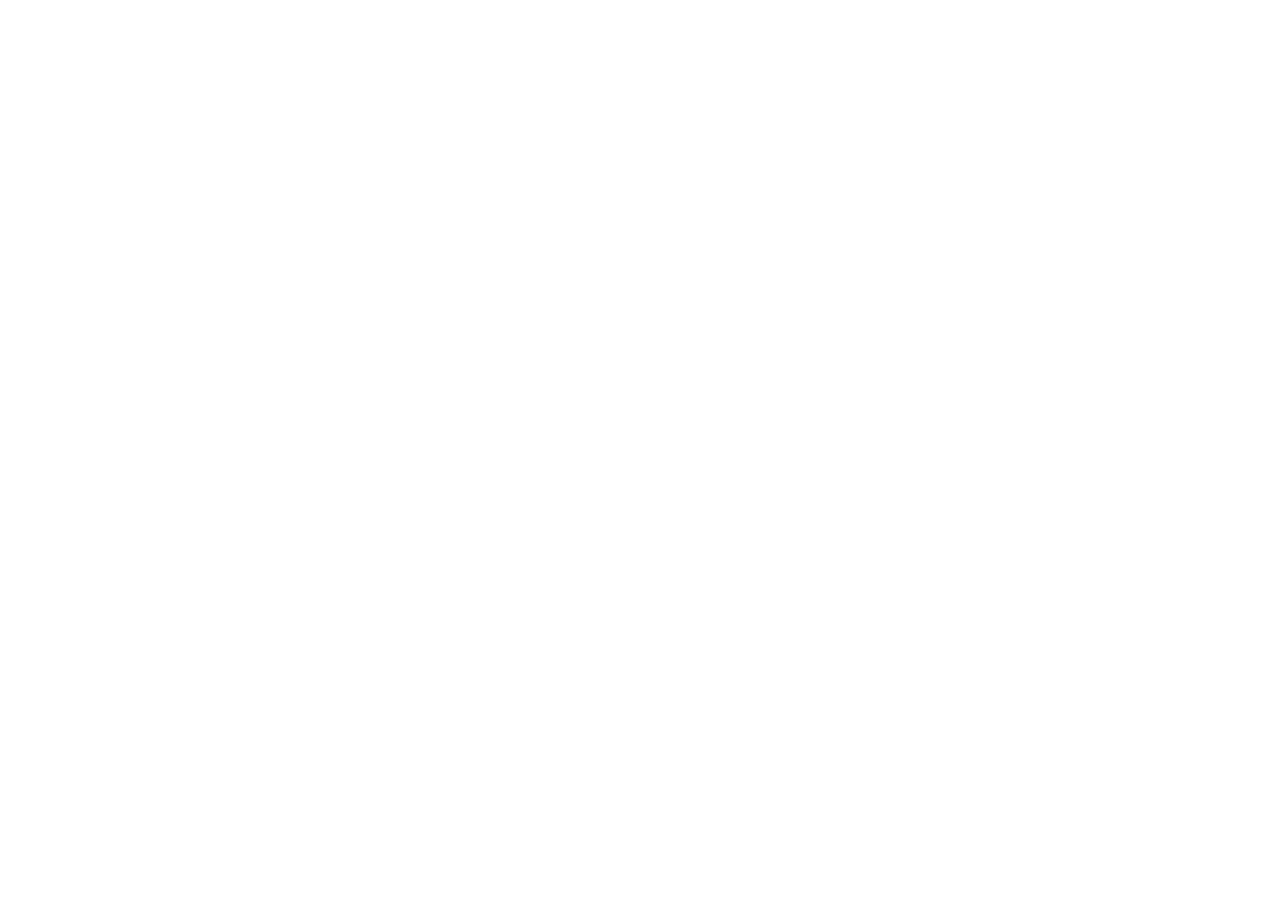
==== LCNUG/index.html @ da35f9fc "Workspace created." ====
<!DOCTYPE html>
<html>
    <head>
        <title></title>
        <meta charset="utf-8" />
        <link href="kendo/styles/kendo.mobile.all.min.css" rel="stylesheet" />
        <link href="styles/main.css" rel="stylesheet" />

        <script src="cordova.js"></script>
        <script src="kendo/js/jquery.min.js"></script>
        <script src="kendo/js/kendo.mobile.min.js"></script>
        <script src="https://maps.googleapis.com/maps/api/js?v=3.exp&sensor=true"></script>

        <script src="scripts/login.js"></script>
        <script src="scripts/location.js"></script>
        <script src="scripts/weather.js"></script>
        <script src="scripts/app.js"></script>

    </head>
    <body>
        <!--Home-->
        <div id="tabstrip-home" 
             data-role="view"  
             data-title="Home">

            <div class="view-content">
                <h1>Welcome!</h1>
                <a id="skin-change" data-role="button" data-click="app.changeSkin">Flat</a>
                <p>
                    Icenium&trade; enables you to build cross-platform device applications regardless of your
                    development platform by combining the convenience of a local development toolset with the
                    power and flexibility of the cloud.
                </p>
                <div class="img"></div>
            </div>
        </div>

        <!--Login-->
        <div id="tabstrip-login" 
             data-role="view"  
             data-title="Login" 
             data-model="app.loginService.viewModel">

            <div class="view-content">
                <div class="logo"></div>
                <h3 data-bind="invisible: isLoggedIn">Enter your credentials:</h3>
                <h1 class="welcome" data-bind="visible: isLoggedIn">
                    Welcome, <span data-bind="text: username"></span>!
                </h1>

                <ul data-role="listview" data-style="inset" data-bind="invisible: isLoggedIn">
                    <li>
                        <label>
                            Username
                            <input type="text" data-bind="value: username"/>
                        </label>
                    </li>
                    <li>
                        <label>
                            Password
                            <input type="password" data-bind="value: password" />
                        </label>
                    </li>
                </ul>

                <div class="buttonArea">
                    <a id="login" data-role="button" data-bind="click: onLogin, invisible: isLoggedIn" class="login-button">Login</a>
                    <a id="logout" data-role="button" data-bind="click: onLogout, visible: isLoggedIn" class="login-button">Logout</a>
                </div>
            </div>

        </div>

        <!--Location-->
        <div id="tabstrip-location" 
             data-role="view"  
             data-title="Location" 
             data-init="app.locationService.initLocation" 
             data-show="app.locationService.show" 
             data-hide="app.locationService.hide" 
             data-model="app.locationService.viewModel" 
             data-stretch="true">

            <div id="map-search-wrap">
                <button id="map-navigate-home" data-bind="click: onNavigateHome"></button>
                <form onsubmit="return false;">
                    <input id="map-address" type="search" data-bind="value: address" placeholder="Address"/>
                    <input id="map-search" type="submit" value="" data-bind="click: onSearchAddress" />
                </form>
            </div>
            <div id="map-canvas"></div>

        </div>

        <!--Weather-->
        <div id="tabstrip-weather" 
             data-role="view"  
             data-title="Weather" 
             data-model="app.weatherService.viewModel">

            <div class="weather">
                <h1>20-Day Forecast</h1>

                <div class="separator">
                    <div class="dark"></div>
                    <div class="light"></div>
                </div>

                <ul class="forecast-list" 
                    data-role="listview" 
                    data-bind="source: weatherDataSource" 
                    data-template="weather-forecast-template">
                </ul>
            </div>
        </div>

        <!--Weather forecast template-->
        <script type="text/x-kendo-tmpl" id="weather-forecast-template">
            <div>
                <div class="position-left">
                    <span class="weather-info date">${day}</span>
                </div>
                <div class="position-right">
                    <span class="weather-info temperature high">${highTemperature}<sup>&deg;</sup></span>
                    <span class="weather-info temperature low">${lowTemperature}<sup>&deg;</sup></span>
                </div>
                <div class="position-center">
                    <span class="weather-icon ${image}"></span>
                </div>
            </div>
        </script>

        <!--Layout-->
        <div data-role="layout" data-id="tabstrip-layout" >

            <!--Header-->
            <div data-role="header">
                <div data-role="navbar">
                    <span data-role="view-title"></span>
                </div>
            </div>

            <!--Footer-->
            <div data-role="footer">
                <div data-role="tabstrip">
                    <a href="#tabstrip-home" data-icon="home">Home</a>
                    <a href="#tabstrip-login" data-icon="contacts">Login</a>
                    <a href="#tabstrip-location" data-icon="search">Location</a>
                    <a href="#tabstrip-weather" data-icon="globe">Weather</a>
                </div>
            </div>
        </div>
    </body>
</html>
---- LCNUG/kendo/styles/kendo.mobile.all.min.css ----
/*
* Kendo UI Mobile v2013.2.729 (http://kendoui.com)
* Copyright 2013 Telerik AD. All rights reserved.
*
* Kendo UI Mobile commercial licenses may be obtained at
* https://www.kendoui.com/purchase/license-agreement/kendo-ui-mobile-commercial.aspx
* If you do not own a commercial license, this file shall be governed by the trial license terms.
*
* The use of Kendo UI Mobile in Icenium is governed by the Telerik End User License Agreement for Icenium at
* http://www.icenium.com/terms-of-use
*/
@-ms-viewport{width:device-width}.km-root{font-size:.92em}.km-root a{color:inherit}.km-tablet{font-size:1em}.km-root *:focus{outline:0}.km-root,.km-pane{width:100%;height:100%;-ms-touch-action:none;-ms-content-zooming:none;-ms-user-select:none;-webkit-user-select:none;-webkit-text-size-adjust:none;-moz-text-size-adjust:none;text-size-adjust:none}.km-pane{font-family:sans-serif;overflow-x:hidden}.km-root>*,.km-header *,.km-footer *{margin:0;padding:0}.km-root *{-webkit-touch-callout:none;-webkit-tap-highlight-color:rgba(0,0,0,0)}.km-view{top:0;left:0;position:absolute;display:-moz-box;display:-webkit-box;display:-webkit-flex;display:-ms-flexbox;display:flex;height:100%;width:100%;-moz-box-orient:vertical;-webkit-box-orient:vertical;-webkit-flex-direction:column;-ms-flex-direction:column;flex-direction:column;-webkit-align-items:stretch;align-items:stretch;-webkit-align-content:stretch;align-content:stretch;vertical-align:top}:-moz-any(.km-view,.km-pane){overflow:hidden}.k-ff18 *:-moz-any(.km-view,.km-pane),.k-ff19 *:-moz-any(.km-view,.km-pane),.k-ff20 *:-moz-any(.km-view,.km-pane),.k-ff21 *:-moz-any(.km-view,.km-pane){position:relative}:-moz-any(.km-view){display:-moz-inline-box;display:flex}.km-content{min-height:1px;-moz-box-flex:1;-webkit-box-flex:1;-webkit-flex:1;-ms-flex:1;flex:1;-moz-box-align:stretch;-webkit-box-align:stretch;-ms-flex-align:stretch;flex-align:stretch;display:block;width:auto;overflow:hidden;position:relative}.km-content p,.km-content h1,.km-content h2,.km-content h3,.km-content h4,.km-content h5,.km-content h6{margin-left:1rem;margin-right:1rem}.km-header,.km-footer{display:block;display:-moz-box;-moz-box-orient:vertical;width:100%}:-moz-any(.km-scrollview)>div{display:inline-block}.km-header{padding:0}.km-footer{background:#1a1a1a}[data-role="layout"]{display:none}[data-role="view"],[data-role="drawer"]{visibility:hidden}.km-view{visibility:visible}.km-tabstrip{-moz-box-orient:horizontal;-webkit-box-orient:horizontal;-moz-box-align:start;-webkit-box-align:start;-ms-flex-align:start;flex-align:start;-webkit-flex-direction:row;-ms-flex-direction:row;flex-direction:row;-moz-box-pack:start;padding:0}.km-header,.km-footer{position:relative;z-index:1}@media all and (-webkit-min-device-pixel-ratio:10000),not all and (-webkit-min-device-pixel-ratio:0){.km-view{display:table}.km-header,.km-footer,.km-content{display:table-row}.km-header,.km-footer{height:1px}}.km-hide-title{display:none}.km-show-title:after{display:block;content:"\a0";height:0}.km-fill-title:after{height:auto}.km-footer .km-show-title:after{display:inline-block}.km-view-title,.km-dialog-title{position:relative;visibility:visible;text-align:center;font-size:1.4em;line-height:2.3em;margin-left:auto;margin-right:auto}.km-horizontal .km-view-title{line-height:2em}.km-toolbar,.km-navbar,.km-button,.km-buttongroup,.km-tabstrip,.km-blackberry li.km-actionsheet-cancel>a{background-origin:border-box;position:relative;display:inline-block;padding:.4em .7em;margin:.1rem;overflow:visible;text-decoration:none}.km-buttongroup,.km-tabstrip{padding:.4rem .7rem}.km-horizontal .km-tabstrip{padding:.2rem .7rem}.km-button{cursor:pointer;outline:0}.km-switch input[type=checkbox]{display:none}.km-switch,.km-checkbox{text-align:left;font-size:1rem;display:inline-block;width:6.4rem;height:2rem;line-height:2rem;position:relative;overflow:hidden}.km-switch-wrapper,.km-slider-wrapper{display:block;height:100%;width:100%;overflow:hidden}.km-switch-background,.km-slider-background{display:block;margin:0 1px 1px -5em;height:100%;width:200%}.km-switch-container{top:0;left:0;position:absolute;display:block;height:100%;width:100%;overflow:hidden;background:transparent;-moz-box-sizing:border-box;-webkit-box-sizing:border-box;box-sizing:border-box}.km-checkbox{width:1.8rem;height:1.8rem}.km-checkbox-checked:after{content:"\a0";display:block;width:100%;height:100%}.km-switch-handle{top:0;left:0;width:2.72em;height:100%;display:inline-block;margin:-1px 0 0 -1px;background-color:#000}.km-switch-label-on,.km-switch-label-off{display:block;width:130%;font-size:1em;line-height:2em;text-align:center;position:absolute;text-transform:uppercase}.km-switch-label-off{left:104%}.km-switch-label-on{left:-134%;text-shadow:0 -1px 0 rgba(0,0,0,0.3)}.km-badge,.km-detail{text-decoration:none;display:inline-block;vertical-align:middle;overflow:hidden;text-align:center;position:absolute;z-index:1;height:2em;font-size:.6rem;text-shadow:none}.km-badge{top:-1em;right:-1em;line-height:2em;margin-left:.5em;min-width:.9em;padding:0 .55em;-moz-background-clip:padding-box;-webkit-background-clip:padding-box;background-clip:padding-box}.km-tabstrip .km-badge{top:-0.2em;right:auto;margin-left:-1em}.km-detail{position:absolute;float:right;right:.8rem;top:50%;margin-top:-0.7rem;width:1.3rem;height:1.3rem;font-size:1rem;-moz-box-sizing:border-box;-webkit-box-sizing:border-box;box-sizing:border-box}.km-root .km-detaildisclose{font-size:.8em}:-moz-any(.km-detail){width:1rem;height:1rem}.km-listview-link:after{width:.5rem;height:.5rem;content:"\a0";display:inline-block;vertical-align:middle}.km-listview-link:after{margin-left:-0.2rem;border-style:solid;border-width:.24rem .24rem 0 0;-webkit-transform:rotate(45deg);-moz-transform:rotate(45deg);-ms-transform:rotate(45deg);-o-transform:rotate(45deg);transform:rotate(45deg)}.km-button::-moz-focus-inner{padding:0;border:0}.km-buttongroup{-webkit-margin-collapse:separate;margin-collapse:separate;margin:.5em auto}.km-root .km-buttongroup{padding:0;border-color:transparent;background:0;white-space:nowrap;display:table}.km-buttongroup>.km-button{display:table-cell}.km-root .km-buttongroup .km-button{margin:0;border-width:1px 0 1px 1px;padding:.48em .9em .44em}.km-tablet .km-buttongroup .km-button{padding:.4em .8em .34em}.km-root .km-navbar .km-buttongroup{font-size:.95rem;line-height:1em;margin:0 0 .2em;display:inline-block;height:1.5em;top:-2px}.km-tablet .km-navbar .km-buttongroup{top:-1px}.km-root .km-navbar .km-buttongroup>.km-button{font-size:1em;min-width:4rem;text-align:center}.km-tablet .km-navbar .km-buttongroup>.km-button{min-width:6rem}.km-view .km-buttongroup .km-button:last-child{border-right-width:1px}.km-scrollview{white-space:nowrap;overflow:hidden;width:100%}.km-scrollview>div>*{-webkit-transform:translatez(0)}.km-scrollview>div>[data-role=page]{vertical-align:top;display:inline-block;min-height:1px}.km-scrollview .km-virtual-page{min-height:1px;position:absolute;top:0;left:0;display:inline-block}:-moz-any(.k-ff18,.k-ff19,.k-ff20,.k-ff21) .km-scrollview>div{width:0}.km-pages{text-align:center;margin:0;padding:.6em 0 0}.km-pages li{display:inline-block;width:.5em;height:.55em;margin:0 .3em}.km-ios .km-buttongroup .km-button{font-size:1.2em;font-weight:bold}.km-ios .km-state-disabled .km-button,.km-android .km-state-disabled .km-button,.km-blackberry .km-state-disabled .km-button,.km-meego .km-state-disabled .km-button{color:#aaa;text-shadow:none}.km-tabstrip,.km-toolbar,.km-navbar{display:block;padding:.8em;margin:0;width:100%;border-width:0;-moz-box-sizing:border-box;-webkit-box-sizing:border-box;box-sizing:border-box}.km-tabstrip{text-align:center;word-spacing:-1em}.km-tabstrip .km-button{word-spacing:normal;box-shadow:none;-webkit-box-shadow:none;vertical-align:bottom}@media screen and (-webkit-min-device-pixel-ratio:0){.km-tabstrip{word-spacing:normal;width:100%}}.km-toolbar,.km-navbar{padding:0;-moz-box-flex:1;-webkit-box-flex:1;-webkit-flex:1;-ms-flex:1;flex:1;position:relative;overflow:hidden;display:block;border-width:0 0 1px 0;background-color:#fff}.km-root div:-moz-any(.km-toolbar,.km-navbar){overflow:visible}.km-toolbar .km-button,.km-navbar .km-button{margin-top:.5rem;margin-bottom:.5rem}.km-navbar .km-no-title{padding-top:.7rem;padding-bottom:.7rem}.km-horizontal .km-toolbar .km-button,.km-horizontal .km-navbar .km-button{margin-top:.3rem;margin-bottom:.3rem}.km-horizontal .km-navbar .km-no-title{padding-top:.5rem;padding-bottom:.5rem}.km-tablet.km-root .km-no-title{padding-top:.55rem;padding-bottom:.55rem}.km-tablet .km-navbar .km-button,.km-tablet .km-toolbar .km-button{margin-top:.45rem;margin-bottom:.45rem}.km-root .km-pane .km-navbar .km-no-title{visibility:visible;line-height:0}.km-tabstrip .km-button{font-family:Arial,Helvetica,sans-serif;color:#a8a8a8;padding:.4em .8em;border-width:0;border-color:transparent;background:0;margin:0;text-align:center}.km-tabstrip .km-button:first-child{border-left:0}.km-tabstrip .km-button:last-child{border-right:0}.km-listview-wrapper>ul:not(.km-listview){margin:0 auto}.km-list,.km-listview{padding:0;margin:0;list-style-type:none}.km-listinset,.km-listgroupinset{margin:1em}.km-listinset,.km-listgroupinset .km-list{overflow:hidden}.km-listview .km-switch{margin-top:-0.95rem;position:absolute;right:.8rem;top:50%}.km-listview .km-list{text-indent:0}.km-list>li,.km-root .km-listview-link,.km-root .km-listview-label{margin:0;display:block;position:relative;list-style-type:none;vertical-align:middle;-moz-box-sizing:border-box;-webkit-box-sizing:border-box;box-sizing:border-box;padding:.5em .7em}.km-list>li{line-height:1.6em;overflow:hidden}.km-virtual-list{position:relative;width:100%;-webkit-transform:translateZ(0)}.km-virtual-list>li{width:100%;position:absolute;top:0;-webkit-transform:translateZ(0)}.km-root .km-list .km-load-more{border-bottom:0}.km-list>li>*{line-height:normal}.km-group-title{display:block;font-weight:bold;padding:.2em 0;text-indent:.8em}.km-listgroupinset .km-group-title{margin-top:.65em;line-height:2em}.km-list:not(.km-virtual-list)>li:first-child{border-top:0}.km-list:not(.km-virtual-list)>li:last-child{border-bottom:0}.km-root .km-listview-link,.km-root .km-listview-label{line-height:inherit;text-decoration:none;margin:-0.5em -0.7em}.km-listview-link:after,.km-listview-label:after{border-color:#777;content:"\a0";display:block;position:absolute;right:1rem;top:50%;margin-top:-0.32rem}.km-filter-form{width:100%;padding:.5em 0;border:1px solid transparent;border-width:1px 0}.km-filter-wrap{position:relative;margin:0 .7em;padding:.2em .4em;border:1px solid transparent}.km-root .km-filter-wrap:before{display:inline-block;vertical-align:middle;content:"\e0e9";font-size:1.6em;width:1em;height:1em;margin-right:-1em;color:inherit}.km-tablet .km-filter-wrap{max-width:24em;margin:0 auto}.km-filter-wrap>input[type="search"]::-webkit-search-cancel-button{display:none}.km-filter-wrap input{width:100%;-moz-box-sizing:border-box;-webkit-box-sizing:border-box;box-sizing:border-box;border:0;background:transparent;-moz-appearance:none;-webkit-appearance:none;vertical-align:middle;padding:0 1.4em}.km-filter-reset{display:inline-block;margin-left:-1.6em;vertical-align:middle;text-align:center;z-index:1;text-decoration:none;height:100%}.km-filter-reset .km-clear{font-size:1.6em;width:1em;height:1em;display:block}.km-filter-reset>.km-text{position:absolute;top:-3333px;left:-3333px}.km-native-scroller{overflow:scroll;-webkit-overflow-scrolling:touch;-ms-touch-action:pan-x pan-y;-ms-overflow-style:-ms-autohiding-scrollbar;-ms-scroll-snap-type:proximity}.km-scroller-pull{width:100%;display:block;position:absolute;line-height:3em;font-size:1.4em;text-align:center;-webkit-transform:translate3d(0,-3em,0);-moz-transform:translate3d(0,-3em,0);-ms-transform:translate3d(0,-3em,0);-o-transform:translate3d(0,-3em,0);transform:translate3d(0,-3em,0)}.km-scroller-pull .km-template{display:inline-block;min-width:200px;text-align:left}.km-load-more .km-icon,.km-root .km-scroller-pull .km-icon{display:inline-block;height:2rem;margin-right:1rem;vertical-align:middle;width:2rem;font-size:2rem;-webkit-transform:rotate(0deg);-moz-transform:rotate(0deg);-ms-transform:rotate(0deg);-o-transform:rotate(0deg);transform:rotate(0deg);-webkit-transition:-webkit-transform 300ms linear;-moz-transition:-moz-transform 300ms linear;-ms-transition:-ms-transform 300ms linear;-o-transition:-o-transform 300ms linear;transition:transform 300ms linear}.km-root .km-scroller-release .km-icon{-webkit-transform:rotate(180deg);-moz-transform:rotate(180deg);-ms-transform:rotate(180deg);-o-transform:rotate(180deg);transform:rotate(180deg)}.km-root .km-scroller-refresh .km-icon{-webkit-transition:none;-moz-transition:none;-ms-transition:none;-o-transition:none;transition:none}.km-default-content{padding:1em}.km-item label:before,.km-item label.km-item-checked:after{position:absolute;content:" ";display:block;top:50%;left:.6em;width:36px;height:36px;margin-top:-18px}.km-detail .km-text{display:none}.km-detail .km-icon,.km-button .km-icon,.km-list .km-icon,.km-ios .km-button .km-icon{width:1em;height:1em;font-size:1.3em;margin-left:-0.3em;margin-right:.3em;vertical-align:text-top;display:inline-block;background-size:auto 100%}.km-button .km-icon{margin-top:-0.1em;margin-bottom:-0.1em}.km-root .km-view .km-notext{margin-left:0;margin-right:0}.km-list .km-switch{position:absolute;top:50%;right:.8rem;margin-top:-1rem}.km-root .km-rowinsert:after,.km-root .km-rowdelete:after,.km-root .km-contactadd:after,.km-root .km-detaildisclose:after,.km-root .km-rowinsert:before,.km-root .km-rowdelete:before,.km-root .km-contactadd:before,.km-root .km-detaildisclose:before,.km-detail .km-icon{left:.15em;top:.15em;line-height:1em;font-size:1em;position:absolute}.km-root .km-detaildisclose:after{left:.1em;top:.25em;text-align:center;font-weight:bold}.km-buttongroup .km-button .km-icon{width:1em;height:1em;font-size:1em;margin:0 .16em 0 0}.km-tabstrip .km-button .km-icon{width:2.5rem;height:2.5rem;font-size:2.5rem}.km-tabstrip .km-image,.km-tabstrip .km-button .km-icon{margin:.1rem auto 0;display:inline-block}.km-tabstrip .km-text{display:block}.km-phone .km-tabstrip .km-icon{height:2.2rem;width:2.2rem;font-size:2.2rem}.km-phone .km-horizontal .km-tabstrip .km-icon{height:2rem;width:2rem;font-size:2rem}.km-root .k-slider{width:50%;height:.6em;line-height:.6em;position:relative;display:inline-block;vertical-align:middle;text-align:center}.km-list .k-slider{position:absolute;right:0;margin-top:-0.5em;top:50%}.km-root .k-slider-track{left:1em!important;width:auto!important;right:1em;height:100%;display:block;position:absolute}.km-root .k-slider-track,.km-root .k-slider-selection{margin-top:0;border-radius:5px;-moz-border-radius:5px;-webkit-border-radius:5px;box-shadow:inset 0 0 1px rgba(0,0,0,0.3);-webkit-box-shadow:inset 0 0 1px rgba(0,0,0,0.3)}.km-root .k-slider-selection{top:0;height:100%}.km-root .k-slider-items{margin:0}.km-root .k-slider .k-draghandle{text-indent:-3333px;top:-0.35em;left:0;width:1.2em;height:1.2em;display:block;position:absolute}.km-root .k-slider-tooltip{display:none}.km-touch-scrollbar{position:absolute;visibility:hidden;z-index:200000;height:.4em;width:.4em;background-color:#333;opacity:0;-webkit-transform-origin:0 0;-moz-transform-origin:0 0;-ms-transform-origin:0 0;-o-transform-origin:0 0;transform-origin:0 0;-webkit-transition:opacity .3s linear;-moz-transition:opacity .3s linear;-ms-transition:opacity .3s linear;-o-transition:opacity .3s linear;transition:opacity .3s linear}.km-vertical-scrollbar{height:100%;right:2px;top:0}.km-horizontal-scrollbar{width:100%;left:0;bottom:2px}.km-scrollview,.km-scroll-container{-moz-user-select:none;-webkit-user-select:none;-ms-user-select:none;user-select:none;-moz-user-select:-moz-none;-webkit-margin-collapse:separate;margin-collapse:separate}.km-scroll-wrapper{position:relative}.km-scroll-header{position:absolute;z-index:1001;width:100%;top:0;left:0}.km-leftitem,.km-rightitem{z-index:1;position:absolute;right:.5em}.km-popup .km-rightitem{right:0}.km-leftitem{left:.5em;right:auto}.km-popup .km-leftitem{left:0}.km-leftitem,.km-rightitem{height:100%}.km-leftitem>*,.km-rightitem>*{display:inline-block;vertical-align:middle}.km-leftitem:before,.km-rightitem:before{content:"\a0";display:inline-block;height:100%;width:0;vertical-align:middle}.km-dialog{position:absolute;min-width:19em;max-width:25em;overflow:hidden}.km-dialog-title{position:static;float:none;height:2.6em;margin-top:-2.6em;font-size:1.22em;line-height:3em}.km-dialog:before{content:"\a0";display:block;overflow:visible;width:100%;height:3em;opacity:.2}.km-dialog-content{font-weight:normal;min-height:2em;text-align:center}.km-dialog .km-button{display:block;margin:.4em;font-size:1.3em;text-align:center;padding:.44em;-moz-user-select:none;-webkit-user-select:none;-ms-user-select:none;user-select:none}.km-loader{top:50%;left:50%;width:180px;height:130px;opacity:.85;z-index:100000;padding:30px 30px;position:absolute;margin-top:-70px;margin-left:-90px;-moz-box-sizing:border-box;-webkit-box-sizing:border-box;box-sizing:border-box;background-color:black}.km-loader h1{font-size:1rem;color:white;text-align:center;margin-top:10px}.km-loader .km-loading,.km-load-more .km-icon,.km-scroller-refresh .km-icon{animation:km-spin 1s infinite linear;-moz-animation:km-spin 1s infinite linear;-webkit-animation:km-spin 1s infinite linear;display:block;margin:0 auto;width:35px;height:35px;font-size:35px}.km-loader .km-loading:after,.km-load-more .km-icon:after{color:#ccc}.km-loading-left,.km-loading-right{display:none}@-webkit-keyframes km-spin{from{-webkit-transform:rotate(0deg)}to{-webkit-transform:rotate(360deg)}}@-moz-keyframes km-spin{from{-moz-transform:rotate(0deg)}to{-moz-transform:rotate(360deg)}}@-ms-keyframes km-spin{from{-ms-transform:rotate(0deg)}to{-ms-transform:rotate(360deg)}}@-o-keyframes km-spin{from{-o-transform:rotate(0deg)}to{-o-transform:rotate(360deg)}}.km-list input[type=text]:not(.k-input),.km-list input[type=password],.km-list input[type=search],.km-list input[type=number],.km-list input[type=tel],.km-list input[type=url],.km-list input[type=email],.km-list input[type=file],.km-list input[type=month],.km-list input[type=color],.km-list input[type=week],.km-list input[type=date],.km-list input[type=time],.km-list input[type=datetime],.km-list input[type=datetime-local],.km-list select:not([multiple]),.km-list .k-dropdown,.km-list textarea{width:50%;-moz-box-sizing:border-box;-webkit-box-sizing:border-box;box-sizing:border-box;font-size:1.2em;position:absolute;top:50%;line-height:normal;z-index:1;right:0;margin-top:-1em}.km-root .k-slider .k-tick,.km-root .k-slider .k-label,.km-root .k-slider .k-button{display:none}.km-list textarea{position:relative;width:-webkit-calc(50%+.7em);width:-moz-calc(50%+.7em);width:calc(50%+.7em);margin-right:-0.7em}.km-list input,.km-list select,.km-list textarea,.km-list input[type=checkbox],.km-list input[type=radio]{appearance:none;-moz-appearance:none;-webkit-appearance:none}.km-list input[type=checkbox],.km-list input[type=radio]{position:absolute;top:50%;right:.7em;margin-top:-0.5em;background:0}.km-root input,.km-root textarea{-moz-user-select:text;-webkit-user-select:text;-ms-user-select:text;user-select:text}.km-root input[readonly],.km-root select:not([multiple]){-moz-user-select:none;-webkit-user-select:none;-ms-user-select:none;user-select:none}.km-list textarea{top:0}.km-list .k-dropdown{line-height:1.4em}.km-list .k-dropdown,.km-list .k-dropdown .k-input{background-color:transparent}.km-root .k-dropdown-wrap{display:inline-block}.km-root .km-listview-label:after,.km-root input ~ .km-listview-link:after,.km-root textarea ~ .km-listview-link:after,.km-root select ~ .km-listview-link:after,.km-root .k-dropdown ~ .km-listview-link:after{display:none}.km-root .k-dropdown select,.km-root .k-dropdown .k-select{display:none}.km-root .km-list textarea{position:relative;float:right;margin-top:0;font-family:inherit}.km-root .km-popup .k-item,.km-actionsheet>li{list-style-type:none;padding:inherit 1em;border-bottom:1px solid #555;-moz-box-sizing:border-box;-webkit-box-sizing:border-box;box-sizing:border-box}.km-actionsheet>li{line-height:2em;border-bottom:0}.km-root .km-popup .k-list,.km-actionsheet{padding:0;margin:0}.km-root .km-popup .k-item:last-child,.km-actionsheet>li:last-child{border:0}.km-shim{left:0;bottom:0;position:absolute;width:100%;height:100%;background:rgba(0,0,0,0.6);z-index:10001;-moz-box-sizing:border-box;-webkit-box-sizing:border-box;box-sizing:border-box}.km-shim .k-animation-container,.km-actionsheet-wrapper{width:100%;box-shadow:none;-webkit-box-shadow:none;border:0}.km-shim .k-animation-container{width:auto}.km-listview-label input[type=radio],.km-listview-label input[type=checkbox]{border:0;font-size:inherit;width:1em;height:.9em}.km-load-more{display:block;padding:.3em 0 1.2em;height:3.2em;text-align:center}.km-root div.km-splitview{-moz-box-orient:horizontal;-webkit-box-orient:horizontal;-moz-box-direction:normal;-webkit-box-direction:normal;-webkit-flex-direction:row;-ms-flex-direction:row;flex-direction:row}.km-root .km-splitview.km-split-vertical{-moz-box-orient:vertical;-webkit-box-orient:vertical;-webkit-flex-direction:column;-ms-flex-direction:column;flex-direction:column}.km-splitview>.km-pane{-moz-box-flex:2;-webkit-box-flex:2;-webkit-flex:2;-ms-flex:2;flex:2;width:auto;height:auto}.km-splitview>.km-pane:first-child{-moz-box-flex:1;-webkit-box-flex:1;-webkit-flex:1;-ms-flex:1;flex:1}.km-split-horizontal>.km-pane{height:100%}.km-split-vertical>.km-pane>.km-view{display:-webkit-box}.km-pane{position:relative}.km-popup-wrapper,.km-modalview-wrapper{z-index:10001;position:relative;background:0;border:0;box-shadow:none;-webkit-box-shadow:none}.km-popup-overlay{position:absolute;top:0;left:0;width:100%;height:100%;z-index:10000}.km-popup-arrow,.km-popup-arrow:after,.km-down .km-popup-arrow:before{position:absolute;width:15px;height:15px;top:0;left:0;z-index:2}.km-left .km-popup-arrow,.km-right .km-popup-arrow{margin-top:-8px}.km-up .km-popup-arrow,.km-down .km-popup-arrow{margin-left:-8px}.km-popup-arrow:after,.km-down .km-popup-arrow:before{display:block;content:"\a0";width:0;height:0}.km-up .km-popup-arrow{top:auto;bottom:0}.km-left .km-popup-arrow{left:auto;right:0}.km-popup.km-pane{-moz-box-sizing:border-box;-webkit-box-sizing:border-box;box-sizing:border-box;width:100%;height:100%;min-height:100px}.km-modalview,.km-modalview-wrapper:before{overflow:hidden;position:relative;display:-moz-inline-box;display:-webkit-inline-box;display:-webkit-inline-flex;display:-ms-inline-flexbox;display:inline-flex;width:100%;height:100%;vertical-align:middle}.km-modalview .km-content{box-flex:1}.km-modalview-wrapper:before{margin-left:-1px;content:"\a0";width:0;display:inline-block}.km-stretched-view{display:-moz-box;display:-webkit-box;display:-webkit-flex;display:-ms-flexbox;display:flex}.km-stretched-view>*{width:100%}.km-on-wp .km-view,.km-on-wp .km-header,.km-on-wp .km-footer,.km-on-wp .km-slider,.km-on-wp .km-switch,.km-on-wp .km-filter-reset,.km-on-wp .km-shim .k-animation-container,.km-on-wp .km-scroll-container{transform:translateZ(0)}.km-pane,.km-on-ios .km-view,.km-on-ios .km-header,.km-on-ios .km-footer,.km-on-ios .km-slider,.km-on-ios .km-switch,.km-on-ios .km-group-title,.km-on-ios .km-list>li,.km-on-ios .km-filter-reset,.km-on-ios .km-shim .k-animation-container,.km-on-ios .km-scroll-container,.km-on-blackberry .km-view,.km-on-blackberry .km-content,.km-on-blackberry .km-header,.km-on-blackberry .km-footer,.km-on-blackberry .km-icon,.km-on-blackberry .km-switch,.km-on-blackberry .km-popup .k-item,.km-on-blackberry .km-actionsheet-wrapper{-webkit-transform:translatez(0)}.km-on-meego,.km-on-android{-webkit-transform:none}.km-on-android.km-2 .km-header,.km-on-android.km-2 .km-footer,.km-on-android .km-switch,.km-on-android.km-2 .km-list>li,.km-on-android.km-3 .km-listview-wrapper,.km-on-android.km-4 .km-listview-wrapper,.km-on-android.km-4 .km-content,.km-on-android .km-switch-handle,.km-android.km-on-android .km-switch-wrapper,.km-on-android .km-scroll-container,.km-on-meego .km-content,.km-on-meego .km-switch,.km-on-meego .km-icon,.km-on-meego .km-header,.km-on-meego .km-footer,.km-on-meego .km-content,.km-on-meego .km-switch-handle,.km-on-meego .km-switch-wrapper{-webkit-transform:translatez(0);-webkit-backface-visibility:hidden}.km-on-android.km-4 input{-webkit-user-modify:read-write-plaintext-only}.km-overlay{position:absolute;top:0;left:0;width:100%;height:100%;background:transparent;z-index:100000}.k-ff .km-scroll-container{padding-bottom:20px}.km-wp .km-view .km-absolute,.km-meego .km-view .km-absolute{position:absolute}.km-drawer,[data-role=drawer]{top:0;left:auto;width:250px}.km-drawer .km-header,.km-drawer .km-footer{z-index:0}.km-left-drawer{left:0}.km-right-drawer{right:0}@font-face{font-family:"Kendo UI";src:url("images/KendoUI.woff") format("woff"),url("images/KendoUI.ttf") format("truetype")}body:before{font-family:"Kendo UI";content:"\a0";font-size:0;width:0;height:0;position:absolute;z-index:-1}.km-root .km-pane .km-view .km-icon{-webkit-background-clip:text;background-size:0}.km-icon{position:relative}.km-icon:after,.km-icon:before,.km-contactadd:after,.km-contactadd:before,.km-rowdelete:after,.km-rowdelete:before,.km-rowinsert:after,.km-rowinsert:before,.km-detaildisclose:after,.km-detaildisclose:before,.km-loading:after,.km-filter-wrap:before{position:relative;content:"\a0";display:block;width:100%;height:100%;text-align:left;vertical-align:middle;background-size:auto;font:1em/1em "Kendo UI"}.km-icon:before,.km-contactadd:before,.km-rowdelete:before,.km-rowinsert:before,.km-detaildisclose:before{position:absolute;margin-top:1px;color:rgba(0,0,0,0.7);display:none}.km-state-active .km-icon:before,.km-state-active .km-contactadd:before,.km-state-active .km-rowdelete:before,.km-state-active .km-rowinsert:before,.km-state-active .km-detaildisclose:before{display:block}:-webkit-any(.km-ios):not(.km-android):not(.km-blackberry6):not(.km-blackberry7):not(.km-meego) .km-icon:after,:-webkit-any(.km-blackberry):not(.km-android):not(.km-blackberry6):not(.km-blackberry7):not(.km-meego) .km-icon:after{background-image:inherit;background-repeat:inherit;background-position:inherit;background-color:currentcolor;-webkit-background-clip:text;-webkit-text-fill-color:transparent}.km-root .km-pane.km-on-blackberry.km-blackberry6 .km-view .km-icon:after,.km-root .km-pane.km-on-blackberry.km-blackberry7 .km-view .km-icon:after,.km-root .km-pane.km-on-ios.km-ios4 .km-view .km-icon:after,.km-root .km-pane.km-pane.km-on-android .km-view span.km-icon:after,.km-root .km-pane.km-pane.km-on-meego .km-view span.km-icon:after{background:0;-webkit-text-fill-color:inherit}.km-contactadd:after,.km-contactadd:before,.km-rowinsert:after,.km-rowinsert:before{content:"\E039"}.km-rowdelete:after,.km-rowdelete:before{content:"\E03a"}.km-detaildisclose:after,.km-detaildisclose:before{content:"\E0E2"}.km-action:after,.km-action:before{content:"\e0ca"}.km-add:after,.km-add:before{content:"\e0cb"}.km-battery:after,.km-battery:before{content:"\e0ce"}.km-bookmarks:after,.km-bookmarks:before{content:"\e0cf"}.km-camera:after,.km-camera:before{content:"\e0d0"}.km-cart:after,.km-cart:before{content:"\e0d1"}.km-edit:after,.km-compose:after,.km-edit:before,.km-compose:before{content:"\e0d5"}.km-contacts:after,.km-contacts:before{content:"\e0e4"}.km-trash:after,.km-delete:after,.km-trash:before,.km-delete:before{content:"\e0ec"}.km-details:after,.km-details:before{content:"\e0e2"}.km-download:after,.km-downloads:after,.km-download:before,.km-downloads:before{content:"\e0d4"}.km-fastforward:after,.km-fastforward:before{content:"\e0d9"}.km-toprated:after,.km-favorites:after,.km-toprated:before,.km-favorites:before{content:"\e0d7"}.km-featured:after,.km-featured:before{content:"\e0d8"}.km-globe:after,.km-globe:before{content:"\e0dc"}.km-history:after,.km-history:before{content:"\e0e7"}.km-home:after,.km-home:before{content:"\e0dd"}.km-info:after,.km-about:after,.km-info:before,.km-about:before{content:"\e0de"}.km-more:after,.km-more:before{content:"\e0e0"}.km-mostrecent:after,.km-mostrecent:before{content:"\e0cc"}.km-mostviewed:after,.km-mostviewed:before{content:"\e0d6"}.km-organize:after,.km-organize:before{content:"\e0eb"}.km-pause:after,.km-pause:before{content:"\e0e3"}.km-play:after,.km-play:before{content:"\e0e5"}.km-recents:after,.km-recents:before{content:"\e0d2"}.km-refresh:after,.km-refresh:before{content:"\e0e6"}.km-reply:after,.km-reply:before{content:"\e0ed"}.km-rewind:after,.km-rewind:before{content:"\e0e8"}.km-search:after,.km-search:before{content:"\e0e9"}.km-settings:after,.km-settings:before{content:"\e0da"}.km-share:after,.km-share:before{content:"\e0df"}.km-sounds:after,.km-volume:after,.km-sounds:before,.km-volume:before{content:"\e0ef"}.km-stop:after,.km-stop:before{content:"\e0ea"}.km-wifi:after,.km-wifi:before{content:"\e0f0"}.km-android .km-more:after,.km-android .km-more:before{content:"\e0e1"}.km-meego .km-more:after,.km-meego .km-more:before{content:"\e0f1"}.km-wp .km-loading:after,.km-wp .km-load-more .km-icon:after,.km-wp .km-scroller-refresh .km-icon:after{content:"\e0f6"}.km-meego .km-loading:after,.km-meego .km-load-more .km-icon:after,.km-meego .km-scroller-refresh .km-icon:after{content:"\e0f6"}.km-root .km-android .km-loading:after,.km-android .km-load-more .km-icon:after,.km-root .km-android .km-scroller-refresh .km-icon:after{content:"\e0f6"}.km-scroller-pull .km-icon:after{content:"\e0f2"}.km-wp .km-scroller-pull .km-icon:after{content:"\E0D4"}.km-on-wp.km-app .km-icon:after,.km-on-wp.km-app .km-filter-wrap:before,.km-on-wp.km-app .km-state-active .km-icon:after{color:transparent;background-image:url("images/wp8_icons.png");background-size:auto 100%;height:1em;margin-top:0;vertical-align:middle}.km-wp-light.km-app .km-icon:after,.km-wp-light.km-app .km-filter-wrap:before{background-image:url("images/wp8_inverseicons.png")}.km-on-wp.km-app .km-icon{line-height:1em}.km-on-wp.km-app .km-icon:before{display:none}.km-on-wp.km-app .km-action:after{background-position-x:20%}.km-on-wp.km-app .km-add:after,.km-on-wp.km-app .km-filter-reset .km-clear:after{background-position-x:22%}.km-on-wp.km-app .km-battery:after{background-position-x:24%}.km-on-wp.km-app .km-bookmarks:after{background-position-x:26%}.km-on-wp.km-app .km-camera:after{background-position-x:28%}.km-on-wp.km-app .km-cart:after{background-position-x:30%}.km-on-wp.km-app .km-edit:after,.km-on-wp.km-app .km-compose:after{background-position-x:32%}.km-on-wp.km-app .km-contacts:after{background-position-x:34%}.km-on-wp.km-app .km-trash:after,.km-on-wp.km-app .km-delete:after{background-position-x:36%}.km-on-wp.km-app .km-details:after{background-position-x:38%}.km-on-wp.km-app .km-download:after,.km-on-wp.km-app .km-downloads:after{background-position-x:40%}.km-on-wp.km-app .km-fastforward:after{background-position-x:42%}.km-on-wp.km-app .km-toprated:after,.km-on-wp.km-app .km-favorites:after{background-position-x:44%}.km-on-wp.km-app .km-featured:after{background-position-x:46%}.km-on-wp.km-app .km-globe:after{background-position-x:48%}.km-on-wp.km-app .km-history:after{background-position-x:50%}.km-on-wp.km-app .km-home:after{background-position-x:52%}.km-on-wp.km-app .km-info:after,.km-on-wp.km-app .km-about:after{background-position-x:54%}.km-on-wp.km-app .km-more:after{background-position-x:56%}.km-on-wp.km-app .km-mostrecent:after{background-position-x:58%}.km-on-wp.km-app .km-mostviewed:after{background-position-x:60%}.km-on-wp.km-app .km-organize:after{background-position-x:62%}.km-on-wp.km-app .km-pause:after{background-position-x:64%}.km-on-wp.km-app .km-play:after{background-position-x:66%}.km-on-wp.km-app .km-recents:after{background-position-x:68%}.km-on-wp.km-app .km-refresh:after{background-position-x:70%}.km-on-wp.km-app .km-reply:after{background-position-x:72%}.km-on-wp.km-app .km-rewind:after{background-position-x:74%}.km-on-wp.km-app .km-search:after,.km-on-wp.km-app .km-filter-wrap:before{background-position-x:76%}.km-on-wp.km-app .km-settings:after{background-position-x:78%}.km-on-wp.km-app .km-share:after{background-position-x:80%}.km-on-wp.km-app .km-sounds:after,.km-on-wp.km-app .km-volume:after{background-position-x:82%}.km-on-wp.km-app .km-stop:after{background-position-x:84%}.km-on-wp.km-app .km-wifi:after{background-position-x:86%}.km-on-wp.km-app.km-android .km-more:after{background-position-x:88%}.km-on-wp.km-app.km-meego .km-more:after{background-position-x:90%}.km-on-wp.km-app.km-meego .km-loading:after,.km-on-wp.km-app.km-meego .km-load-more .km-icon:after,.km-on-wp.km-app.km-meego .km-scroller-refresh .km-icon:after{background-position-x:94%}.km-on-wp.km-app .km-scroller-pull .km-icon:after{background-position-x:100%}.km-on-wp.km-app .km-filter-wrap:before{display:inline-block;content:"\a0"}.km-on-wp.km-app .km-filter-reset .km-clear:after{transform:rotate(45deg)}@media only screen and (height:320px) and (orientation:landscape){.km-ios6{height:100%!important}}.km-ios:after{content:url("images/back.png");display:none}.km-ios{background:#fff;font:bold .9em HelveticaNeue,sans-serif}.km-ios .km-view{overflow:hidden}.km-ios .km-view-title,.km-ios .km-dialog-title{position:relative;visibility:visible;text-align:center;color:#fff;font-size:1.4em;line-height:2.3em;font-weight:bold;text-shadow:0 -1px rgba(0,0,0,0.3);margin-left:auto;margin-right:auto;box-shadow:inset 0 -1px 0 rgba(0,0,0,0.3);-webkit-box-shadow:inset 0 -1px 0 rgba(0,0,0,0.3)}.km-ios.km-horizontal .km-view-title{line-height:2em}.km-ios .km-toolbar,.km-ios .km-navbar,.km-ios .km-button,.km-ios .km-tabstrip,.km-ios .km-popup .k-item,.km-ios .km-actionsheet>li>a{background-image:-webkit-gradient(linear,50% 0,50% 100%,color-stop(0,rgba(255,255,255,0.5)),color-stop(0.06,rgba(255,255,255,0.45)),color-stop(0.5,rgba(255,255,255,0.2)),color-stop(0.5,rgba(255,255,255,0.15)),color-stop(1,rgba(100,100,100,0)));background-image:-moz-linear-gradient(top,rgba(255,255,255,0.5),rgba(255,255,255,0.45) 6%,rgba(255,255,255,0.2) 50%,rgba(255,255,255,0.15) 50%,rgba(100,100,100,0));background-image:linear-gradient(top,rgba(255,255,255,0.5),rgba(255,255,255,0.45) 6%,rgba(255,255,255,0.2) 50%,rgba(255,255,255,0.15) 50%,rgba(100,100,100,0));background-image:-ms-linear-gradient(top,rgba(255,255,255,0.5),rgba(255,255,255,0.45) 6%,rgba(255,255,255,0.2) 50%,rgba(255,255,255,0.15) 50%,rgba(100,100,100,0));background-image:-o-linear-gradient(top,rgba(255,255,255,0.5),rgba(255,255,255,0.45) 6%,rgba(255,255,255,0.2) 50%,rgba(255,255,255,0.15) 50%,rgba(100,100,100,0));-webkit-tap-highlight-color:rgba(0,0,0,0);color:#FFF;overflow:visible;border-radius:5px;-moz-border-radius:5px;-webkit-border-radius:5px;text-shadow:0 -1px rgba(0,0,0,0.3);text-decoration:none;border:1px solid #394d68;border-color:#2f3740 #394d68 #375073;background-color:#7185a2}.km-ios .km-button{text-align:center;border-width:0;border-bottom:1px solid rgba(255,255,255,0.5);padding:.4em .8em;background:transparent,#496b9a;background-image:-webkit-gradient(linear,50% 0,50% 100%,color-stop(0,rgba(255,255,255,0.35)),color-stop(0.5,rgba(255,255,255,0.1)),color-stop(0.5,rgba(255,255,255,0)),color-stop(1,rgba(255,255,255,0)));background-image:-moz-linear-gradient(top,rgba(255,255,255,0.35),rgba(255,255,255,0.1) 50%,rgba(255,255,255,0) 50%,rgba(255,255,255,0));background-image:linear-gradient(top,rgba(255,255,255,0.35),rgba(255,255,255,0.1) 50%,rgba(255,255,255,0) 50%,rgba(255,255,255,0));background-image:-ms-linear-gradient(top,rgba(255,255,255,0.35),rgba(255,255,255,0.1) 50%,rgba(255,255,255,0) 50%,rgba(255,255,255,0));background-image:-o-linear-gradient(top,rgba(255,255,255,0.35),rgba(255,255,255,0.1) 50%,rgba(255,255,255,0) 50%,rgba(255,255,255,0));box-shadow:inset 0 0 0 1px rgba(0,0,0,.3),inset 0 1px 3px rgba(0,0,0,.5);-webkit-box-shadow:inset 0 0 0 1px rgba(0,0,0,.3),inset 0 1px 3px rgba(0,0,0,.5)}.km-ios .km-button:active,.km-ios .km-button.km-state-active{background-color:#264e8c;box-shadow:inset 0 0 0 1px rgba(0,0,0,.3),inset 0 1px 3px rgba(0,0,0,.5),inset 0 0 0 1000px rgba(0,0,0,.2);-webkit-box-shadow:inset 0 0 0 1px rgba(0,0,0,.3),inset 0 1px 3px rgba(0,0,0,.5),inset 0 0 0 1000px rgba(0,0,0,.2)}.km-ios li.km-state-active{border-width:0;color:white}.km-ios :-webkit-any(.km-back){overflow:hidden;margin-left:-1em;padding-left:2.1em;-webkit-mask-image:url("images/back.png");-webkit-mask-size:auto 100%;-webkit-mask-repeat:no-repeat;-webkit-mask-position-x:1em}.km-ios .km-back:after{content:"\a0";display:none;position:absolute;left:1em;top:0;bottom:0;width:12px;background:url("[data-uri]");-webkit-background-size:auto 100%;background-size:auto 100%;background-repeat:no-repeat}.km-ios :-webkit-any(.km-back):after{display:block}.km-ios.km-on-android :-webkit-any(.km-back){-webkit-mask-image:none;padding-left:.8em;margin-left:0}.km-ios.km-on-android :-webkit-any(.km-back):after{display:none}.km-ios :-moz-any(.km-back){overflow:hidden;margin-left:0;padding-left:1.4em;background-size:auto 100%;clip-path:url('data:image/svg+xml;utf-8,<svg xmlns=%22http:%2F%2Fwww.w3.org%2F2000%2Fsvg%22 viewBox=%220 0 1 1%22><clipPath id=%22backbutton%22 clipPathUnits=%22objectBoundingBox%22><path fill=%22black%22 d=%22M8.7,1c0,0-8,0-8,0C0,1,0.2,1,0,0.5 C0.2-0,0,0,0.5,0H9V1z%22%2F><%2FclipPath><%2Fsvg>#backbutton')}.km-ios :-moz-any(.km-back):after{display:block;left:0}.km-ios .km-switch{width:5rem;height:1.8rem;line-height:1.65rem;overflow:hidden;font-family:HelveticaNeue,Arial,sans-serif}.km-ios4 .km-switch{width:6.4rem;height:2rem;line-height:2rem}.km-ios .km-switch-wrapper{overflow:hidden;background-color:#f0f0f0}.km-ios .km-switch-background,.km-ios .k-slider-selection{background:4.25em 0 no-repeat #007ee9;background-image:-webkit-gradient(linear,50% 0,50% 100%,color-stop(0,#dbdbdb),color-stop(0.5,#eee));background-image:-moz-linear-gradient(top,#dbdbdb,#eee 50%);background-image:linear-gradient(top,#dbdbdb,#eee 50%);background-image:-ms-linear-gradient(top,#dbdbdb,#eee 50%);background-image:-o-linear-gradient(top,#dbdbdb,#eee 50%);margin-left:-3.4rem}.km-ios4 .km-switch-background{background-color:#3074e7;background-position:6.4em 0;margin-left:-6rem}.km-ios .km-switch-background:after{content:"\a0";display:inline-block;margin:0 0 0 .3rem;width:78%;height:50%;line-height:100%;vertical-align:bottom;background-image:-webkit-gradient(linear,50% 0,50% 100%,color-stop(0,rgba(255,255,255,0.14)),color-stop(1,rgba(255,255,255,0.4)));background-image:-moz-linear-gradient(top,rgba(255,255,255,0.14) 0,rgba(255,255,255,0.4));background-image:linear-gradient(top,rgba(255,255,255,0.14) 0,rgba(255,255,255,0.4));background-image:-ms-linear-gradient(top,rgba(255,255,255,0.14) 0,rgba(255,255,255,0.4));background-image:-o-linear-gradient(top,rgba(255,255,255,0.14) 0,rgba(255,255,255,0.4))}.km-ios4 .km-switch-background:after{margin:0;width:100%;height:58%}.km-ios .km-switch-container{padding:1px 0 1px 1px;border-width:0;box-shadow:inset 0 2px 2px 0 rgba(0,0,0,.3),inset 0 -1px 1px 0 rgba(0,0,0,.2);-webkit-box-shadow:inset 0 2px 2px 0 rgba(0,0,0,.3),inset 0 -1px 1px 0 rgba(0,0,0,.2);background-image:-webkit-gradient(linear,50% 0,50% 100%,color-stop(0,rgba(0,0,0,0)),color-stop(0.95,rgba(0,0,0,0)),color-stop(1,rgba(0,0,0,0.2)));background-image:-moz-linear-gradient(top,rgba(0,0,0,0),rgba(0,0,0,0) 95%,rgba(0,0,0,0.2));background-image:linear-gradient(top,rgba(0,0,0,0),rgba(0,0,0,0) 95%,rgba(0,0,0,0.2));background-image:-ms-linear-gradient(top,rgba(0,0,0,0),rgba(0,0,0,0) 95%,rgba(0,0,0,0.2));background-image:-o-linear-gradient(top,rgba(0,0,0,0),rgba(0,0,0,0) 95%,rgba(0,0,0,0.2))}.km-ios4 .km-switch-container{padding:0;border:1px solid #999}.km-ios .km-checkbox{border:3px solid #e5e5e5;background-color:#fff;border-radius:15px;-moz-border-radius:15px;-webkit-border-radius:15px;-webkit-transition:all 100ms ease-out;-moz-transition:all 100ms ease-out;-ms-transition:all 100ms ease-out;-o-transition:all 100ms ease-out;transition:all 100ms ease-out}.km-ios .km-checkbox-checked{border-color:#fff;background-color:#b00;background-image:-webkit-gradient(linear,50% 0,50% 100%,color-stop(0,#f1969b),color-stop(0.5,rgba(230,70,78,0.5)),color-stop(0.5,rgba(222,11,21,0.5)),color-stop(1,rgba(183,0,0,0)));background-image:-moz-linear-gradient(top,#f1969b,rgba(230,70,78,0.5) 50%,rgba(222,11,21,0.5) 50%,rgba(183,0,0,0));background-image:linear-gradient(top,#f1969b,rgba(230,70,78,0.5) 50%,rgba(222,11,21,0.5) 50%,rgba(183,0,0,0));background-image:-ms-linear-gradient(top,#f1969b,rgba(230,70,78,0.5) 50%,rgba(222,11,21,0.5) 50%,rgba(183,0,0,0));background-image:-o-linear-gradient(top,#f1969b,rgba(230,70,78,0.5) 50%,rgba(222,11,21,0.5) 50%,rgba(183,0,0,0));box-shadow:0 2px 3px #333;-webkit-box-shadow:0 2px 3px #333}.km-ios .km-switch-handle{width:1.6em;margin:-1px 3px 0 -1px;border:1px solid rgba(102,102,102,0.8);box-shadow:inset 0 0 0 1px #fff;-webkit-box-shadow:inset 0 0 0 1px #fff;background-image:-webkit-gradient(linear,50% 0,50% 100%,color-stop(0,#fff),color-stop(0.05,#d7d7d7),color-stop(1,#fff));background-image:-moz-linear-gradient(top,#fff,#d7d7d7 5%,#fff);background-image:linear-gradient(top,#fff,#d7d7d7 5%,#fff);background-image:-ms-linear-gradient(top,#fff,#d7d7d7 5%,#fff);background-image:-o-linear-gradient(top,#fff,#d7d7d7 5%,#fff)}.km-ios4 .km-switch-handle{width:2.72em;margin:-1px 0 0 -1px}.km-ios .km-switch-label-off{left:1.5em;color:#7f7f7f}.km-ios .km-switch-label-on{left:-3em;color:#fff}.km-ios .km-switch-label-on,.km-ios .km-switch-label-off{width:195%;font-size:1em;line-height:1.5em;vertical-align:middle}.km-ios4 .km-switch-label-on,.km-ios4 .km-switch-label-off{width:130%;line-height:1.8em}.km-ios4 .km-switch-label-off{left:104%}.km-ios4 .km-switch-label-on{left:-134%}.km-ios .km-switch-handle,.km-ios .km-switch-wrapper,.km-ios .km-switch-container,.km-ios .km-switch-background{border-radius:1.3em;-moz-border-radius:1.3em;-webkit-border-radius:1.3em}.km-ios .km-switch-container,.km-ios .km-switch-wrapper{border-radius:1.5em;-moz-border-radius:1.5em;-webkit-border-radius:1.5em;-moz-box-sizing:border-box;-webkit-box-sizing:border-box;box-sizing:border-box;border:1px solid #f0f0f0;background-clip:content-box}.km-ios4 .km-switch-handle,.km-ios4 .km-switch-wrapper,.km-ios4 .km-switch-container,.km-ios4 .km-switch-background{border-radius:5px;-moz-border-radius:5px;-webkit-border-radius:5px}.km-ios .km-switch-background:after{border-radius:1em 1em .5em .5em;-moz-border-radius:1em 1em .5em .5em;-webkit-border-radius:1em 1em .5em .5em}.km-ios4 .km-switch-background:after{border-radius:none;-moz-border-radius:none;-webkit-border-radius:none}.km-ios .km-badge,.km-ios .km-detail{background-image:-webkit-gradient(linear,50% 0,50% 100%,color-stop(0,rgba(255,255,255,0.5)),color-stop(0.5,rgba(255,255,255,0.2)),color-stop(0.5,rgba(255,255,255,0.1)),color-stop(1,rgba(255,255,255,0)));background-image:-moz-linear-gradient(top,rgba(255,255,255,0.5),rgba(255,255,255,0.2) 50%,rgba(255,255,255,0.1) 50%,rgba(255,255,255,0));background-image:linear-gradient(top,rgba(255,255,255,0.5),rgba(255,255,255,0.2) 50%,rgba(255,255,255,0.1) 50%,rgba(255,255,255,0));background-image:-ms-linear-gradient(top,rgba(255,255,255,0.5),rgba(255,255,255,0.2) 50%,rgba(255,255,255,0.1) 50%,rgba(255,255,255,0));background-image:-o-linear-gradient(top,rgba(255,255,255,0.5),rgba(255,255,255,0.2) 50%,rgba(255,255,255,0.1) 50%,rgba(255,255,255,0));color:#FFF;background-color:#bc0404;border-radius:3em;-moz-border-radius:3em;-webkit-border-radius:3em;box-shadow:inset 0 0 0 .16rem #fff,0 1px 3px rgba(0,0,0,.5);-webkit-box-shadow:inset 0 0 0 .16rem #fff,0 1px 3px rgba(0,0,0,.5)}.km-ios .km-detail{border:0;background-color:#1f6dd8}.km-ios .km-detail:active,.km-ios .km-detail.km-state-active{-webkit-box-shadow:inset 0 0 0 .16rem #fff,0 1px 3px rgba(0,0,0,.5),inset 0 0 0 1000px rgba(0,0,0,.2);box-shadow:inset 0 0 0 .16rem #fff,0 1px 3px rgba(0,0,0,.5),inset 0 0 0 1000px rgba(0,0,0,.2)}.km-ios .km-listview .km-switch{margin-top:-0.85rem}.km-ios4 .km-listview .km-switch{margin-top:-1rem}.km-ios .km-filter-form{color:#b1b3b8;border-color:currentcolor;background-color:currentcolor;background-image:-webkit-gradient(linear,50% 0,50% 100%,color-stop(0,rgba(255,255,255,0.6)),color-stop(1,rgba(255,255,255,0.3)));background-image:-moz-linear-gradient(top,rgba(255,255,255,0.6),rgba(255,255,255,0.3));background-image:linear-gradient(top,rgba(255,255,255,0.6),rgba(255,255,255,0.3));background-image:-ms-linear-gradient(top,rgba(255,255,255,0.6),rgba(255,255,255,0.3));background-image:-o-linear-gradient(top,rgba(255,255,255,0.6),rgba(255,255,255,0.3))}.km-ios .km-filter-wrap{color:inherit;border-radius:2em;-moz-border-radius:2em;-webkit-border-radius:2em;box-shadow:inset 0 1px 3px #b1b3b8;-webkit-box-shadow:inset 0 1px 3px #b1b3b8;box-shadow:inset 0 1px 3px currentcolor;-webkit-box-shadow:inset 0 1px 3px currentcolor;border-color:currentcolor;background:transparent}.km-ios .km-listview-wrapper .km-filter-wrap{background:#fff}.km-ios .km-filter-wrap:before,.km-ios .km-filter-reset .km-clear{color:#adadad}.km-ios .km-filter-wrap .km-clear:after{content:"\e031"}.km-ios .km-icon{color:#fff}.km-ios .km-list li>.km-icon,.km-ios .km-listview-link>.km-icon{color:#000}.km-ios li.km-state-active .km-icon{color:#fff}.km-ios .km-detail .km-icon{color:#fff}.km-ios :-moz-any(.km-detail) .km-icon{top:5%;left:7%}.km-ios .km-button .km-icon:before,.km-ios .km-button .km-contactadd:before,.km-ios .km-button .km-rowdelete:before,.km-ios .km-button .km-rowinsert:before,.km-ios .km-button .km-detaildisclose:before{display:block;color:rgba(0,0,0,0.3);margin-top:-1px}.km-ios .km-rowinsert{background-color:#24870d}.km-ios .km-rowdelete{background-color:#b01b1a}.km-ios .km-buttongroup{border:0;background:0;padding:0 1px 1px 0}.km-ios .km-buttongroup .km-button,.km-tablet .km-ios .km-buttongroup .km-button{border-radius:0;-moz-border-radius:0;-webkit-border-radius:0;border-width:1px;border-right-width:0;border-color:rgba(0,0,0,0.3);box-shadow:0 1px 0 0 rgba(255,255,255,0.4);-webkit-box-shadow:0 1px 0 0 rgba(255,255,255,0.4)}.km-tablet .km-ios .km-buttongroup .km-button:not(.km-state-active),.km-ios .km-header>.km-buttongroup .km-button:not(.km-state-active),.km-ios .km-footer>.km-buttongroup .km-button:not(.km-state-active),.km-ios .km-content .km-buttongroup .km-button:not(.km-state-active){color:#929292;text-shadow:0 1px rgba(255,255,255,0.8)}.km-ios .km-header>.km-buttongroup .km-button,.km-ios .km-footer>.km-buttongroup .km-button,.km-ios .km-content .km-buttongroup .km-button{background-color:#fff;background-image:-webkit-gradient(linear,50% 0,50% 100%,color-stop(0,rgba(0,0,0,0)),color-stop(0.5,rgba(0,0,0,0.12)),color-stop(1,rgba(0,0,0,0.25)));background-image:-moz-linear-gradient(top,rgba(0,0,0,0),rgba(0,0,0,0.12) 50%,rgba(0,0,0,0.25));background-image:linear-gradient(top,rgba(0,0,0,0),rgba(0,0,0,0.12) 50%,rgba(0,0,0,0.25));background-image:-ms-linear-gradient(top,rgba(0,0,0,0),rgba(0,0,0,0.12) 50%,rgba(0,0,0,0.25));background-image:-o-linear-gradient(top,rgba(0,0,0,0),rgba(0,0,0,0.12) 50%,rgba(0,0,0,0.25))}.km-ios .km-navbar .km-buttongroup .km-button:not(.km-state-active){background-color:transparent}.km-ios .km-view .km-buttongroup .km-button:first-child{-webkit-border-bottom-left-radius:5pt;-webkit-border-top-left-radius:5pt;border-radius:5pt 0 0 5pt;-moz-border-radius:5pt 0 0 5pt;-webkit-border-radius:5pt 0 0 5pt}.km-ios .km-view .km-buttongroup .km-button:last-child{-webkit-border-bottom-right-radius:5pt;-webkit-border-top-right-radius:5pt;border-radius:0 5pt 5pt 0;-moz-border-radius:0 5pt 5pt 0;-webkit-border-radius:0 5pt 5pt 0}.km-ios .km-buttongroup .km-button:last-child{border-right-width:1px}.km-ios .km-buttongroup .km-state-active{text-shadow:none;border-width:1px 0 1px 1px;-webkit-box-shadow:0 1px 0 0 rgba(255,255,255,.4),inset 0 0 0 1000px rgba(0,0,0,.2);box-shadow:0 1px 0 0 rgba(255,255,255,.4),inset 0 0 0 1000px rgba(0,0,0,.2)}.km-ios .km-header>.km-buttongroup .km-state-active,.km-ios .km-footer>.km-buttongroup .km-state-active,.km-ios .km-content .km-buttongroup .km-state-active{color:#fff;border-color:rgba(0,0,0,0.4);background-color:#3d7eeb;background-image:-webkit-gradient(linear,50% 0,50% 100%,color-stop(0,rgba(0,0,0,0.3)),color-stop(0.5,rgba(0,0,0,0)),color-stop(0.5,rgba(255,255,255,0.05)),color-stop(1,rgba(255,255,255,0.25)));background-image:-moz-linear-gradient(top,rgba(0,0,0,0.3),rgba(0,0,0,0) 50%,rgba(255,255,255,0.05) 50%,rgba(255,255,255,0.25));background-image:linear-gradient(top,rgba(0,0,0,0.3),rgba(0,0,0,0) 50%,rgba(255,255,255,0.05) 50%,rgba(255,255,255,0.25));background-image:-ms-linear-gradient(top,rgba(0,0,0,0.3),rgba(0,0,0,0) 50%,rgba(255,255,255,0.05) 50%,rgba(255,255,255,0.25));background-image:-o-linear-gradient(top,rgba(0,0,0,0.3),rgba(0,0,0,0) 50%,rgba(255,255,255,0.05) 50%,rgba(255,255,255,0.25));box-shadow:inset -1px 0 2px rgba(0,0,0,0.3);-webkit-box-shadow:inset -1px 0 2px rgba(0,0,0,0.3)}.km-ios .km-buttongroup .km-state-active:last-child{margin-left:-1px}.km-ios .km-navbar,.km-ios .km-toolbar{overflow:hidden}.km-ios6 .km-navbar,.km-ios6 .km-toolbar{background-image:-webkit-gradient(linear,50% 0,50% 100%,color-stop(0,rgba(255,255,255,0.65)),color-stop(1,rgba(255,255,255,0)));background-image:-moz-linear-gradient(top,rgba(255,255,255,0.65),rgba(255,255,255,0));background-image:linear-gradient(top,rgba(255,255,255,0.65),rgba(255,255,255,0));background-image:-ms-linear-gradient(top,rgba(255,255,255,0.65),rgba(255,255,255,0));background-image:-o-linear-gradient(top,rgba(255,255,255,0.65),rgba(255,255,255,0));background-color:#506d93;box-shadow:inset 0 1px 0 rgba(255,255,255,0.3);-webkit-box-shadow:inset 0 1px 0 rgba(255,255,255,0.3);overflow:visible}.km-ios6 .km-view-title{box-shadow:rgba(0,0,0,.3) 0 -1px 0 inset,rgba(0,0,0,.3) 0 1px 3px;-webkit-box-shadow:rgba(0,0,0,.3) 0 -1px 0 inset,rgba(0,0,0,.3) 0 1px 3px}.km-ios .km-navbar,.km-ios .km-toolbar,.km-ios .km-tabstrip{border:0;border-radius:0;-moz-border-radius:0;-webkit-border-radius:0}.km-ios .km-tabstrip{padding:.1em 0;border-top:1px solid rgba(255,255,255,0.2);background-color:#222;background-image:-webkit-gradient(linear,50% 0,50% 100%,color-stop(0,rgba(46,46,46,0.8)),color-stop(0.5,rgba(21,21,21,0.5)),color-stop(0.5,rgba(0,0,0,0.8)),color-stop(1,rgba(0,0,0,0.8)));background-image:-moz-linear-gradient(top,rgba(46,46,46,0.8),rgba(21,21,21,0.5) 50%,rgba(0,0,0,0.8) 50%,rgba(0,0,0,0.8));background-image:linear-gradient(top,rgba(46,46,46,0.8),rgba(21,21,21,0.5) 50%,rgba(0,0,0,0.8) 50%,rgba(0,0,0,0.8));background-image:-ms-linear-gradient(top,rgba(46,46,46,0.8),rgba(21,21,21,0.5) 50%,rgba(0,0,0,0.8) 50%,rgba(0,0,0,0.8));background-image:-o-linear-gradient(top,rgba(46,46,46,0.8),rgba(21,21,21,0.5) 50%,rgba(0,0,0,0.8) 50%,rgba(0,0,0,0.8));box-shadow:0 -1px 0 0 #000;-webkit-box-shadow:0 -1px 0 0 #000;text-shadow:none}.km-ios6 .km-tabstrip{background-color:#1a1a1a;text-shadow:0 1px 1px #000;background-image:-webkit-gradient(linear,50% 0,50% 100%,color-stop(0,rgba(255,255,255,0.18)),color-stop(1,rgba(255,255,255,0)));background-image:-moz-linear-gradient(top,rgba(255,255,255,0.18),rgba(255,255,255,0));background-image:linear-gradient(top,rgba(255,255,255,0.18),rgba(255,255,255,0));background-image:-ms-linear-gradient(top,rgba(255,255,255,0.18),rgba(255,255,255,0));background-image:-o-linear-gradient(top,rgba(255,255,255,0.18),rgba(255,255,255,0))}.km-phone .km-ios .km-tabstrip{display:table;border-collapse:separate;border-spacing:3px 0}.km-phone .km-ios .km-tabstrip .km-button{display:table-cell}.km-root .km-ios6 .km-tabstrip{border-spacing:0;padding:0}.km-ios .km-tabstrip .km-button{border-radius:3pt;-moz-border-radius:3pt;-webkit-border-radius:3pt;box-shadow:none;-webkit-box-shadow:none;background:transparent;border:0;font-size:.7em;padding:0 .3em;min-width:6em;margin:0 .5%;text-shadow:inherit;color:#777}.km-ios6 .km-tabstrip .km-button{margin:0;padding:.1em .3em .4em;color:#d1d1d1;border-radius:0;-moz-border-radius:0;-webkit-border-radius:0;box-shadow:1px 0 0 rgba(255,255,255,.2),2px 0 0 rgba(0,0,0,.5);-webkit-box-shadow:1px 0 0 rgba(255,255,255,.2),2px 0 0 rgba(0,0,0,.5)}.km-ios6 .km-tabstrip .km-button:last-child{box-shadow:none;-webkit-box-shadow:none}.km-ios .km-tabstrip .km-button:active,.km-ios .km-tabstrip .km-state-active{color:#FFF;background:rgba(100,100,100,0.3)}.km-ios6 .km-tabstrip .km-button:active,.km-ios6 .km-tabstrip .km-state-active,.km-ios6 .km-tabstrip .km-state-active:last-child,.km-ios6 .km-tabstrip .km-button:active:last-child{background-color:#1a1a1a;box-shadow:0 0 2px rgba(255,255,255,.4);-webkit-box-shadow:0 0 2px rgba(255,255,255,.4);background-image:-webkit-gradient(linear,50% 0,50% 100%,color-stop(0,rgba(255,255,255,0)),color-stop(1,rgba(255,255,255,0.18))),-webkit-gradient(linear,0 50%,100% 50%,color-stop(0,rgba(0,0,0,0.6)),color-stop(0.03,rgba(0,0,0,0)),color-stop(0.97,rgba(0,0,0,0)),color-stop(1,rgba(0,0,0,0.6)));background-image:-moz-linear-gradient(top,rgba(255,255,255,0),rgba(255,255,255,0.18)),-moz-linear-gradient(left,rgba(0,0,0,0.6),rgba(0,0,0,0) 3%,rgba(0,0,0,0) 97%,rgba(0,0,0,0.6));background-image:linear-gradient(top,rgba(255,255,255,0),rgba(255,255,255,0.18)),linear-gradient(left,rgba(0,0,0,0.6),rgba(0,0,0,0) 3%,rgba(0,0,0,0) 97%,rgba(0,0,0,0.6));background-image:-ms-linear-gradient(top,rgba(255,255,255,0),rgba(255,255,255,0.18)),-ms-linear-gradient(left,rgba(0,0,0,0.6),rgba(0,0,0,0) 3%,rgba(0,0,0,0) 97%,rgba(0,0,0,0.6));background-image:-o-linear-gradient(top,rgba(255,255,255,0),rgba(255,255,255,0.18)),-o-linear-gradient(left,rgba(0,0,0,0.6),rgba(0,0,0,0) 3%,rgba(0,0,0,0) 97%,rgba(0,0,0,0.6))}.km-ios .km-list{overflow:visible}.km-ios .km-listinset>li:first-child,.km-ios .km-listgroupinset .km-list>li:first-child{border:1px solid #b1b3b8;border-width:1px 1px 0;border-color:#b1b3b8;border-radius:7px 7px 0 0;-moz-border-radius:7px 7px 0 0;-webkit-border-radius:7px 7px 0 0;box-shadow:0 1px 0 0 rgba(255,255,255,.4),inset 0 1px 0 0 rgba(200,200,200,.4),inset 0 -1px 0 rgba(0,0,0,.2);-webkit-box-shadow:0 1px 0 0 rgba(255,255,255,.4),inset 0 1px 0 0 rgba(200,200,200,.4),inset 0 -1px 0 rgba(0,0,0,.2)}.km-ios .km-list>li{border-top:1px solid rgba(255,255,255,0.1);border-bottom:1px solid rgba(0,0,0,0.1)}.km-ios .km-listinset>li,.km-ios .km-listgroupinset .km-list>li{border:1px solid #b1b3b8;border-width:0 1px;box-shadow:inset 0 -1px 0 rgba(0,0,0,.2),inset 0 1px 0 rgba(255,255,255,.4);-webkit-box-shadow:inset 0 -1px 0 rgba(0,0,0,.2),inset 0 1px 0 rgba(255,255,255,.4)}.km-ios .km-listinset>li:last-child,.km-ios .km-listgroupinset .km-list>li:last-child{border:1px solid #b1b3b8;border-width:0 1px 1px 1px;border-radius:0 0 7px 7px;-moz-border-radius:0 0 7px 7px;-webkit-border-radius:0 0 7px 7px;box-shadow:0 1px 0 0 rgba(255,255,255,.4),inset 0 1px 0 rgba(255,255,255,.4);-webkit-box-shadow:0 1px 0 0 rgba(255,255,255,.4),inset 0 1px 0 rgba(255,255,255,.4)}.km-ios .km-listinset>li:first-child:last-child,.km-ios .km-listgroupinset .km-list>li:first-child:last-child{border-width:1px;border-radius:7px;-moz-border-radius:7px;-webkit-border-radius:7px}.km-ios li.km-state-active .km-listview-link,.km-ios li.km-state-active .km-listview-label{color:#fff;background:#0260e8;background-image:-webkit-gradient(linear,50% 0,50% 100%,color-stop(0,rgba(255,255,255,0.28)),color-stop(0.5,rgba(255,255,255,0.1)),color-stop(1,rgba(255,255,255,0)));background-image:-moz-linear-gradient(top,rgba(255,255,255,0.28),rgba(255,255,255,0.1) 50%,rgba(255,255,255,0));background-image:linear-gradient(top,rgba(255,255,255,0.28),rgba(255,255,255,0.1) 50%,rgba(255,255,255,0));background-image:-ms-linear-gradient(top,rgba(255,255,255,0.28),rgba(255,255,255,0.1) 50%,rgba(255,255,255,0));background-image:-o-linear-gradient(top,rgba(255,255,255,0.28),rgba(255,255,255,0.1) 50%,rgba(255,255,255,0))}.km-ios .km-listview-link:after{color:#7b7b7b}.km-ios .km-state-active .km-listview-link:after{color:#fff;border-color:inherit}.km-on-ios.km-ios6 .km-listview-link:after{width:.66rem;height:.64rem;border-width:0;box-shadow:inset -0.2rem .2rem 0}.km-ios .km-listinset>li:first-child,.km-ios .km-listgroupinset .km-list>li:first-child,.km-ios .km-listinset li:first-child>.km-listview-link,.km-ios .km-listgroupinset li:first-child>.km-listview-link,.km-ios .km-listinset li:first-child>.km-listview-label,.km-ios .km-listgroupinset li:first-child>.km-listview-label{-webkit-border-top-left-radius:6px;-webkit-border-top-right-radius:6px;border-radius:6px 6px 0 0;-moz-border-radius:6px 6px 0 0;-webkit-border-radius:6px 6px 0 0}.km-ios .km-listinset li:last-child>.km-listview-link,.km-ios .km-listgroupinset li:last-child>.km-listview-link,.km-ios .km-listinset li:last-child>.km-listview-label,.km-ios .km-listgroupinset li:last-child>.km-listview-label{-webkit-border-bottom-left-radius:6px;-webkit-border-bottom-right-radius:6px;border-radius:0 0 6px 6px;-moz-border-radius:0 0 6px 6px;-webkit-border-radius:0 0 6px 6px}.km-ios .km-listinset li:first-child:last-child>.km-listview-link,.km-ios .km-listgroupinset li:first-child:last-child>.km-listview-link,.km-ios .km-listinset li:first-child:last-child>.km-listview-label,.km-ios .km-listgroupinset li:first-child:last-child>.km-listview-label{border-radius:6px;-moz-border-radius:6px;-webkit-border-radius:6px}.km-ios .km-group-title{color:#FFF;text-shadow:0 1px 1px rgba(100,100,100,0.8);border-top:1px solid rgba(255,255,255,0.2);border-bottom:1px solid rgba(0,0,0,0);background-color:#94a3ae;background-image:-webkit-gradient(linear,50% 0,50% 100%,color-stop(0,rgba(255,255,255,0)),color-stop(1,rgba(255,255,255,0.3)));background-image:-moz-linear-gradient(top,rgba(255,255,255,0),rgba(255,255,255,0.3));background-image:linear-gradient(top,rgba(255,255,255,0),rgba(255,255,255,0.3));background-image:-ms-linear-gradient(top,rgba(255,255,255,0),rgba(255,255,255,0.3));background-image:-o-linear-gradient(top,rgba(255,255,255,0),rgba(255,255,255,0.3));box-shadow:0 -1px 0 #86929a;-webkit-box-shadow:0 -1px 0 #86929a;position:relative}.km-ios .km-listgroupinset .km-group-title{font-size:1.2em;color:#4c566c;padding:0;background:0;border:0;box-shadow:none;-webkit-box-shadow:none;text-shadow:0 1px 1px rgba(255,255,255,0.8)}.km-ios .km-list>li{display:block;vertical-align:middle;line-height:1.6em;font-size:1.2em;font-weight:bold;overflow:hidden;background:#f0f0f0}.km-ios,.km-ios .km-content{background:#f0f0f0;color:#000}.km-ios .km-insetcontent .km-content{background:0}.km-ios .km-insetcontent{background:#c4ccd5 url("[data-uri]")}.km-ios .km-button .km-icon,.km-ios .km-button.km-state-active .km-icon{text-shadow:none;background-image:-webkit-gradient(linear,50% 0,50% 100%,color-stop(0,rgba(255,255,255,0.7)),color-stop(1,rgba(255,255,255,0.9)));background-image:-moz-linear-gradient(top,rgba(255,255,255,0.7),rgba(255,255,255,0.9));background-image:linear-gradient(top,rgba(255,255,255,0.7),rgba(255,255,255,0.9));background-image:-ms-linear-gradient(top,rgba(255,255,255,0.7),rgba(255,255,255,0.9));background-image:-o-linear-gradient(top,rgba(255,255,255,0.7),rgba(255,255,255,0.9))}.km-ios .km-buttongroup .km-icon{margin-top:.1em;background-image:-webkit-gradient(linear,50% 0,50% 100%,color-stop(0,rgba(0,0,0,0.5)),color-stop(1,rgba(0,0,0,0.3)));background-image:-moz-linear-gradient(top,rgba(0,0,0,0.5),rgba(0,0,0,0.3));background-image:linear-gradient(top,rgba(0,0,0,0.5),rgba(0,0,0,0.3));background-image:-ms-linear-gradient(top,rgba(0,0,0,0.5),rgba(0,0,0,0.3));background-image:-o-linear-gradient(top,rgba(0,0,0,0.5),rgba(0,0,0,0.3))}.km-ios .km-tabstrip .km-icon{color:rgba(255,255,255,0.3);background-image:-webkit-gradient(linear,50% 0,50% 100%,color-stop(0,rgba(255,255,255,0.4)),color-stop(1,rgba(255,255,255,0)));background-image:-moz-linear-gradient(top,rgba(255,255,255,0.4),rgba(255,255,255,0));background-image:linear-gradient(top,rgba(255,255,255,0.4),rgba(255,255,255,0));background-image:-ms-linear-gradient(top,rgba(255,255,255,0.4),rgba(255,255,255,0));background-image:-o-linear-gradient(top,rgba(255,255,255,0.4),rgba(255,255,255,0))}.km-ios6 .km-tabstrip .km-icon{color:#666}.km-ios .km-tabstrip .km-state-active .km-icon{color:#43c5f5;background-image:-webkit-gradient(linear,50% 0,50% 100%,color-stop(0,rgba(255,255,255,0.6)),color-stop(0.5,rgba(255,255,255,0)),color-stop(1,rgba(255,255,255,0.3)));background-image:-moz-linear-gradient(top,rgba(255,255,255,0.6) 0,rgba(255,255,255,0) 50%,rgba(255,255,255,0.3) 100%);background-image:linear-gradient(top,rgba(255,255,255,0.6) 0,rgba(255,255,255,0) 50%,rgba(255,255,255,0.3) 100%);background-image:-ms-linear-gradient(top,rgba(255,255,255,0.6) 0,rgba(255,255,255,0) 50%,rgba(255,255,255,0.3) 100%);background-image:-o-linear-gradient(top,rgba(255,255,255,0.6) 0,rgba(255,255,255,0) 50%,rgba(255,255,255,0.3) 100%)}.km-ios6 .km-tabstrip .km-state-active .km-icon{color:#00b0ff}:-webkit-any(.km-root) .km-ios .km-icon:after{background-color:currentcolor}.km-ios .km-tabstrip .km-icon:before{display:block;margin-top:1px}.km-ios .km-tabstrip .km-state-active .km-icon:before{margin-top:2px}.km-root .km-ios .km-load-more,.km-ios .km-scroller-pull{font-size:1em;color:#656565;text-shadow:0 1px 1px rgba(255,255,255,0.5);background:0}.km-ios .km-load-more .km-icon,.km-ios .km-scroller-pull .km-icon{width:2rem;height:2rem;font-size:2rem}.km-ios .km-load-more .km-icon,.km-ios .km-scroller-pull .km-icon{color:#656565;text-shadow:0 1px 1px rgba(255,255,255,0.5)}.km-ios *:-webkit-any(.km-load-more) .km-icon:after,.km-ios *:-webkit-any(.km-scroller-pull) .km-icon:after{background:rgba(255,255,255,0.5);text-shadow:0 1px 1px #656565}.km-ios .km-pages li{background:rgba(0,0,0,0.1);border:1px solid rgba(0,0,0,0.3);border-radius:1em;-moz-border-radius:1em;-webkit-border-radius:1em;box-shadow:0 1px 1px rgba(255,255,255,0.5);-webkit-box-shadow:0 1px 1px rgba(255,255,255,0.5)}.km-ios .km-pages .km-current-page{background:rgba(0,0,0,0.3)}.km-ios .k-slider .k-draghandle,.km-ios .k-slider .k-draghandle:hover{border:0;border-radius:5em;-moz-border-radius:5em;-webkit-border-radius:5em;background-color:#fff;background-image:-webkit-gradient(linear,50% 0,50% 100%,color-stop(0,#ccc),color-stop(1,#fff));background-image:-moz-linear-gradient(top,#ccc,#fff);background-image:linear-gradient(top,#ccc,#fff);background-image:-ms-linear-gradient(top,#ccc,#fff);background-image:-o-linear-gradient(top,#ccc,#fff);box-shadow:inset 0 0 0 1px #f9f9f9,1px 1px 3px rgba(0,0,0,.3);-webkit-box-shadow:inset 0 0 0 1px #f9f9f9,1px 1px 3px rgba(0,0,0,.3)}.km-ios .k-slider-selection{background:0 0 no-repeat;background-image:-webkit-gradient(linear,50% 0,50% 100%,color-stop(0,rgba(0,0,0,0.5)),color-stop(0.15,rgba(0,0,0,0)),color-stop(0.9,rgba(0,0,0,0)),color-stop(1,rgba(0,0,0,0.4))),-webkit-gradient(linear,50% 0,50% 100%,color-stop(0,#2a5db2),color-stop(1,#6da9f7));background-image:-moz-linear-gradient(top,rgba(0,0,0,0.5),rgba(0,0,0,0) 15%,rgba(0,0,0,0) 90%,rgba(0,0,0,0.4)),-moz-linear-gradient(top,#2a5db2,#6da9f7);background-image:linear-gradient(top,rgba(0,0,0,0.5),rgba(0,0,0,0) 15%,rgba(0,0,0,0) 90%,rgba(0,0,0,0.4)),linear-gradient(top,#2a5db2,#6da9f7);background-image:-ms-linear-gradient(top,rgba(0,0,0,0.5),rgba(0,0,0,0) 15%,rgba(0,0,0,0) 90%,rgba(0,0,0,0.4)),-ms-linear-gradient(top,#2a5db2,#6da9f7);background-image:-o-linear-gradient(top,rgba(0,0,0,0.5),rgba(0,0,0,0) 15%,rgba(0,0,0,0) 90%,rgba(0,0,0,0.4)),-o-linear-gradient(top,#2a5db2,#6da9f7)}.km-ios .k-slider-track{background-image:-webkit-gradient(linear,50% 0,50% 100%,color-stop(0,rgba(0,0,0,0.3)),color-stop(0.3,rgba(0,0,0,0)),color-stop(0.9,rgba(0,0,0,0)),color-stop(1,rgba(0,0,0,0.4))),-webkit-gradient(linear,50% 0,50% 100%,color-stop(0,#dbdbdb),color-stop(1,#fff));background-image:-moz-linear-gradient(top,rgba(0,0,0,0.3),rgba(0,0,0,0) 30%,rgba(0,0,0,0) 90%,rgba(0,0,0,0.4)),-moz-linear-gradient(top,#dbdbdb,#fff);background-image:linear-gradient(top,rgba(0,0,0,0.3),rgba(0,0,0,0) 30%,rgba(0,0,0,0) 90%,rgba(0,0,0,0.4)),linear-gradient(top,#dbdbdb,#fff);background-image:-ms-linear-gradient(top,rgba(0,0,0,0.3),rgba(0,0,0,0) 30%,rgba(0,0,0,0) 90%,rgba(0,0,0,0.4)),-ms-linear-gradient(top,#dbdbdb,#fff);background-image:-o-linear-gradient(top,rgba(0,0,0,0.3),rgba(0,0,0,0) 30%,rgba(0,0,0,0) 90%,rgba(0,0,0,0.4)),-o-linear-gradient(top,#dbdbdb,#fff)}.km-ios .k-slider-selection{margin-left:0}.km-ios .km-dialog{background:rgba(10,25,65,0.8);border:2px solid rgba(255,255,255,0.8);box-shadow:3px 3px 5px #111;-webkit-box-shadow:3px 3px 5px #111}.km-ios .km-dialog-title{background-image:-webkit-gradient(linear,50% 0,50% 100%,color-stop(0,rgba(255,255,255,0.3)),color-stop(0.6,rgba(255,255,255,0)));background-image:-moz-linear-gradient(top,rgba(255,255,255,0.3),rgba(255,255,255,0) 60%);background-image:linear-gradient(top,rgba(255,255,255,0.3),rgba(255,255,255,0) 60%);background-image:-ms-linear-gradient(top,rgba(255,255,255,0.3),rgba(255,255,255,0) 60%);background-image:-o-linear-gradient(top,rgba(255,255,255,0.3),rgba(255,255,255,0) 60%);text-shadow:0 -1px #333}.km-ios .km-dialog:before{background:url('data:image/svg+xml;utf8,<svg xmlns=%22http://www.w3.org/2000/svg%22><defs><clipPath id=%22clip%22><rect x=%220%22 y=%220%22 width=%22100%%22 height=%22100%%22 rx=%2210%22 ry=%2210%22/></clipPath></defs><ellipse fill=%22white%22 cx=%2250%%22 cy=%220%22 rx=%2280%%22 ry=%2260%%22 clip-path=%22url(%23clip)%22/></svg>')}.km-ios .km-dialog-content{color:#fff;text-shadow:0 -1px #333}.km-ios .km-dialog .km-button{display:block;margin:.4em;font-size:1.3em;text-align:center;padding:.44em;-moz-user-select:none;-webkit-user-select:none;-ms-user-select:none;user-select:none;border-radius:4px;-moz-border-radius:4px;-webkit-border-radius:4px}.km-ios .km-loader{background:rgba(0,0,0,0.2);width:100%;height:100%;top:0;left:0;margin:0;text-align:center;-moz-box-sizing:border-box;-webkit-box-sizing:border-box;box-sizing:border-box}.km-ios .km-loader:before{content:"\a0";display:inline-block;height:100%;width:0;vertical-align:middle}.km-ios .km-loader h1,.km-ios .km-scroller-refresh .km-template{display:inline-block;vertical-align:middle;color:#222;margin-left:2em;text-shadow:0 1px 0 rgba(255,255,255,0.8)}.km-ios .km-scroller-pull .km-template{color:#656565;min-width:0}.km-ios .km-loading,.km-ios .km-loader .km-loading-left,.km-ios .km-loader .km-loading-right,.km-root .km-ios .km-load-more.km-scroller-refresh .km-icon,.km-root .km-ios .km-scroller-pull.km-scroller-refresh .km-icon,.km-ios .km-scroller-refresh .km-loading-left,.km-ios .km-scroller-refresh .km-loading-right{font-size:1em;display:inline-block;top:auto;left:auto;width:.6em;height:.2em;margin:0;background:#000;border-radius:1em;vertical-align:middle;-webkit-transform-origin:160% 50%;transform-origin:160% 50%;-webkit-animation:km-ios-spin 1s infinite linear;animation:km-ios-spin 1s infinite linear}.km-ios .km-loading,.km-ios .km-loader .km-loading-left,.km-ios .km-loader .km-loading-right{margin:-0.3em 0 0}.km-ios .km-loading:before,.km-ios .km-loading:after,.km-ios .km-loader .km-loading-left:before,.km-ios .km-loader .km-loading-left:after,.km-ios .km-loader .km-loading-right:before,.km-ios .km-loader .km-loading-right:after,.km-ios .km-load-more.km-scroller-refresh .km-icon:after,.km-ios .km-load-more.km-scroller-refresh .km-icon:before,.km-ios .km-scroller-pull.km-scroller-refresh .km-icon:after,.km-ios .km-scroller-pull.km-scroller-refresh .km-icon:before,.km-ios .km-scroller-refresh .km-loading-left:after,.km-ios .km-scroller-refresh .km-loading-left:before,.km-ios .km-scroller-refresh .km-loading-right:after,.km-ios .km-scroller-refresh .km-loading-right:before{content:"\a0";display:block;position:absolute;left:0;top:0;opacity:.85;margin-top:0;-webkit-transform-origin:inherit;transform-origin:inherit;-webkit-transform:rotate(-45deg);transform:rotate(-45deg);width:inherit;height:inherit;border-radius:inherit;background:inherit!important;-webkit-background-clip:border-box!important;-webkit-text-fill-color:inherit!important}.km-ios .km-loading:after,.km-ios .km-loader .km-loading-left:after,.km-ios .km-loader .km-loading-right:after,.km-ios .km-load-more.km-scroller-refresh .km-icon:after,.km-ios .km-scroller-pull.km-scroller-refresh .km-icon:after,.km-ios .km-scroller-refresh .km-loading-left:after,.km-ios .km-scroller-refresh .km-loading-right:after{opacity:.7;-webkit-transform:rotate(-90deg);transform:rotate(-90deg)}.km-ios .km-loader .km-loading-left,.km-ios .km-scroller-refresh .km-loading-left{margin-left:-0.6em;background:rgba(0,0,0,0.55);-webkit-transform:rotate(-135deg);transform:rotate(-135deg);-webkit-animation:km-ios-spin1 1s infinite linear;animation:km-ios-spin1 1s infinite linear}.km-ios .km-loader .km-loading-right,.km-ios .km-scroller-refresh .km-loading-right{margin-left:-0.6em;background:rgba(0,0,0,0.2);-webkit-transform:rotate(-270deg);transform:rotate(-270deg);-webkit-animation:km-ios-spin2 1s infinite linear;animation:km-ios-spin2 1s infinite linear}.km-ios .km-loader .km-loading-right:before,.km-ios .km-scroller-refresh .km-loading-right:before{opacity:1}.km-ios .km-loader .km-loading-right:after,.km-ios .km-scroller-refresh .km-loading-right:after{display:none}@-webkit-keyframes km-ios-spin{0%{-webkit-transform:rotate(0deg)}12.49%{-webkit-transform:rotate(0deg)}12.5%{-webkit-transform:rotate(45deg)}24.99%{-webkit-transform:rotate(45deg)}25%{-webkit-transform:rotate(90deg)}37.49%{-webkit-transform:rotate(90deg)}37.5%{-webkit-transform:rotate(135deg)}49.99%{-webkit-transform:rotate(135deg)}50%{-webkit-transform:rotate(180deg)}62.49%{-webkit-transform:rotate(180deg)}62.5%{-webkit-transform:rotate(225deg)}74.99%{-webkit-transform:rotate(225deg)}75%{-webkit-transform:rotate(270deg)}87.49%{-webkit-transform:rotate(270deg)}87.5%{-webkit-transform:rotate(315deg)}99.99%{-webkit-transform:rotate(315deg)}100%{-webkit-transform:rotate(360deg)}}@-webkit-keyframes km-ios-spin1{0%{-webkit-transform:rotate(-135deg)}12.49%{-webkit-transform:rotate(-135deg)}12.5%{-webkit-transform:rotate(-90deg)}24.99%{-webkit-transform:rotate(-90deg)}25%{-webkit-transform:rotate(-45deg)}37.49%{-webkit-transform:rotate(-45deg)}37.5%{-webkit-transform:rotate(0deg)}49.99%{-webkit-transform:rotate(0deg)}50%{-webkit-transform:rotate(45deg)}62.49%{-webkit-transform:rotate(45deg)}62.5%{-webkit-transform:rotate(90deg)}74.99%{-webkit-transform:rotate(90deg)}75%{-webkit-transform:rotate(135deg)}87.49%{-webkit-transform:rotate(135deg)}87.5%{-webkit-transform:rotate(180deg)}99.99%{-webkit-transform:rotate(180deg)}100%{-webkit-transform:rotate(225deg)}}@-webkit-keyframes km-ios-spin2{0%{-webkit-transform:rotate(-270deg)}12.49%{-webkit-transform:rotate(-270deg)}12.5%{-webkit-transform:rotate(-225deg)}24.99%{-webkit-transform:rotate(-225deg)}25%{-webkit-transform:rotate(-180deg)}37.49%{-webkit-transform:rotate(-180deg)}37.5%{-webkit-transform:rotate(-135deg)}49.99%{-webkit-transform:rotate(-135deg)}50%{-webkit-transform:rotate(-90deg)}62.49%{-webkit-transform:rotate(-90deg)}62.5%{-webkit-transform:rotate(-45deg)}74.99%{-webkit-transform:rotate(-45deg)}75%{-webkit-transform:rotate(0deg)}87.49%{-webkit-transform:rotate(0deg)}87.5%{-webkit-transform:rotate(45deg)}99.99%{-webkit-transform:rotate(45deg)}100%{-webkit-transform:rotate(90deg)}}@-moz-keyframes km-ios-spin{from{-moz-transform:rotate(0deg)}to{-moz-transform:rotate(360deg)}}@-moz-keyframes km-ios-spin1{from{-moz-transform:rotate(-135deg)}to{-moz-transform:rotate(225deg)}}@-moz-keyframes km-ios-spin2{from{-moz-transform:rotate(-270deg)}to{-moz-transform:rotate(90deg)}}@keyframes km-ios-spin{from{transform:rotate(0deg)}to{transform:rotate(360deg)}}@keyframes km-ios-spin1{from{transform:rotate(-135deg)}to{transform:rotate(225deg)}}@keyframes km-ios-spin2{from{transform:rotate(-270deg)}to{transform:rotate(90deg)}}.km-ios .km-list input[type=password],.km-ios .km-list input[type=search],.km-ios .km-list input[type=number],.km-ios .km-list input[type=tel],.km-ios .km-list input[type=url],.km-ios .km-list input[type=email],.km-ios .km-list input[type=month],.km-ios .km-list input[type=color],.km-ios .km-list input[type=week],.km-ios .km-list input[type=date],.km-ios .km-list input[type=time],.km-ios .km-list input[type=datetime],.km-ios .km-list input[type=datetime-local],.km-ios .km-list input[type=text]:not(.k-input),.km-ios .km-list select:not([multiple]),.km-ios .km-list .k-dropdown-wrap,.km-ios .km-list textarea{appearance:none;-moz-appearance:none;-webkit-appearance:none;font-size:1.1rem;color:#385487;min-width:6em;border:0;padding:.4em;outline:0;background:transparent}.km-ios .km-list .k-dropdown-wrap{padding:.2em}.km-ios .km-list .k-dropdown-wrap .k-input{color:#385487}.km-ios .km-list .k-dropdown{margin-top:-1.05em;font-weight:normal}.km-ios .km-list input[type=color],.km-ios .km-list input[type=week],.km-ios .km-list input[type=date],.km-ios .km-list input[type=time],.km-ios .km-list input[type=month],.km-ios .km-list input[type=datetime],.km-ios .km-list input[type=datetime-local],.km-ios .km-list .k-dropdown{text-align:right}.km-ios .km-list .k-dropdown .k-dropdown-wrap{display:block;border-radius:0;-moz-border-radius:0;-webkit-border-radius:0;background:transparent;box-shadow:none;-webkit-box-shadow:none}.km-ios .km-list select:not([multiple]) option{color:#333}.km-ios .km-content .km-list .km-state-active input[type=password],.km-ios .km-content .km-list .km-state-active input[type=search],.km-ios .km-content .km-list .km-state-active input[type=number],.km-ios .km-content .km-list .km-state-active input[type=tel],.km-ios .km-content .km-list .km-state-active input[type=url],.km-ios .km-content .km-list .km-state-active input[type=email],.km-ios .km-content .km-list .km-state-active input[type=month],.km-ios .km-content .km-list .km-state-active input[type=color],.km-ios .km-content .km-list .km-state-active input[type=week],.km-ios .km-content .km-list .km-state-active input[type=date],.km-ios .km-content .km-list .km-state-active input[type=time],.km-ios .km-content .km-list .km-state-active input[type=datetime],.km-ios .km-content .km-list .km-state-active input[type=datetime-local],.km-ios .km-content .km-list .km-state-active input[type=text]:not(.k-input),.km-ios .km-content .km-list .km-state-active select:not([multiple]),.km-ios .km-content .km-list .km-state-active textarea{color:#fff}.km-ios .km-popup .k-popup{font-size:.8em!important}.km-ios .km-actionsheet>li>a{color:#000;font-size:1.4em;text-align:center}.km-ios .km-popup .k-item,.km-ios .km-actionsheet>li>a{overflow:hidden;background:#fff;background-image:-webkit-gradient(linear,50% 0,50% 100%,color-stop(0,rgba(0,0,0,0.3)),color-stop(0.05,rgba(0,0,0,0)),color-stop(0.98,rgba(0,0,0,0)),color-stop(1,rgba(70,70,70,0.5))),-webkit-gradient(linear,50% 0,50% 100%,color-stop(0,rgba(0,0,0,0)),color-stop(0.5,rgba(0,0,0,0.1)),color-stop(0.5,rgba(0,0,0,0.2)),color-stop(1,rgba(0,0,0,0.2)));background-image:-moz-linear-gradient(top,rgba(0,0,0,0.3),rgba(0,0,0,0) 5%,rgba(0,0,0,0) 98%,rgba(70,70,70,0.5)),-moz-linear-gradient(top,rgba(0,0,0,0),rgba(0,0,0,0.1) 50%,rgba(0,0,0,0.2) 50%,rgba(0,0,0,0.2));background-image:linear-gradient(top,rgba(0,0,0,0.3),rgba(0,0,0,0) 5%,rgba(0,0,0,0) 98%,rgba(70,70,70,0.5)),linear-gradient(top,rgba(0,0,0,0),rgba(0,0,0,0.1) 50%,rgba(0,0,0,0.2) 50%,rgba(0,0,0,0.2));background-image:-ms-linear-gradient(top,rgba(0,0,0,0.3),rgba(0,0,0,0) 5%,rgba(0,0,0,0) 98%,rgba(70,70,70,0.5)),-ms-linear-gradient(top,rgba(0,0,0,0),rgba(0,0,0,0.1) 50%,rgba(0,0,0,0.2) 50%,rgba(0,0,0,0.2));background-image:-o-linear-gradient(top,rgba(0,0,0,0.3),rgba(0,0,0,0) 5%,rgba(0,0,0,0) 98%,rgba(70,70,70,0.5)),-o-linear-gradient(top,rgba(0,0,0,0),rgba(0,0,0,0.1) 50%,rgba(0,0,0,0.2) 50%,rgba(0,0,0,0.2));padding:.3em 0 .3em .6em;color:#000;border-width:3px;border-color:rgba(0,0,0,0.8);border-radius:.6em;-moz-border-radius:.6em;-webkit-border-radius:.6em;box-shadow:inset 0 1px 1px rgba(255,255,255,.5),0 1px 1px rgba(255,255,255,.3);-webkit-box-shadow:inset 0 1px 1px rgba(255,255,255,.5),0 1px 1px rgba(255,255,255,.3);-moz-box-sizing:border-box;-webkit-box-sizing:border-box;box-sizing:border-box;background-clip:padding-box;text-shadow:0 1px #fff}.km-ios6 .km-popup .k-item,.km-ios6 .km-actionsheet>li>a{font-size:1.5em;padding:.35em 0 .35em .6em;border-color:rgba(40,40,40,0.9);background:#fff;text-shadow:none;background-image:-webkit-gradient(linear,50% 0,50% 100%,color-stop(0,rgba(0,0,0,0)),color-stop(0.5,rgba(0,0,0,0.2)),color-stop(0.85,rgba(0,0,0,0.25)),color-stop(1,rgba(0,0,0,0.15)));background-image:-moz-linear-gradient(top,rgba(0,0,0,0),rgba(0,0,0,0.2) 50%,rgba(0,0,0,0.25) 85%,rgba(0,0,0,0.15));background-image:linear-gradient(top,rgba(0,0,0,0),rgba(0,0,0,0.2) 50%,rgba(0,0,0,0.25) 85%,rgba(0,0,0,0.15));background-image:-ms-linear-gradient(top,rgba(0,0,0,0),rgba(0,0,0,0.2) 50%,rgba(0,0,0,0.25) 85%,rgba(0,0,0,0.15));background-image:-o-linear-gradient(top,rgba(0,0,0,0),rgba(0,0,0,0.2) 50%,rgba(0,0,0,0.25) 85%,rgba(0,0,0,0.15))}.km-root .km-ios .km-popup .k-item{border:3px solid rgba(0,0,0,0.8)}.km-ios .km-popup .k-item,.km-ios .km-actionsheet>li{margin:.5em 0}.km-ios .km-popup .k-item:first-child,.km-ios .km-actionsheet>li:first-child{margin:1em 0 .5em}.km-ios .km-popup .k-item:last-child{margin:.5em 0 1em}.km-ios .km-actionsheet>.km-actionsheet-cancel{margin:1.5em 0 1em}.km-ios .km-actionsheet>li>a:active,.km-ios .km-actionsheet>li>a:hover,.km-ios li.km-actionsheet-cancel>a{color:#fff}.km-ios .km-popup .k-state-hover,.km-ios .km-popup .k-state-focused,.km-ios .km-popup .k-state-selected,.km-ios .km-actionsheet>li>a:active,.km-ios .km-actionsheet>li>a:hover,.km-ios li.km-actionsheet-cancel>a{background:#072398;background-image:-webkit-gradient(linear,50% 0,50% 100%,color-stop(0,rgba(0,0,0,0.3)),color-stop(0.05,rgba(0,0,0,0)),color-stop(0.98,rgba(0,0,0,0)),color-stop(1,rgba(70,70,70,0.5))),-webkit-gradient(linear,50% 0,50% 100%,color-stop(0,rgba(255,255,255,0.6)),color-stop(0.5,rgba(255,255,255,0.1)),color-stop(0.5,rgba(255,255,255,0)),color-stop(1,rgba(255,255,255,0.15)));background-image:-moz-linear-gradient(top,rgba(0,0,0,0.3),rgba(0,0,0,0) 5%,rgba(0,0,0,0) 98%,rgba(70,70,70,0.5)),-moz-linear-gradient(top,rgba(255,255,255,0.6),rgba(255,255,255,0.1) 50%,rgba(255,255,255,0) 50%,rgba(255,255,255,0.15));background-image:linear-gradient(top,rgba(0,0,0,0.3),rgba(0,0,0,0) 5%,rgba(0,0,0,0) 98%,rgba(70,70,70,0.5)),linear-gradient(top,rgba(255,255,255,0.6),rgba(255,255,255,0.1) 50%,rgba(255,255,255,0) 50%,rgba(255,255,255,0.15));background-image:-ms-linear-gradient(top,rgba(0,0,0,0.3),rgba(0,0,0,0) 5%,rgba(0,0,0,0) 98%,rgba(70,70,70,0.5)),-ms-linear-gradient(top,rgba(255,255,255,0.6),rgba(255,255,255,0.1) 50%,rgba(255,255,255,0) 50%,rgba(255,255,255,0.15));background-image:-o-linear-gradient(top,rgba(0,0,0,0.3),rgba(0,0,0,0) 5%,rgba(0,0,0,0) 98%,rgba(70,70,70,0.5)),-o-linear-gradient(top,rgba(255,255,255,0.6),rgba(255,255,255,0.1) 50%,rgba(255,255,255,0) 50%,rgba(255,255,255,0.15));background-clip:padding-box;color:#fff;text-shadow:0 -1px rgba(0,0,0,0.3)}.km-ios6 .km-popup .k-state-hover,.km-ios6 .km-popup .k-state-focused,.km-ios6 .km-popup .k-state-selected,.km-ios6 .km-actionsheet>li>a:active,.km-ios6 .km-actionsheet>li>a:hover,.km-ios6 li.km-actionsheet-cancel>a{background:#1537c6;background-image:-webkit-gradient(linear,50% 0,50% 100%,color-stop(0,rgba(255,255,255,0.45)),color-stop(0.6,rgba(255,255,255,0.1)),color-stop(0.8,rgba(255,255,255,0)),color-stop(1,rgba(255,255,255,0.15)));background-image:-moz-linear-gradient(top,rgba(255,255,255,0.45),rgba(255,255,255,0.1) 60%,rgba(255,255,255,0) 80%,rgba(255,255,255,0.15));background-image:linear-gradient(top,rgba(255,255,255,0.45),rgba(255,255,255,0.1) 60%,rgba(255,255,255,0) 80%,rgba(255,255,255,0.15));background-image:-ms-linear-gradient(top,rgba(255,255,255,0.45),rgba(255,255,255,0.1) 60%,rgba(255,255,255,0) 80%,rgba(255,255,255,0.15));background-image:-o-linear-gradient(top,rgba(255,255,255,0.45),rgba(255,255,255,0.1) 60%,rgba(255,255,255,0) 80%,rgba(255,255,255,0.15));text-shadow:0 1px rgba(0,0,0,0.3)}.km-ios li.km-actionsheet-cancel>a{background-color:rgba(0,0,0,0.8)}.km-ios6 li.km-actionsheet-cancel>a{background-color:#2b3038;background-image:-webkit-gradient(linear,50% 0,50% 100%,color-stop(0,rgba(255,255,255,0.3)),color-stop(0.6,rgba(255,255,255,0)),color-stop(0.85,rgba(255,255,255,0)),color-stop(1,rgba(255,255,255,0.08)));background-image:-moz-linear-gradient(top,rgba(255,255,255,0.3),rgba(255,255,255,0) 60%,rgba(255,255,255,0) 85%,rgba(255,255,255,0.08));background-image:linear-gradient(top,rgba(255,255,255,0.3),rgba(255,255,255,0) 60%,rgba(255,255,255,0) 85%,rgba(255,255,255,0.08));background-image:-ms-linear-gradient(top,rgba(255,255,255,0.3),rgba(255,255,255,0) 60%,rgba(255,255,255,0) 85%,rgba(255,255,255,0.08));background-image:-o-linear-gradient(top,rgba(255,255,255,0.3),rgba(255,255,255,0) 60%,rgba(255,255,255,0) 85%,rgba(255,255,255,0.08))}.km-ios .km-popup{left:0!important;top:0!important;width:100%!important;height:100%!important;background:rgba(0,0,0,0.6);-moz-box-sizing:border-box;-webkit-box-sizing:border-box;box-sizing:border-box}.km-ios .km-popup .k-list-container{width:100%!important}.km-ios .km-actionsheet,.km-phone .km-ios .km-popup .k-list-container{max-height:80%}.km-ios .km-actionsheet-wrapper,.km-ios .km-popup .k-list-container{background:rgba(0,0,0,0.7);background-image:-webkit-gradient(linear,50% 0,50% 100%,color-stop(0,rgba(255,255,255,0.35)),color-stop(0.1,rgba(255,255,255,0.1)),color-stop(0.1,rgba(255,255,255,0)),color-stop(1,rgba(255,255,255,0)));background-image:-moz-linear-gradient(top,rgba(255,255,255,0.35),rgba(255,255,255,0.1) 10%,rgba(255,255,255,0) 10%,rgba(255,255,255,0));background-image:linear-gradient(top,rgba(255,255,255,0.35),rgba(255,255,255,0.1) 10%,rgba(255,255,255,0) 10%,rgba(255,255,255,0));background-image:-ms-linear-gradient(top,rgba(255,255,255,0.35),rgba(255,255,255,0.1) 10%,rgba(255,255,255,0) 10%,rgba(255,255,255,0));background-image:-o-linear-gradient(top,rgba(255,255,255,0.35),rgba(255,255,255,0.1) 10%,rgba(255,255,255,0) 10%,rgba(255,255,255,0));color:#fff;bottom:0;border:0;padding:0 .5em;border-top:1px solid rgba(255,255,255,0.5);border-radius:0;-moz-border-radius:0;-webkit-border-radius:0;-moz-box-sizing:border-box;-webkit-box-sizing:border-box;box-sizing:border-box}.km-ios6 .km-actionsheet-wrapper,.km-ios6 .km-popup .k-list-container{padding:1em 1.5em;background:rgba(23,37,64,0.6);background-image:-webkit-gradient(linear,50% 0,50% 100%,color-stop(0,rgba(255,255,255,0.5)),color-stop(0.1,rgba(255,255,255,0.2)),color-stop(1,rgba(255,255,255,0)));background-image:-moz-linear-gradient(top,rgba(255,255,255,0.5),rgba(255,255,255,0.2) 10%,rgba(255,255,255,0));background-image:linear-gradient(top,rgba(255,255,255,0.5),rgba(255,255,255,0.2) 10%,rgba(255,255,255,0));background-image:-ms-linear-gradient(top,rgba(255,255,255,0.5),rgba(255,255,255,0.2) 10%,rgba(255,255,255,0));background-image:-o-linear-gradient(top,rgba(255,255,255,0.5),rgba(255,255,255,0.2) 10%,rgba(255,255,255,0))}.km-phone .km-ios6 .km-actionsheet-wrapper,.km-phone .km-ios6 .km-popup .k-list-container{border-top:0;box-shadow:0 -1px 2px rgba(0,0,0,.3),inset 0 1px 0 rgba(255,255,255,.5);-webkit-box-shadow:0 -1px 2px rgba(0,0,0,.3),inset 0 1px 0 rgba(255,255,255,.5)}.km-ios6 .km-shim{background:rgba(23,23,46,0.5)}.km-ios .km-actionsheet>li>a{display:block}.km-ios .km-shim .k-animation-container{left:0;top:auto;bottom:0}.km-ios .km-shim li.km-actionsheet-title{visibility:hidden;height:0;margin:.5em 0 0}.km-ios .km-listview-label input[type=radio]:checked,.km-ios .km-listview-label input[type=checkbox]:checked{background-color:#3e4e65;-webkit-mask-box-image:url('[data-uri]')}.km-ios .km-state-active input[type=radio]:checked,.km-ios .km-state-active input[type=checkbox]:checked{background-color:#fff}.km-tablet .km-ios .km-tabstrip{padding:.2rem 0 .2rem}.km-tablet .km-ios.km-horizontal .km-tabstrip{padding:.2rem 0 0}.km-tablet .km-pane.km-ios6 .km-tabstrip{padding:0}.km-tablet .km-ios .km-tabstrip .km-icon{margin:.3rem auto}.km-tablet .km-ios.km-horizontal .km-tabstrip .km-icon{margin:.1rem auto}.km-tablet .km-ios .km-tabstrip .km-button{padding:.1rem .3rem;margin:0 1.5%}.km-tablet .km-ios6 .km-tabstrip .km-button{margin:0;min-width:8em}.km-tablet .km-ios.km-horizontal .km-tabstrip .km-button{padding:0 .2rem}.km-tablet .km-ios .km-view-title,.km-tablet .km-ios .km-modalview .km-view-title{line-height:2.2em;color:#848b92;text-shadow:0 1px rgba(255,255,255,0.8)}.km-tablet .km-ios *:not(.km-tabstrip):not(.km-buttongroup)>.km-button{background:#6a727d}.km-ios6 *:not(.km-tabstrip):not(.km-buttongroup)>.km-button,.km-tablet .km-ios *:not(.km-tabstrip):not(.km-buttongroup)>.km-button{background-image:-webkit-gradient(linear,50% 0,50% 100%,color-stop(0,rgba(255,255,255,0.5)),color-stop(1,rgba(255,255,255,0)));background-image:-moz-linear-gradient(top,rgba(255,255,255,0.5),rgba(255,255,255,0));background-image:linear-gradient(top,rgba(255,255,255,0.5),rgba(255,255,255,0));background-image:-ms-linear-gradient(top,rgba(255,255,255,0.5),rgba(255,255,255,0));background-image:-o-linear-gradient(top,rgba(255,255,255,0.5),rgba(255,255,255,0))}.km-ios6 *:not(.km-tabstrip):not(.km-buttongroup)>.km-button{background-color:#44648f}.km-tablet .km-ios .km-navbar,.km-tablet .km-ios .km-toolbar,.km-tablet .km-ios .km-modalview .km-header{background:#a8acb9;background-image:-webkit-gradient(linear,50% 0,50% 100%,color-stop(0,rgba(255,255,255,0.9)),color-stop(1,rgba(255,255,255,0)));background-image:-moz-linear-gradient(top,rgba(255,255,255,0.9),rgba(255,255,255,0));background-image:linear-gradient(top,rgba(255,255,255,0.9),rgba(255,255,255,0));background-image:-ms-linear-gradient(top,rgba(255,255,255,0.9),rgba(255,255,255,0));background-image:-o-linear-gradient(top,rgba(255,255,255,0.9),rgba(255,255,255,0))}.km-tablet .km-ios .km-content{background:#d7d9df none}.km-tablet .km-ios .km-actionsheet-title,.km-tablet .km-ios li.km-actionsheet-cancel{display:none}.km-tablet .km-ios6 .km-actionsheet-wrapper,.km-tablet .km-ios6 .km-popup .k-list-container{padding:.6em 1em}.km-ios .km-splitview{background:#000}.km-ios .km-splitview>.km-pane{border-right:1px solid #000;background:#fff;border-radius:5px;-moz-border-radius:5px;-webkit-border-radius:5px}.km-ios .km-split-vertical>.km-pane{border-right:0;border-bottom:1px solid #000}.km-ios .km-splitview .km-navbar,.km-ios .km-splitview .km-toolbar,.km-ios .km-modalview>:first-child,.km-ios .km-splitview .km-view>:first-child{border-radius:5px 5px 0 0;-moz-border-radius:5px 5px 0 0;-webkit-border-radius:5px 5px 0 0;-webkit-border-top-left-radius:5px;-webkit-border-top-right-radius:5px}.km-ios .km-splitview .km-tabstrip,.km-ios .km-modalview>:last-child,.km-ios .km-splitview .km-view>:last-child{border-radius:0 0 5px 5px;-moz-border-radius:0 0 5px 5px;-webkit-border-radius:0 0 5px 5px;-webkit-border-bottom-left-radius:5px;-webkit-border-bottom-right-radius:5px}.km-ios .km-modalview>:first-child:last-child,.km-ios .km-pane>.km-view>:first-child:last-child{border-radius:5px;-moz-border-radius:5px;-webkit-border-radius:5px}.km-ios .km-splitview .km-pane:last-child{border:0}.km-ios .km-popup-wrapper,.km-ios .km-modalview-wrapper{padding:15px}.km-ios .km-popup.km-pane,.km-tablet .km-ios .km-actionsheet-wrapper,.km-ios .km-popup.km-pane .km-navbar .km-button{background-color:rgba(10,18,38,0.9)}.km-ios .km-popup.km-pane{border:5px solid transparent}.km-ios .km-popup.km-pane,.km-tablet .km-ios .km-actionsheet-wrapper{border-radius:5px;-moz-border-radius:5px;-webkit-border-radius:5px;box-shadow:0 0 15px rgba(0,0,0,.5),0 0 2px rgba(0,0,0,.5);-webkit-box-shadow:0 0 15px rgba(0,0,0,.5),0 0 2px rgba(0,0,0,.5)}.km-ios .km-modalview,.km-ios .km-popup.km-pane .km-view{overflow:visible;border-radius:0;-moz-border-radius:0;-webkit-border-radius:0}.km-ios .km-modalview .km-navbar,.km-ios .km-modalview .km-toolbar,.km-ios .km-popup.km-pane .km-navbar,.km-ios .km-popup.km-pane .km-toolbar,.km-ios .km-popup.km-pane .km-tabstrip{background:0;box-shadow:none;-webkit-box-shadow:none}.km-ios .km-modalview .km-header,.km-ios .km-popup.km-pane .km-header{background-image:-webkit-gradient(linear,50% 0,50% 100%,color-stop(0,rgba(255,255,255,0.35)),color-stop(0.5,rgba(255,255,255,0.1)),color-stop(0.5,rgba(255,255,255,0)),color-stop(1,rgba(255,255,255,0)));background-image:-moz-linear-gradient(top,rgba(255,255,255,0.35),rgba(255,255,255,0.1) 50%,rgba(255,255,255,0) 50%,rgba(255,255,255,0));background-image:linear-gradient(top,rgba(255,255,255,0.35),rgba(255,255,255,0.1) 50%,rgba(255,255,255,0) 50%,rgba(255,255,255,0));background-image:-ms-linear-gradient(top,rgba(255,255,255,0.35),rgba(255,255,255,0.1) 50%,rgba(255,255,255,0) 50%,rgba(255,255,255,0));background-image:-o-linear-gradient(top,rgba(255,255,255,0.35),rgba(255,255,255,0.1) 50%,rgba(255,255,255,0) 50%,rgba(255,255,255,0));padding:0 5px;margin:-5px -5px 2px;border-radius:5px 5px 0 0;-moz-border-radius:5px 5px 0 0;-webkit-border-radius:5px 5px 0 0;-webkit-border-top-left-radius:5px;-webkit-border-top-right-radius:5px;-webkit-margin-collapse:separate}.km-ios .km-popup-arrow:after,.km-ios .km-popup-arrow:before{border-color:rgba(0,0,0,0.5) transparent;border-style:solid;border-width:0 15px 15px}.km-ios .km-popup-arrow:after{border-color:rgba(24,31,49,0.9) transparent}.km-ios .km-left .km-popup-arrow:after,.km-ios .km-right .km-popup-arrow:after{border-color:transparent rgba(24,31,49,0.9)}.km-ios .km-down .km-popup-arrow:before{margin-top:-1px}.km-ios .km-down .km-popup-arrow:after{border-color:rgba(106,111,124,0.9) transparent}.km-ios .km-up .km-popup-arrow:after{border-width:15px 15px 0 15px}.km-ios .km-left .km-popup-arrow:after{border-width:15px 0 15px 15px}.km-ios .km-right .km-popup-arrow:after{border-width:15px 15px 15px 0}.km-ios .km-modalview{background-color:#7185a2;-moz-box-sizing:border-box;-webkit-box-sizing:border-box;box-sizing:border-box;box-shadow:0 0 15px rgba(0,0,0,.5),0 0 2px rgba(0,0,0,.5);-webkit-box-shadow:0 0 15px rgba(0,0,0,.5),0 0 2px rgba(0,0,0,.5)}.km-root .km-ios .km-modalview{border-radius:5px;-moz-border-radius:5px;-webkit-border-radius:5px}.km-ios .km-modalview .km-header{padding:0;margin:-1px 0 0}.km-ios .km-modalview>:first-child{border:0}.km-android{background:#000}.km-android .km-view{-moz-box-direction:reverse;-webkit-box-direction:reverse;-webkit-flex-direction:column-reverse;-ms-flex-direction:column-reverse;flex-direction:column-reverse}.km-android .km-splitview .km-view,.km-android .km-modalview,.km-android .km-view>*{-moz-box-direction:normal;-webkit-box-direction:normal;-webkit-flex-direction:column;-ms-flex-direction:column;flex-direction:column}.km-android .km-view{overflow:hidden}.km-android .km-view-title{visibility:hidden}.km-android .km-modalview .km-view-title,.km-android .km-splitview .km-view-title{visibility:visible;display:block}.km-android .km-view-title,.km-android .km-dialog-title{text-align:center;color:#fff;font-size:1.4em;line-height:2.4em;font-weight:bold}.km-android.km-horizontal .km-view-title{line-height:2.1em}.km-android .km-tabstrip .km-button{height:auto;box-shadow:none;-webkit-box-shadow:none}.km-android .km-navbar,.km-android .km-toolbar,.km-android .km-button,.km-android .km-switch,.km-android .km-buttongroup,.km-android .km-tabstrip{color:#fff;text-shadow:none;border-color:#e7e7e7;background-color:#000}.km-android .km-button{border-radius:1px;-moz-border-radius:1px;-webkit-border-radius:1px;padding:.6em 1em;border:1px solid transparent;border-color:rgba(255,255,255,0.2) rgba(0,0,0,0.4) rgba(0,0,0,0.4) rgba(255,255,255,0.2);background:#5b5b5b}.km-android .km-button:active,.km-android .km-button.km-state-active,.km-android input[type=file]:active,.km-android input[type=file]:focus{background:#42bee1;overflow:visible}.km-android .km-button .km-text{position:relative;z-index:1}.km-android .km-button .km-notext{width:1em}.km-android .km-button:active:after,.km-android .km-button.km-state-active:after{content:"\a0";display:block;top:-4px;left:-4px;width:100%;height:100%;position:absolute;border:4px solid transparent;background:inherit;border-radius:2px;-moz-border-radius:2px;-webkit-border-radius:2px;opacity:.5}.km-android li.km-state-active{border:0}.km-android{font-weight:bold;font-family:Roboto,HelveticaNeue,sans-serif}.km-android,.km-android .km-button{font-size:.9em}.km-android .km-back:before{display:none}.km-android .km-switch-background,.km-android .km-slider-background{display:none}.km-android .km-switch{background:transparent;width:7em;height:1.8em;line-height:1.8em}.km-android .km-switch-container{overflow:hidden;border-radius:0;-moz-border-radius:0;-webkit-border-radius:0;background:#222;border:2px solid transparent;border-left-width:1px}.km-android .km-switch-handle{width:3em;color:#bbb;margin:0 3px 1px 1px;border:1px solid transparent;border-color:rgba(255,255,255,0.2) rgba(0,0,0,0.4) rgba(0,0,0,0.4) rgba(255,255,255,0.2);background:#5b5b5b;border-radius:2px;-moz-border-radius:2px;-webkit-border-radius:2px;box-shadow:none;-webkit-box-shadow:none;-moz-box-sizing:border-box;-webkit-box-sizing:border-box;box-sizing:border-box}.km-android2 .km-switch-handle{border-radius:0;-moz-border-radius:0;-webkit-border-radius:0}.km-android .km-switch-on .km-switch-handle{color:#fff;background-color:#2f97be}.km-android .km-switch-label-on,.km-android .km-switch-label-off{font-size:.8em;left:0;width:100%;line-height:1.9em;height:100%;text-align:center;text-shadow:none;position:absolute;z-index:1}.km-android .km-switch-off .km-switch-label-on,.km-android .km-switch-on .km-switch-label-off{display:none}.km-android .km-badge,.km-android .km-detail{background-image:-webkit-gradient(linear,50% 0,50% 100%,color-stop(0,rgba(255,255,255,0.5)),color-stop(0.5,rgba(255,255,255,0.2)),color-stop(0.5,rgba(255,255,255,0.1)),color-stop(1,rgba(255,255,255,0)));background-image:-moz-linear-gradient(top,rgba(255,255,255,0.5),rgba(255,255,255,0.2) 50%,rgba(255,255,255,0.1) 50%,rgba(255,255,255,0));background-image:linear-gradient(top,rgba(255,255,255,0.5),rgba(255,255,255,0.2) 50%,rgba(255,255,255,0.1) 50%,rgba(255,255,255,0));background-image:-ms-linear-gradient(top,rgba(255,255,255,0.5),rgba(255,255,255,0.2) 50%,rgba(255,255,255,0.1) 50%,rgba(255,255,255,0));background-image:-o-linear-gradient(top,rgba(255,255,255,0.5),rgba(255,255,255,0.2) 50%,rgba(255,255,255,0.1) 50%,rgba(255,255,255,0));color:#FFF;border:.3em solid #FFF;background-color:#bc0404}.km-android .km-badge{background:#33b5e5;border:0;top:-1.05em;min-width:1.1em;height:1.9em;border-radius:3em;-moz-border-radius:3em;-webkit-border-radius:3em;box-shadow:0 2px 2px rgba(0,0,0,0.5);-webkit-box-shadow:0 2px 2px rgba(0,0,0,0.5)}.km-android .km-detail{position:absolute;top:0;right:0;border:0;background:transparent;box-shadow:none;-webkit-box-shadow:none;-moz-box-sizing:border-box;-webkit-box-sizing:border-box;box-sizing:border-box}.km-android .km-list .km-icon,.km-android .km-detail .km-icon{color:#fff}.km-root .km-android .km-detail{height:100%;width:3rem;font-size:1.8rem;margin:0}.km-android .km-detail .km-icon,.km-android .km-detail .km-icon:after,.km-android .km-detail .km-icon:before,.km-root .km-android .km-detail:before,.km-root .km-android .km-detail:after{line-height:3.4rem;text-align:center;top:0;left:0;width:100%;height:100%;vertical-align:middle}.km-android .km-detail .km-text{width:100%;display:block;height:1.6rem;position:absolute;top:50%;left:0;margin-top:-0.8rem;border-left:1px dotted #ddd}.km-android .km-rowinsert{background-color:#24870d}.km-android .km-rowdelete{background-color:#b01b1a}.km-android .km-buttongroup{background:0}.km-android .km-navbar .km-buttongroup{margin-top:.2em;line-height:1.2em;height:1.8em}.km-android .km-buttongroup .km-button,.km-android .km-navbar .km-buttongroup .km-button{border-radius:1px;-moz-border-radius:1px;-webkit-border-radius:1px;padding:.6em 1em;border-style:solid;border-width:1px 0 1px 1px;border-color:rgba(255,255,255,0.2) rgba(0,0,0,0.4) rgba(0,0,0,0.4) rgba(255,255,255,0.2);background:#5b5b5b}.km-android .km-navbar .km-buttongroup .km-button{font-size:.9em}:-moz-any(.km-android) .km-buttongroup .km-button{display:inline-block;margin-left:-4px}.km-android .km-buttongroup .km-state-active,.km-android .km-navbar .km-buttongroup .km-state-active{background:#42bee1;overflow:visible;z-index:1}.km-android .km-buttongroup .km-button .km-text{position:relative;width:100%;z-index:1}.km-android .km-buttongroup .km-button .km-icon{width:1.1em;height:1.1em}.km-android .km-buttongroup .km-button:active:after,.km-android .km-buttongroup .km-button.km-state-active:after{content:"\a0";display:block;top:-4px;left:-4px;width:100%;height:100%;position:absolute;border:4px solid transparent;background:inherit;border-radius:3px;-moz-border-radius:3px;-webkit-border-radius:3px;opacity:.5}.km-root .km-android .km-buttongroup .km-button:first-child{margin-left:0;border-radius:1px 0 0 1px;-moz-border-radius:1px 0 0 1px;-webkit-border-radius:1px 0 0 1px}.km-root .km-android .km-buttongroup .km-button:last-child{border-radius:0 1px 1px 0;-moz-border-radius:0 1px 1px 0;-webkit-border-radius:0 1px 1px 0}.km-android .km-tabstrip{display:table;padding:0;background:#33b5e5;background-clip:padding-box;border-bottom:1px solid rgba(255,255,255,0.4)}.km-root .km-android .km-navbar,.km-root .km-android .km-toolbar{font-size:.8em;font-size:.8rem}.km-android .km-navbar,.km-android .km-toolbar{padding:0 .5em}.km-android .km-header{box-shadow:0 2px 0 #222,0 -2px 0 #222;-webkit-box-shadow:0 2px 0 #222,0 -2px 0 #222}.km-android .km-navbar .km-button,.km-android .km-toolbar .km-button{margin:0;border:0;box-shadow:none;-webkit-box-shadow:none;background:0}.km-android .km-navbar [class*=item] .km-button,.km-android .km-toolbar>.km-button{padding:.7em 0;padding:1rem 0;color:#fff;text-transform:uppercase}.km-android .km-navbar [class*=item] .km-text,.km-android .km-tabstrip .km-text{position:relative;float:left;left:0;top:0;width:100%;height:2.2em;height:2.2rem;margin-top:-2.5em;margin-top:-2.5rem;border:1em solid transparent;border-right:1px solid #444;border-left:0;text-indent:-9999px;-moz-box-sizing:border-box;-webkit-box-sizing:border-box;box-sizing:border-box}.km-android .km-tabstrip .km-text{font-size:0}.km-android .km-navbar [class*=item] .km-text{float:none;border:0;border-right:1px solid rgba(255,255,255,0.4);padding:0 .7em;padding:0 .7rem}.km-android .km-navbar .km-button:last-child .km-text,.km-android .km-toolbar .km-button:last-child .km-text,.km-android .km-tabstrip .km-button:last-child .km-text{border-right:0}.km-android .km-tabstrip .km-button{background:#000;display:table-cell;font-size:.8em;padding:.5em 0 .4em 0;border-radius:0;-moz-border-radius:0;-webkit-border-radius:0;border-style:solid;border-color:transparent;border-width:0;background-clip:padding-box;min-width:5em}.km-android.km-horizontal .km-leftitem .km-button,.km-android.km-horizontal .km-rightitem .km-button{padding:.4em 0;padding:.7rem 0}.km-android.km-horizontal .km-tabstrip .km-text{height:2em;height:2rem}.km-android.km-horizontal .km-tabstrip .km-text{margin-top:-2.2em;margin-top:-2.2rem}.km-android.km-horizontal .km-tabstrip .km-button{padding:0}.km-android .km-tabstrip .km-badge{top:0}.km-android .km-tabstrip .km-button:active,.km-android .km-tabstrip .km-state-active{color:#FFF;border-bottom-width:.4em;padding-bottom:0;box-shadow:none;-webkit-box-shadow:none;border-color:transparent}.km-android .km-navbar .km-state-active:after,.km-android .km-toolbar .km-state-active:after,.km-android .km-tabstrip .km-state-active:after{display:none}.km-android .km-listinset,.km-android .km-listgroupinset{margin:0}.km-android .km-listview-wrapper{padding:0 1em}.km-android .km-list>li{font-size:1.3em;font-weight:normal;line-height:2em;-webkit-box-shadow:0 1px 1px rgba(255,255,255,0.1);-moz-box-shadow:0 -1px 0 rgba(255,255,255,0.1);box-shadow:0 -1px 0 rgba(255,255,255,0.1);overflow:hidden}.km-android .km-list{margin-bottom:1em;-webkit-margin-collapse:separate}.km-android .km-group-title{margin-top:0;color:#777;background:transparent;padding:.8em 0 .5em;line-height:inherit;text-transform:uppercase;-webkit-box-shadow:inset 0 -1px 1px rgba(255,255,255,0.3);-moz-box-shadow:inset 0 -1px 0 rgba(255,255,255,0.3);box-shadow:inset 0 -1px 0 rgba(255,255,255,0.3)}.km-android .km-scroll-header .km-group-title{margin:0 1em;border-bottom:1px solid #333;background:#000}.km-android .km-navbar .km-state-active,.km-android .km-toolbar .km-state-active,.km-android .km-detail.km-state-active,.km-android .km-state-active .km-detail,.km-android .km-state-active .km-listview-link,.km-android .km-state-active .km-listview-label{background:rgba(76,190,232,0.5)}.km-android .km-listview-link:after,.km-android .km-listview-label:after{display:none}.km-android .km-list .km-item{height:56px}.km-android .km-listview .km-switch{margin-top:-0.8em;margin-top:-.8rem}.km-android .km-content{color:#fff}.km-android,.km-android .km-content{background:#000;-webkit-linear-gradient:top,rgba(0,0,0,0),rgba(255,255,255,0.2);-webkit-gradient:linear,0 0,0 100%,from(rgba(0,0,0,0)),to(rgba(255,255,255,0.2))}.km-android .km-item label:before{border:1px solid #000;background-color:#363636;background-image:-webkit-gradient(linear,50% 0,50% 100%,color-stop(0,#363636),color-stop(1,#2b2b2b));background-image:-moz-linear-gradient(top,#363636,#2b2b2b);background-image:linear-gradient(top,#363636,#2b2b2b);background-image:-ms-linear-gradient(top,#363636,#2b2b2b);background-image:-o-linear-gradient(top,#363636,#2b2b2b);border-radius:2px;-moz-border-radius:2px;-webkit-border-radius:2px;-moz-box-sizing:border-box;-webkit-box-sizing:border-box;box-sizing:border-box;box-shadow:0 0 1px 2px #808080;-webkit-box-shadow:0 0 1px 2px #808080}.km-android .km-listview-wrapper form .km-filter-wrap>input{font-size:1.2em;padding-left:1.8em;padding-right:1.8em}.km-android .km-filter-wrap:before{margin:0 -1.3em 0 .3em}.km-android .km-filter-wrap:before,.km-android .km-filter-reset .km-clear{font-size:1.4em;color:#adadad}.km-android .km-filter-reset .km-clear:after{content:"\e038"}.km-android .km-button .km-icon{color:rgba(255,255,255,0.8)}.km-android .km-notext{margin-left:0;margin-right:0}.km-android .km-navbar .km-icon{margin-left:.5rem;margin-right:-0.3rem}.km-android .km-navbar .km-notext{margin-left:1em;margin-right:1em}.km-android .km-navbar .km-icon{color:rgba(255,255,255,0.8)}.km-android .km-tabstrip .km-icon{position:relative;left:0;margin-bottom:.3rem;z-index:2;color:#555}.km-android.km-horizontal .km-tabstrip .km-icon{margin-bottom:0}.km-android .km-tabstrip .km-state-active .km-icon{color:#33b5e5}.km-root .km-android .km-load-more,.km-android .km-scroller-pull{font-size:1.2em}.km-android .km-scroller-pull .km-icon{color:#fff}.km-android .km-load-more .km-icon,.km-android .km-scroller-pull .km-icon{width:1em;height:1em;font-size:1.7em}.km-android .km-scroller-pull .km-template{min-width:0}.km-android .km-pages{display:table;width:100%}.km-android .km-pages li{display:table-cell;height:2px;background:transparent}.km-android .km-pages .km-current-page{background:rgba(51,181,229,0.6)}.km-android .k-slider{margin-top:.1em;height:.1em}.km-android .k-slider .k-draghandle,.km-android .k-slider .k-draghandle:hover{top:-0.6em;width:1.25em;height:1.25em;background:rgba(51,181,229,0.5);background-image:-webkit-radial-gradient(#33b5e5 .2em,transparent .22em);background-image:-webkit-gradient(radial,50% 50%,0,50% 50%,10,color-stop(30%,#33b5e5),color-stop(32%,transparent));background-image:-moz-radial-gradient(#33b5e5 .2em,transparent .22em);background-image:radial-gradient(#33b5e5 .2em,transparent .22em);border-radius:5em;-moz-border-radius:5em;-webkit-border-radius:5em;border:0}.km-android .k-slider .k-draghandle:active{box-shadow:inset 0 0 0 1px #33b5e5,inset 0 0 0 1em rgba(51,181,229,.5);-webkit-box-shadow:inset 0 0 0 1px #33b5e5,inset 0 0 0 1em rgba(51,181,229,.5)}.km-android .k-slider-selection{margin-top:-0.1em;height:.2em;background:#33b5e5}.km-android .k-slider-track{height:.1em;background:#414141}.km-android .k-slider-selection{margin-left:0}.km-android .km-touch-scrollbar{background-color:#33b5e5;border-radius:0;-moz-border-radius:0;-webkit-border-radius:0}.km-android .km-vertical-scrollbar{width:.3em}.km-android .km-horizontal-scrollbar{height:.3em}.km-android .km-dialog{background:rgba(10,25,65,0.8);border:2px solid rgba(255,255,255,0.8);box-shadow:3px 3px 5px #111;-webkit-box-shadow:3px 3px 5px #111}.km-android .km-dialog-title{background-image:-webkit-gradient(linear,50% 0,50% 100%,color-stop(0,rgba(255,255,255,0.3)),color-stop(0.6,rgba(255,255,255,0)));background-image:-moz-linear-gradient(top,rgba(255,255,255,0.3),rgba(255,255,255,0) 60%);background-image:linear-gradient(top,rgba(255,255,255,0.3),rgba(255,255,255,0) 60%);background-image:-ms-linear-gradient(top,rgba(255,255,255,0.3),rgba(255,255,255,0) 60%);background-image:-o-linear-gradient(top,rgba(255,255,255,0.3),rgba(255,255,255,0) 60%);text-shadow:0 -1px #333}.km-android .km-dialog:before{background:url('data:image/svg+xml;utf8,<svg xmlns=%22http://www.w3.org/2000/svg%22><defs><clipPath id=%22clip%22><rect x=%220%22 y=%220%22 width=%22100%%22 height=%22100%%22 rx=%2210%22 ry=%2210%22/></clipPath></defs><ellipse fill=%22white%22 cx=%2250%%22 cy=%220%22 rx=%2280%%22 ry=%2260%%22 clip-path=%22url(%23clip)%22/></svg>')}.km-android .km-dialog-content{color:#fff;text-shadow:0 -1px #333}.km-android .km-dialog .km-button{display:block;margin:.4em;font-size:1.3em;text-align:center;padding:.44em;-moz-user-select:none;-webkit-user-select:none;-ms-user-select:none;user-select:none;border-radius:4px;-moz-border-radius:4px;-webkit-border-radius:4px}.km-android .km-loader{width:100%;height:3rem;padding:0;margin:0;top:auto;bottom:0;left:0;background-color:rgba(0,0,0,0.5);border-radius:0;-moz-border-radius:0;-webkit-border-radius:0}.km-android .km-loader h1{display:none}.km-android .km-loading{width:2rem;height:2rem;font-size:2rem;display:inline-block;position:absolute;left:50%;margin-left:-1rem;bottom:.6rem}.km-android input[type=password],.km-android input[type=search],.km-android input[type=number],.km-android input[type=tel],.km-android input[type=url],.km-android input[type=email],.km-android input[type=month],.km-android input[type=color],.km-android input[type=week],.km-android input[type=date],.km-android input[type=time],.km-android input[type=datetime],.km-android input[type=datetime-local],.km-android input[type=text]:not(.k-input),.km-android select:not([multiple]),.km-android .k-dropdown,.km-android textarea{appearance:none;-moz-appearance:none;-webkit-appearance:none;color:#fff;padding:.4em;outline:0;border-radius:0;-moz-border-radius:0;-webkit-border-radius:0;-moz-box-sizing:padding-box;-webkit-box-sizing:padding-box;box-sizing:padding-box}.km-android .km-list input[type=password],.km-android .km-list input[type=search],.km-android .km-list input[type=number],.km-android .km-list input[type=tel],.km-android .km-list input[type=url],.km-android .km-list input[type=email],.km-android .km-list input[type=month],.km-android .km-list input[type=color],.km-android .km-list input[type=week],.km-android .km-list input[type=date],.km-android .km-list input[type=time],.km-android .km-list input[type=datetime],.km-android .km-list input[type=datetime-local],.km-android .km-list input[type=text]:not(.k-input),.km-android .km-list select:not([multiple]),.km-android .km-list .k-dropdown{margin-top:-1.05em;font-size:1em}.km-android input[type=file]{color:#fff;padding:.25em;outline:0}.km-android .km-list textarea{font-size:1em}.km-android .k-dropdown{padding:0;width:auto;min-width:8em}.km-root .km-android .k-dropdown{margin-top:-1.2em}.km-android .k-dropdown .k-dropdown-wrap{width:100%;padding:.1em .3em;border-radius:0;-moz-border-radius:0;-webkit-border-radius:0;-moz-box-sizing:border-box;-webkit-box-sizing:border-box;box-sizing:border-box}.km-android .k-dropdown .k-input{color:#fff;border-radius:0;-moz-border-radius:0;-webkit-border-radius:0}.km-android input[type=password],.km-android input[type=search],.km-android input[type=number],.km-android input[type=tel],.km-android input[type=url],.km-android input[type=email],.km-android input[type=text]:not(.k-input),.km-android textarea{border:0;border-bottom:1px solid rgba(127,127,127,0.5);margin-bottom:1px;background-clip:padding-box;background:no-repeat 0 0,transparent no-repeat 100% 0;background-image:-webkit-gradient(linear,50% 0,50% 100%,color-stop(0.9,rgba(0,0,0,0)),color-stop(0.9,#777),color-stop(1,#777)),-webkit-gradient(linear,50% 0,50% 100%,color-stop(0.9,rgba(0,0,0,0)),color-stop(0.9,#777),color-stop(1,#777));background-image:-moz-linear-gradient(top,transparent 90%,#777 90%,#777),-moz-linear-gradient(top,transparent 90%,#777 90%,#777);background-image:linear-gradient(top,transparent 90%,#777 90%,#777),linear-gradient(top,transparent 90%,#777 90%,#777);background-image:-ms-linear-gradient(top,transparent 90%,#777 90%,#777),-ms-linear-gradient(top,transparent 90%,#777 90%,#777);background-image:-o-linear-gradient(top,transparent 90%,#777 90%,#777),-o-linear-gradient(top,transparent 90%,#777 90%,#777);background-size:1px 100%}.km-android input[type=password]:focus,.km-android input[type=search]:focus,.km-android input[type=number]:focus,.km-android input[type=tel]:focus,.km-android input[type=url]:focus,.km-android input[type=email]:focus,.km-android input[type=text]:not(.k-input):focus,.km-android textarea:focus{background:no-repeat 0 0,transparent no-repeat 100% 0;background-image:-webkit-gradient(linear,50% 0,50% 100%,color-stop(0.9,rgba(40,170,220,0)),color-stop(0.9,rgba(40,170,220,0.6)),color-stop(1,rgba(40,170,220,0.6))),-webkit-gradient(linear,50% 0,50% 100%,color-stop(0.9,rgba(40,170,220,0)),color-stop(0.9,rgba(40,170,220,0.6)),color-stop(1,rgba(40,170,220,0.6)));background-image:-moz-linear-gradient(top,rgba(40,170,220,0) 90%,rgba(40,170,220,0.6) 90%,rgba(40,170,220,0.6)),-moz-linear-gradient(top,rgba(40,170,220,0) 90%,rgba(40,170,220,0.6) 90%,rgba(40,170,220,0.6));background-image:linear-gradient(top,rgba(40,170,220,0) 90%,rgba(40,170,220,0.6) 90%,rgba(40,170,220,0.6)),linear-gradient(top,rgba(40,170,220,0) 90%,rgba(40,170,220,0.6) 90%,rgba(40,170,220,0.6));background-image:-ms-linear-gradient(top,rgba(40,170,220,0) 90%,rgba(40,170,220,0.6) 90%,rgba(40,170,220,0.6)),-ms-linear-gradient(top,rgba(40,170,220,0) 90%,rgba(40,170,220,0.6) 90%,rgba(40,170,220,0.6));background-image:-o-linear-gradient(top,rgba(40,170,220,0) 90%,rgba(40,170,220,0.6) 90%,rgba(40,170,220,0.6)),-o-linear-gradient(top,rgba(40,170,220,0) 90%,rgba(40,170,220,0.6) 90%,rgba(40,170,220,0.6));background-size:2px 100%;margin-bottom:0;border-bottom:2px solid rgba(40,170,220,0.6)}.km-android input[type=month],.km-android input[type=color],.km-android input[type=week],.km-android input[type=date],.km-android input[type=time],.km-android input[type=datetime],.km-android input[type=datetime-local],.km-android select:not([multiple]),.km-android .k-dropdown .k-dropdown-wrap{border:0;border-bottom:1px solid rgba(127,127,127,0.5);margin-bottom:1px;background:100% 100% no-repeat url("[data-uri]") transparent;background-clip:padding-box;background-size:auto 100%}.km-android input[type=month]:active,.km-android input[type=color]:active,.km-android input[type=week]:active,.km-android input[type=date]:active,.km-android input[type=time]:active,.km-android input[type=datetime]:active,.km-android input[type=datetime-local]:active,.km-android input[type=month]:focus,.km-android input[type=color]:focus,.km-android input[type=week]:focus,.km-android input[type=date]:focus,.km-android input[type=time]:focus,.km-android input[type=datetime]:focus,.km-android input[type=datetime-local]:focus,.km-android select:not([multiple]):focus,.km-android .k-dropdown .k-state-focused{background-color:rgba(51,181,229,0.6)}.km-android select:not([multiple]):focus option{color:#000;background-color:#fff}.km-android .km-popup{left:0!important;top:0!important;width:100%!important;height:100%!important}.km-android .km-shim,.km-phone .km-android .km-actionsheet-wrapper{background:rgba(0,0,0,0.5)}.km-android .km-actionsheet-wrapper{left:0;top:0;width:100%;height:100%}.km-android .km-popup .k-list-container{position:static!important;margin-left:10%!important;width:80%!important;display:inline-block!important}.km-android .km-actionsheet,.km-android .km-popup .k-list-container{position:static;margin-left:5%;width:90%;display:inline-block;border:0;padding:0;background:#222;color:#fff;vertical-align:middle;border-radius:0;-moz-border-radius:0;-webkit-border-radius:0;box-shadow:2px 2px 5px rgba(0,0,0,.5);-webkit-box-shadow:2px 2px 5px rgba(0,0,0,.5)}.km-android .km-actionsheet,.km-phone .km-android .km-popup .k-list-container{max-height:80%}.km-android>.k-list-container{display:none!important}.km-android .km-popup:before,.km-android .km-actionsheet-wrapper:before{content:"\a0";display:inline-block;vertical-align:middle;height:100%;width:0}.km-android .km-actionsheet-title,.km-android .km-popup .k-item,.km-android .km-actionsheet>li>a{font-size:1.1em;font-weight:normal;color:#fff;display:block;line-height:3rem;border-width:0 0 1px 0;padding:0 1em;border-radius:0;-moz-border-radius:0;-webkit-border-radius:0;text-decoration:none;border-bottom:1px solid #444}.km-android .km-actionsheet>li:last-child>a{border:0}.km-android .km-popup .k-state-hover,.km-android .km-popup .k-state-focused,.km-android .km-popup .k-state-selected,.km-android .km-actionsheet>li>a:focus,.km-android .km-actionsheet>li>a:active{background:#33b5e5}.km-android .km-popup .k-state-hover{color:#fff;background:rgba(51,181,229,0.6)}.km-android li.km-actionsheet-cancel>a{text-align:center;font-size:1em}.km-android .km-actionsheet-title{font-weight:bold;font-size:1.3em;color:#53d5ff;border-bottom:2px solid #53d5ff;border-radius:5px 5px 0 0;-moz-border-radius:5px 5px 0 0;-webkit-border-radius:5px 5px 0 0}.km-android .km-listview-label input[type=radio],.km-android .km-listview-label input[type=checkbox]{border:1px solid #555;box-shadow:0 0 1px #555;-webkit-box-shadow:0 0 1px #555;width:1em;height:1em}.km-android .km-listview-label input[type=radio],.km-android .km-listview-label input[type=radio]:after,.km-android .km-state-active input[type=radio]:before{border-radius:1em;-moz-border-radius:1em;-webkit-border-radius:1em}.km-android .km-listview-label input[type=radio]:after,.km-android .km-listview-label input[type=checkbox]:after,.km-android .km-state-active input[type=radio]:before,.km-android .km-state-active input[type=checkbox]:before{content:"\a0";display:block;margin:16% 0 0 16%;width:78%;height:78%}.km-android .km-listview-label input[type=checkbox]:after{margin:-40% 0 0 10%;width:120%;height:120%}.km-android .km-listview-label input[type=radio]:checked:after,.km-android .km-listview-label input[type=checkbox]:checked:after{background:#41a6cb;box-shadow:0 0 3px #61c6eb;-webkit-box-shadow:0 0 3px #61c6eb}.km-android .km-listview-label input[type=checkbox]:checked:after{-webkit-mask-box-image:url('[data-uri]')}.km-android .km-state-active input[type=radio]:checked:after,.km-android .km-state-active input[type=checkbox]:checked:after{background-color:#fff}.km-android .km-state-active input[type=radio]:before,.km-android .km-state-active input[type=checkbox]:before{position:absolute;margin:-45% 0 0 -45%;width:190%;height:190%}.km-android .km-state-active input[type=radio]:before,.km-android .km-state-active input[type=checkbox]:before{background-color:rgba(97,198,235,0.2);box-shadow:0 0 1px rgba(97,198,235,0.4);-webkit-box-shadow:0 0 1px rgba(97,198,235,0.4)}.km-android .km-state-active input[type=radio],.km-android .km-state-active input[type=checkbox]{border:1px solid #ddd;box-shadow:0 0 1px #ddd;-webkit-box-shadow:0 0 1px #ddd}.km-android .km-scrollview .km-pane:last-child{box-shadow:-1px 0 1px 1px rgba(0,0,0,0.3);-webkit-box-shadow:-1px 0 1px 1px rgba(0,0,0,0.3)}.km-android .km-popup.km-pane .km-view,.km-android .km-scrollview .km-pane:last-child .km-content{border:1px solid rgba(127,127,127,0.4);box-shadow:inset 0 0 1px 1px #000;-webkit-box-shadow:inset 0 0 1px 1px #000;background:#202125 none;-moz-box-sizing:border-box;-webkit-box-sizing:border-box;box-sizing:border-box;background-clip:padding-box}.km-android .km-pane{background:#000;z-index:1}.km-android .km-pane:first-child{z-index:0}.km-android .km-popover-arrow{display:none}.km-android .km-popup.km-pane .km-view{border-color:#333;padding:1px}.km-android .km-popup.km-pane .km-content{background:#202125}.km-android .km-modalview-wrapper{padding:10px}.km-android .km-modalview{-moz-box-sizing:border-box;-webkit-box-sizing:border-box;box-sizing:border-box;box-shadow:0 0 10px rgba(0,0,0,.5),0 0 2px rgba(255,255,255,.7);-webkit-box-shadow:0 0 10px rgba(0,0,0,.5),0 0 2px rgba(255,255,255,.7);border:1px solid #000}.km-android .km-modalview .km-navbar,.km-android .km-modalview .km-content{background:#282828}.km-android .km-modalview .km-view-title{box-shadow:inset 0 -2px rgba(255,255,255,0.1);-webkit-box-shadow:inset 0 -2px rgba(255,255,255,0.1)}.km-tablet .km-android .km-actionsheet-title,.km-tablet .km-android li.km-actionsheet-cancel,.km-tablet .km-android .km-popup-arrow{display:none}.km-tablet .km-android .km-actionsheet-wrapper{padding:7px;-moz-box-sizing:border-box;-webkit-box-sizing:border-box;box-sizing:border-box}.km-tablet .km-android .km-actionsheet{margin:0;width:100%;box-shadow:0 0 7px #000;-webkit-box-shadow:0 0 7px #000}.km-tablet .km-android .km-actionsheet :nth-last-child(2)>a{border-bottom:0}.km-root .km-blackberry.km-pane,.km-root .km-blackberry .km-view,.km-root .km-blackberry .km-slider,.km-root .km-blackberry .km-switch,.km-root .km-blackberry .km-group-title,.km-root .km-blackberry .km-filter-reset,.km-root .km-blackberry .km-shim .k-animation-container{-webkit-transform:none}.km-blackberry{font:1em Slate,Helvetica,sans-serif}.km-blackberry,.km-blackberry .km-content{color:#000;background:#fff}.km-blackberry .km-navbar,.km-blackberry .km-toolbar,.km-blackberry .km-button,.km-blackberry .km-buttongroup,.km-blackberry .km-tabstrip,.km-blackberry input[type=file],.km-blackberry li.km-actionsheet-cancel>a{font-weight:normal;color:#000;border:0;border-radius:3px;-moz-border-radius:3px;-webkit-border-radius:3px;background-color:#e6e6e6;background-image:-webkit-gradient(linear,50% 0,50% 100%,color-stop(0,rgba(255,255,255,0.7)),color-stop(0.7,rgba(255,255,255,0)));background-image:-moz-linear-gradient(top,rgba(255,255,255,0.7),rgba(255,255,255,0) 70%);background-image:linear-gradient(top,rgba(255,255,255,0.7),rgba(255,255,255,0) 70%);background-image:-ms-linear-gradient(top,rgba(255,255,255,0.7),rgba(255,255,255,0) 70%);background-image:-o-linear-gradient(top,rgba(255,255,255,0.7),rgba(255,255,255,0) 70%);box-shadow:0 1px 4px 0 rgba(0,0,0,.3);-webkit-box-shadow:0 1px 4px 0 rgba(0,0,0,.3)}.km-blackberry .km-button,.km-blackberry .km-buttongroup{text-align:center;padding:.44em 1em;min-width:1em;box-shadow:none;-webkit-box-shadow:none;background-color:transparent;background-image:-webkit-gradient(linear,50% 0,50% 100%,color-stop(0,rgba(0,0,0,0)),color-stop(1,rgba(0,0,0,0.1)));background-image:-moz-linear-gradient(top,rgba(0,0,0,0),rgba(0,0,0,0.1));background-image:linear-gradient(top,rgba(0,0,0,0),rgba(0,0,0,0.1));background-image:-ms-linear-gradient(top,rgba(0,0,0,0),rgba(0,0,0,0.1));background-image:-o-linear-gradient(top,rgba(0,0,0,0),rgba(0,0,0,0.1));border:1px solid rgba(0,0,0,0.2)}.km-blackberry .km-button{margin-left:4px;margin-right:4px}.km-blackberry .km-navbar .km-button{color:#fff;background-image:-webkit-gradient(linear,50% 0,50% 100%,color-stop(0,rgba(255,255,255,0.2)),color-stop(1,rgba(255,255,255,0)));background-image:-moz-linear-gradient(top,rgba(255,255,255,0.2),rgba(255,255,255,0));background-image:linear-gradient(top,rgba(255,255,255,0.2),rgba(255,255,255,0));background-image:-ms-linear-gradient(top,rgba(255,255,255,0.2),rgba(255,255,255,0));background-image:-o-linear-gradient(top,rgba(255,255,255,0.2),rgba(255,255,255,0))}.km-blackberry .km-button:after,.km-blackberry .km-button:before{content:"\a0";display:block;position:absolute;width:100%;height:100%;padding:2px;top:-3px;left:-3px;background-color:inherit;border:inherit;border-radius:inherit;-moz-border-radius:inherit;-webkit-border-radius:inherit;z-index:-1}.km-blackberry .km-button:after,.km-blackberry .km-buttongroup,.km-blackberry .km-button:before{box-shadow:inset 0 1px 1px rgba(0,0,0,.2),inset 0 0 0 2px rgba(0,0,0,.1);-webkit-box-shadow:inset 0 1px 1px rgba(0,0,0,.2),inset 0 0 0 2px rgba(0,0,0,.1)}.km-blackberry .km-button:before{z-index:0;display:none}.km-blackberry .km-button .km-text{position:relative}.km-blackberry .km-view-title{visibility:visible;box-shadow:0 1px 3px rgba(0,0,0,0.3);-webkit-box-shadow:0 1px 3px rgba(0,0,0,0.3)}.km-blackberry .km-view-title,.km-blackberry .km-dialog-title{text-align:center;color:#fff;text-shadow:0 1px 0 #000;font-size:1.2em;line-height:2.4em;font-weight:bold}.km-blackberry.km-vertical .km-view-title{line-height:2.6em}.km-blackberry .km-badge,.km-blackberry .km-detail{color:#fff;background-color:#00aae7}.km-blackberry .km-badge{min-width:1em;font-size:.7rem;border-radius:2rem;-moz-border-radius:2rem;-webkit-border-radius:2rem;box-shadow:0 0 0 1px #fff;-webkit-box-shadow:0 0 0 1px #fff}.km-blackberry .km-detail{line-height:.95rem;background:#999;box-shadow:inset 0 1px 3px rgba(0,0,0,0.4);-webkit-box-shadow:inset 0 1px 3px rgba(0,0,0,0.4);border-radius:.2rem;-moz-border-radius:.2rem;-webkit-border-radius:.2rem}.km-root .km-blackberry .km-detail{width:1.35rem;height:1.4rem}.km-blackberry .km-rowinsert{background-color:#24870d}.km-blackberry .km-rowdelete{background-color:#b01b1a}.km-blackberry .km-detail .km-icon,.km-blackberry .km-detail .km-icon:after,.km-blackberry .km-detail .km-icon:before,.km-root .km-blackberry .km-detail:before,.km-root .km-blackberry .km-detail:after{line-height:1.4rem;text-align:center;top:0;left:0;width:100%;height:100%;vertical-align:middle}.km-blackberry .km-detail .km-icon:after,.km-blackberry .km-detail .km-icon:before{text-shadow:none}.km-blackberry .km-detail .km-icon:before,.km-root .km-blackberry .km-detail:before{display:block}.km-blackberry .km-detail .km-text{display:none}.km-blackberry .km-button:active,.km-blackberry .km-button.km-state-active,.km-blackberry .km-buttongroup .km-state-active,.km-blackberry input[type=file]:active,.km-blackberry input[type=file]:focus,.km-blackberry li.km-actionsheet-cancel>a:hover,.km-blackberry li.km-actionsheet-cancel>a:active{color:#fff;background-color:rgba(0,0,0,0.2)}.km-blackberry .km-button:active:before,.km-blackberry .km-button.km-state-active:before{display:block;background-color:rgba(0,0,0,0.2);box-shadow:inset 0 4px 6px rgba(0,0,0,.5),0 0 0 1px rgba(255,255,255,.2);-webkit-box-shadow:inset 0 4px 6px rgba(0,0,0,.5),0 0 0 1px rgba(255,255,255,.2)}.km-blackberry .km-content .km-button:active,.km-blackberry .km-content .km-button.km-state-active{background-color:#00aae7}.km-blackberry .km-content .km-button:after{background-color:transparent}.km-blackberry .km-switch{width:6rem;height:2rem;line-height:2rem}.km-blackberry .km-switch-wrapper{display:none}.km-blackberry .km-switch-container{padding:1px 0 1px 1px;-moz-box-sizing:border-box;-webkit-box-sizing:border-box;box-sizing:border-box;border-radius:3em;-moz-border-radius:3em;-webkit-border-radius:3em;border:1px solid rgba(104,104,104,0.3);background-color:rgba(180,180,180,0.5);box-shadow:inset 0 1px 3px rgba(27,27,27,0.3);-webkit-box-shadow:inset 0 1px 3px rgba(27,27,27,0.3)}.km-blackberry .km-switch-handle{background:rgba(255,255,255,0.9);background-image:-webkit-gradient(linear,50% 0,50% 100%,color-stop(0,rgba(0,0,0,0)),color-stop(1,rgba(0,0,0,0.15)));background-image:-moz-linear-gradient(top,rgba(0,0,0,0),rgba(0,0,0,0.15));background-image:linear-gradient(top,rgba(0,0,0,0),rgba(0,0,0,0.15));background-image:-ms-linear-gradient(top,rgba(0,0,0,0),rgba(0,0,0,0.15));background-image:-o-linear-gradient(top,rgba(0,0,0,0),rgba(0,0,0,0.15));border-radius:2em;-moz-border-radius:2em;-webkit-border-radius:2em;-webkit-box-shadow:inset 0 0 0 1px rgba(255,255,255,0.3),0 0 0 1px rgba(27,27,27,0.3);box-shadow:inset 0 0 0 1px rgba(255,255,255,0.3),0 0 0 1px rgba(27,27,27,0.3);width:1.7em;height:1.7em;margin:0 4px 0 0}.km-blackberry .km-switch-on .km-switch-handle{background-color:#0879c6}.km-blackberry .km-switch-label-off{left:1.7em}.km-blackberry .km-switch-label-on{left:-4.1em}.km-blackberry .km-switch-label-on,.km-blackberry .km-switch-label-off{color:#000;text-transform:capitalize;text-shadow:none;width:240%;line-height:1.8em;vertical-align:middle}.km-blackberry .km-buttongroup{padding:.2em;border-radius:3px;-moz-border-radius:3px;-webkit-border-radius:3px;border-collapse:separate;background-image:none;border:transparent}.km-blackberry .km-navbar .km-buttongroup{font-size:.8em;text-shadow:none;top:0;margin-top:.16em;height:auto;line-height:1.2em}.km-blackberry .km-buttongroup>.km-button{color:#fff;display:inline-block;border-right-width:1px;float:left;box-shadow:none;-webkit-box-shadow:none}.km-blackberry .km-content .km-buttongroup>.km-button{margin:0 5px 0 0;color:#000}.km-blackberry .km-buttongroup>.km-button:after,.km-blackberry .km-buttongroup>.km-button:before{display:none}.km-blackberry .km-header>.km-buttongroup .km-button,.km-blackberry .km-footer>.km-buttongroup .km-button,.km-blackberry .km-content .km-buttongroup .km-button{padding:.3em 1.5em}.km-root .km-blackberry .km-view .km-buttongroup>.km-state-active{border-radius:3px;-moz-border-radius:3px;-webkit-border-radius:3px;background:transparent}.km-blackberry .km-buttongroup>.km-button:not(.km-state-active){border-color:transparent;background:transparent}.km-blackberry .km-buttongroup>.km-button:last-child{margin-right:0}.km-blackberry .km-listinset,.km-blackberry .km-listgroupinset{margin:0}.km-blackberry .km-listview{margin:0}.km-blackberry div.km-group-title{margin-top:0;padding:.2em 0;border-top:1px solid rgba(180,180,180,0.3);border-bottom:2px solid #00aae7}.km-blackberry .km-scroll-header .km-group-title{background-color:#fff}.km-blackberry .km-list>li{font-size:1em;font-weight:normal;line-height:2em;border-bottom:1px solid rgba(180,180,180,0.3);overflow:hidden}.km-blackberry .km-list .km-button{line-height:1.2em}.km-blackberry .km-group-title{color:#333;background:transparent;padding-top:.2em;line-height:inherit}.km-blackberry .km-list{margin-top:0}.km-blackberry .km-detail.km-state-active,.km-blackberry .km-state-active .km-detail,.km-blackberry a.km-listview-link:active,.km-blackberry .km-state-active a.km-listview-link{box-shadow:inset 0 0 0 2px #00aae7;-webkit-box-shadow:inset 0 0 0 2px #00aae7;background:rgba(0,170,231,0.5)}.km-blackberry .km-listview-link:after{display:none}.km-blackberry .km-list .km-item{height:56px}.km-blackberry .km-listview .km-switch{margin-top:-1em}.km-blackberry .km-toolbar,.km-blackberry .km-navbar,.km-blackberry .km-tabstrip{border-radius:0;-moz-border-radius:0;-webkit-border-radius:0}.km-blackberry .km-toolbar,.km-blackberry .km-navbar,.km-blackberry .km-popup.km-pane .km-header{background-color:#015e98;background-image:-webkit-gradient(linear,50% 0,50% 100%,color-stop(0.4,rgba(255,255,255,0.2)),color-stop(1,rgba(255,255,255,0))),-webkit-gradient(linear,0 50%,100% 50%,color-stop(0,rgba(255,255,255,0)),color-stop(1,rgba(255,255,255,0.3)));background-image:-moz-linear-gradient(top,rgba(255,255,255,0.2) 40%,rgba(255,255,255,0)),-moz-linear-gradient(left,rgba(255,255,255,0) 0,rgba(255,255,255,0.3));background-image:linear-gradient(top,rgba(255,255,255,0.2) 40%,rgba(255,255,255,0)),linear-gradient(left,rgba(255,255,255,0) 0,rgba(255,255,255,0.3));background-image:-ms-linear-gradient(top,rgba(255,255,255,0.2) 40%,rgba(255,255,255,0)),-ms-linear-gradient(left,rgba(255,255,255,0) 0,rgba(255,255,255,0.3));background-image:-o-linear-gradient(top,rgba(255,255,255,0.2) 40%,rgba(255,255,255,0)),-o-linear-gradient(left,rgba(255,255,255,0) 0,rgba(255,255,255,0.3))}.km-blackberry .km-toolbar .km-button,.km-blackberry .km-navbar [class*=item] .km-button{margin-top:.44rem;margin-bottom:.44rem}.km-blackberry.km-vertical .km-toolbar .km-button,.km-blackberry.km-vertical .km-navbar [class*=item] .km-button{margin-top:.54rem;margin-bottom:.54rem}.km-blackberry.km-horizontal .km-no-title{padding-top:.2rem;padding-bottom:.2rem}.km-blackberry.km-vertical .km-no-title{padding-top:.3rem;padding-bottom:.3rem}.km-phone .km-blackberry .km-tabstrip{display:table;table-layout:fixed;border-collapse:separate;border-spacing:0}.km-phone .km-blackberry .km-tabstrip .km-button{display:table-cell}.km-blackberry .km-tabstrip{font-size:.7em;padding:0;box-shadow:inset 0 2px 0 rgba(0,0,0,0.3);-webkit-box-shadow:inset 0 2px 0 rgba(0,0,0,0.3);background-color:#1a1a1a;background-image:-webkit-gradient(linear,50% 0,50% 100%,color-stop(0,rgba(255,255,255,0.18)),color-stop(1,rgba(255,255,255,0)));background-image:-moz-linear-gradient(top,rgba(255,255,255,0.18),rgba(255,255,255,0));background-image:linear-gradient(top,rgba(255,255,255,0.18),rgba(255,255,255,0));background-image:-ms-linear-gradient(top,rgba(255,255,255,0.18),rgba(255,255,255,0));background-image:-o-linear-gradient(top,rgba(255,255,255,0.18),rgba(255,255,255,0))}.km-blackberry .km-tabstrip .km-button{border:0;margin:0;color:#d1d1d1;border-radius:0;-moz-border-radius:0;-webkit-border-radius:0;background:transparent;padding:.1em .3em .4em;border-top:2px solid transparent;box-shadow:-1px 0 0 rgba(0,0,0,.5);-webkit-box-shadow:-1px 0 0 rgba(0,0,0,.5);-moz-box-sizing:border-box;-webkit-box-sizing:border-box;box-sizing:border-box}.km-root .km-blackberry .km-tabstrip .km-button:before{display:none}.km-blackberry .km-tabstrip .km-button:first-child,.km-blackberry .km-tabstrip .km-button:active+.km-button,.km-blackberry .km-tabstrip .km-button.km-state-active+.km-button{box-shadow:none;-webkit-box-shadow:none}.km-blackberry .km-tabstrip .km-button:active,.km-blackberry .km-tabstrip .km-button.km-state-active{background:rgba(255,255,255,0.1);border-top:2px solid #057fe4;box-shadow:0 1px 5px #000;-webkit-box-shadow:0 1px 5px #000}.km-blackberry .km-tabstrip.km-vertical .km-button{padding:0 .7em}.km-blackberry .km-tabstrip .km-badge{text-indent:0}.km-blackberry .km-listview-wrapper form .km-filter-wrap>input{font-size:1.2em;padding-left:1.8em;padding-right:1.8em}.km-blackberry .km-filter-wrap:before{margin:0 -1.3em 0 .3em}.km-blackberry .km-filter-reset{margin-left:-2em}.km-blackberry .km-filter-wrap:before,.km-blackberry .km-filter-reset .km-clear{color:#adadad}.km-blackberry .km-filter-reset .km-clear:after{content:"\e038"}.km-blackberry .km-tabstrip .km-icon{width:2.4rem;height:2.4rem;font-size:2.4rem;position:relative;margin:.3rem auto}.km-blackberry.km-vertical .km-tabstrip .km-icon{margin:.2rem auto .1rem}.km-blackberry .km-content .km-button .km-icon,.km-blackberry .km-buttongroup .km-button:active .km-icon,.km-blackberry .km-buttongroup .km-state-active .km-icon{color:#057fe4}.km-blackberry .km-buttongroup *:active .km-icon:before,.km-blackberry .km-buttongroup .km-state-active .km-icon:before{display:none}.km-blackberry .km-listview-link .km-icon{color:#2a3235}.km-blackberry .km-detail .km-icon,.km-blackberry .km-listview-link:active .km-icon,.km-blackberry .km-button:active .km-icon,.km-blackberry .km-state-active .km-icon,.km-blackberry .km-tabstrip .km-icon{color:#eee}.km-blackberry .km-load-more,.km-blackberry .km-scroller-pull{font-size:1.4rem}.km-blackberry .km-load-more .km-icon,.km-blackberry .km-scroller-pull .km-icon{width:2.4rem;height:2.4rem;font-size:2.4rem}.km-blackberry .km-load-more .km-icon,.km-blackberry .km-scroller-pull .km-icon{color:#259fff}.km-blackberry .km-scroller-refresh .km-icon{width:2rem;height:2rem;font-size:2rem}.km-blackberry .km-pages{display:table;width:100%}.km-blackberry .km-pages li{display:table-cell;height:2px;background:transparent}.km-blackberry .km-pages .km-current-page{background:rgba(150,150,150,0.7)}.km-blackberry .k-slider .k-draghandle,.km-blackberry .k-slider .k-draghandle:hover{top:-0.34em;border:0;background-color:#eee;background-image:-webkit-gradient(linear,50% 0,50% 100%,color-stop(0,rgba(255,255,255,0.6)),color-stop(1,rgba(255,255,255,0)));background-image:-moz-linear-gradient(top,rgba(255,255,255,0.6),rgba(255,255,255,0));background-image:linear-gradient(top,rgba(255,255,255,0.6),rgba(255,255,255,0));background-image:-ms-linear-gradient(top,rgba(255,255,255,0.6),rgba(255,255,255,0));background-image:-o-linear-gradient(top,rgba(255,255,255,0.6),rgba(255,255,255,0));border-radius:5em;-moz-border-radius:5em;-webkit-border-radius:5em;box-shadow:inset 0 0 0 1px #fff,0 0 1px 1px rgba(0,0,0,.3);-webkit-box-shadow:inset 0 0 0 1px #fff,0 0 1px 1px rgba(0,0,0,.3)}.km-blackberry .k-slider .k-draghandle:active{background-color:#00aae7;box-shadow:0 0 1px 1px rgba(0,0,0,.3),0 0 0 .5em rgba(0,170,231,.2),0 0 .5em rgba(0,170,231,.6);-webkit-box-shadow:0 0 1px 1px rgba(0,0,0,.3),0 0 0 .5em rgba(0,170,231,.2),0 0 .5em rgba(0,170,231,.6)}.km-blackberry .k-slider-selection{top:0;height:100%;background:#0879c6;box-shadow:inset 0 4px 8px rgba(255,255,255,.3),inset 0 0 0 1px #005d9c;-webkit-box-shadow:inset 0 4px 8px rgba(255,255,255,.3),inset 0 0 0 1px #005d9c}.km-blackberry .k-slider-track{background:#e7e3e7;box-shadow:inset 0 2px 4px rgba(0,0,0,0.3);-webkit-box-shadow:inset 0 2px 4px rgba(0,0,0,0.3)}.km-blackberry .km-touch-scrollbar{background-color:#777;border:1px solid rgba(255,255,255,0.5);-moz-box-sizing:border-box;-webkit-box-sizing:border-box;box-sizing:border-box}.km-blackberry .km-load-more{height:3.4em}.km-blackberry .km-load-more .km-button{margin:0 .8em;display:block}.km-blackberry .km-loader,.km-blackberry .km-scroller-refresh.km-load-more,.km-blackberry .km-scroller-pull{overflow:visible;background:transparent}.km-blackberry .km-loader{margin-top:-2em;margin-left:-2em;width:4em;height:4em}.km-blackberry .km-scroller-refresh.km-load-more{padding:0;position:relative;margin:auto}.km-blackberry .km-scroller-refresh.km-load-more,.km-blackberry .km-scroller-pull{font-size:1em;width:2.5em;height:2.5em;top:.25em;white-space:nowrap}.km-blackberry .km-scroller-pull{left:50%;margin:0 0 0 -90px}.km-blackberry .km-loader h1{display:none;font-size:1em;color:#000;position:absolute;left:-50%;width:200%;top:auto;bottom:-2em}.km-blackberry .km-scroller-pull .km-template{position:absolute;line-height:2em;font-size:1.2em;min-width:0;top:0;left:3em}.km-blackberry .km-loading,.km-blackberry .km-loader .km-loading-left,.km-blackberry .km-load-more.km-scroller-refresh .km-icon,.km-blackberry .km-scroller-pull.km-scroller-refresh .km-icon,.km-blackberry .km-scroller-refresh .km-loading-left{font-size:1em;display:block;width:2.5em;height:2.5em;top:10%;left:10%;position:absolute;border:2px solid #000;border-radius:1em;-moz-border-radius:1em;-webkit-border-radius:1em;animation:km-blackberryload 10s infinite linear;-moz-animation:km-blackberryload 10s infinite linear;-webkit-animation:km-blackberryload 10s infinite linear;-webkit-background-clip:none}.km-blackberry .km-loading,.km-blackberry .km-loader .km-loading-left{width:3em;height:3em}.km-blackberry .km-loader .km-loading-left,.km-blackberry .km-scroller-refresh .km-loading-left{-webkit-transform:rotate(45deg) scale(0.8);-moz-transform:rotate(45deg) scale(0.8);-ms-transform:rotate(45deg) scale(0.8);-o-transform:rotate(45deg) scale(0.8);transform:rotate(45deg) scale(0.8);animation:km-blackberryload2 2.5s infinite linear;-moz-animation:km-blackberryload2 2.5s infinite linear;-webkit-animation:km-blackberryload2 2.5s infinite linear}.km-blackberry .km-scroller-pull .km-icon{color:#000;margin-right:0;display:block;position:absolute}.km-blackberry .km-scroller-pull .km-icon:after{content:"\e012";margin-left:-3px}.km-blackberry .km-scroller-refresh .km-icon:after{display:none}@keyframes km-blackberryload{0%{transform:rotate(0deg)}100%{transform:rotate(360deg)}}@-moz-keyframes km-blackberryload{0%{-moz-transform:rotate(0deg)}100%{-moz-transform:rotate(360deg)}}@-webkit-keyframes km-blackberryload{0%{-webkit-transform:rotate(0deg)}100%{-webkit-transform:rotate(360deg)}}@keyframes km-blackberryload2{0%{transform:rotate(45deg) scale(0.82)}25%{transform:rotate(90deg) scale(0.86)}50%{transform:rotate(135deg) scale(1)}75%{transform:rotate(180deg) scale(0.86)}100%{transform:rotate(225deg) scale(0.82)}}@-moz-keyframes km-blackberryload2{0%{-moz-transform:rotate(45deg) scale(0.82)}25%{-moz-transform:rotate(90deg) scale(0.86)}50%{-moz-transform:rotate(135deg) scale(1)}75%{-moz-transform:rotate(180deg) scale(0.86)}100%{-moz-transform:rotate(225deg) scale(0.82)}}@-webkit-keyframes km-blackberryload2{0%{-webkit-transform:rotate(45deg) scale(0.82)}25%{-webkit-transform:rotate(90deg) scale(0.86)}50%{-webkit-transform:rotate(135deg) scale(1)}75%{-webkit-transform:rotate(180deg) scale(0.86)}100%{-webkit-transform:rotate(225deg) scale(0.82)}}.km-blackberry input[type=password],.km-blackberry input[type=search],.km-blackberry input[type=number],.km-blackberry input[type=tel],.km-blackberry input[type=url],.km-blackberry input[type=email],.km-blackberry input[type=month],.km-blackberry input[type=color],.km-blackberry input[type=week],.km-blackberry input[type=date],.km-blackberry input[type=time],.km-blackberry input[type=datetime],.km-blackberry input[type=datetime-local],.km-blackberry input[type=text]:not(.k-input),.km-blackberry select:not([multiple]),.km-blackberry .k-dropdown,.km-blackberry textarea{font-size:1em;appearance:none;-moz-appearance:none;-webkit-appearance:none;border:1px solid rgba(27,27,27,0.3);padding:.4em;outline:0;background:rgba(27,27,27,0.03);border-radius:3px;-moz-border-radius:3px;-webkit-border-radius:3px}.km-phone .km-blackberry .km-list input[type=text]:not(.k-input),.km-phone .km-blackberry .km-list input[type=password],.km-phone .km-blackberry .km-list input[type=search],.km-phone .km-blackberry .km-list input[type=number],.km-phone .km-blackberry .km-list input[type=tel],.km-phone .km-blackberry .km-list input[type=url],.km-phone .km-blackberry .km-list input[type=email].km-phone .km-blackberry .km-list input[type=datetime],.km-blackberry .k-dropdown{margin-top:-1em}.km-phone .km-blackberry .km-list input[type=color],.km-phone .km-blackberry .km-list input[type=month],.km-phone .km-blackberry .km-list input[type=week],.km-phone .km-blackberry .km-list input[type=date],.km-phone .km-blackberry .km-list input[type=time],.km-phone .km-blackberry .km-list input[type=datetime-local],.km-phone .km-blackberry .km-list select:not([multiple]),.km-blackberry .k-dropdown{margin-top:-1.2em}.km-blackberry .km-list input[type=password],.km-blackberry .km-list input[type=search],.km-blackberry .km-list input[type=number],.km-blackberry .km-list input[type=tel],.km-blackberry .km-list input[type=url],.km-blackberry .km-list input[type=email],.km-blackberry .km-list input[type=month],.km-blackberry .km-list input[type=color],.km-blackberry .km-list input[type=week],.km-blackberry .km-list input[type=date],.km-blackberry .km-list input[type=time],.km-blackberry .km-list input[type=datetime],.km-blackberry .km-list input[type=datetime-local],.km-blackberry .km-list input[type=text]:not(.k-input),.km-blackberry .km-list select:not([multiple]),.km-blackberry .km-list .k-dropdown,.km-blackberry .km-list textarea,.km-blackberry .km-list .k-slider{right:.8em}.km-root .km-blackberry .km-view .km-content .km-list input[type=file]{padding:.2em;outline:0;right:.8em;margin-top:-1.1em}.km-blackberry .k-dropdown{border:0;padding:0;width:10em;border-radius:0;-moz-border-radius:0;-webkit-border-radius:0}.km-blackberry .k-dropdown .k-dropdown-wrap{display:block;padding:.05em 2em .05em .4em;border:1px solid rgba(27,27,27,0.3);border-radius:3px;-moz-border-radius:3px;-webkit-border-radius:3px}.km-blackberry select:not([multiple]){min-width:6em;padding-right:2em}.km-blackberry input[type=password],.km-blackberry input[type=search],.km-blackberry input[type=number],.km-blackberry input[type=tel],.km-blackberry input[type=url],.km-blackberry input[type=email],.km-blackberry input[type=text]:not(.k-input),.km-blackberry textarea{box-shadow:inset 0 1px 1px rgba(180,180,180,0.3);-webkit-box-shadow:inset 0 1px 1px rgba(180,180,180,0.3)}.km-blackberry input[type=password]:focus,.km-blackberry input[type=search]:focus,.km-blackberry input[type=number]:focus,.km-blackberry input[type=tel]:focus,.km-blackberry input[type=url]:focus,.km-blackberry input[type=email]:focus,.km-blackberry input[type=text]:not(.k-input):focus,.km-blackberry textarea:focus{border:2px solid #00aae7;padding:-webkit-calc(.4em - 1px);padding:-moz-calc(.4em - 1px);padding:calc(.4em - 1px)}.km-blackberry input[type=color],.km-blackberry input[type=week],.km-blackberry input[type=date],.km-blackberry input[type=time],.km-blackberry input[type=month],.km-blackberry input[type=datetime],.km-blackberry input[type=datetime-local],.km-blackberry select:not([multiple]),.km-blackberry .k-dropdown-wrap{background-color:transparent;background-image:-webkit-gradient(linear,50% 0,50% 100%,color-stop(0,rgba(0,0,0,0)),color-stop(1,rgba(0,0,0,0.1)));background-image:-moz-linear-gradient(top,rgba(0,0,0,0),rgba(0,0,0,0.1));background-image:linear-gradient(top,rgba(0,0,0,0),rgba(0,0,0,0.1));background-image:-ms-linear-gradient(top,rgba(0,0,0,0),rgba(0,0,0,0.1));background-image:-o-linear-gradient(top,rgba(0,0,0,0),rgba(0,0,0,0.1));background-position:100% 0;background-repeat:no-repeat;background-size:1.8em 100%,auto;background:-webkit-calc(100% - 5px) 50% no-repeat url("[data-uri]"),-webkit-gradient(linear,0 0,0 100%,from(rgba(0,0,0,0)),to(rgba(0,0,0,0.1))) transparent;-webkit-background-size:auto 90%,auto}.km-blackberry input[type=color]:active,.km-blackberry input[type=week]:active,.km-blackberry input[type=date]:active,.km-blackberry input[type=time]:active,.km-blackberry input[type=month]:active,.km-blackberry input[type=datetime]:active,.km-blackberry input[type=datetime-local]:active,.km-blackberry input[type=color]:focus,.km-blackberry input[type=week]:focus,.km-blackberry input[type=date]:focus,.km-blackberry input[type=time]:focus,.km-blackberry input[type=month]:focus,.km-blackberry input[type=datetime]:focus,.km-blackberry input[type=datetime-local]:focus,.km-blackberry select:not([multiple]):focus,.km-blackberry .k-dropdown .k-state-focused{color:#fff;background-color:#00aae7;background:-webkit-calc(100% - 5px) 50% no-repeat url("[data-uri]"),-webkit-gradient(linear,0 0,0 100%,from(rgba(0,0,0,0)),to(rgba(0,0,0,0.1))),#00aae7;-webkit-background-size:auto 90%,auto}.km-blackberry .km-list .k-dropdown .k-input{background-color:transparent}.km-blackberry .k-dropdown .k-state-focused .k-input{color:#fff}.km-blackberry select:not([multiple]):focus option{color:#000;background-color:#fff}.km-blackberry .km-popup .k-item{color:#000;background:#fff;padding:0 1em;border:0}.km-blackberry .km-popup .k-state-hover,.km-blackberry .km-popup .k-state-focused,.km-blackberry .km-popup .k-state-selected{color:#fff;background:#00aae7;background-image:-webkit-gradient(linear,50% 0,50% 100%,color-stop(0,rgba(0,0,0,0)),color-stop(1,rgba(0,0,0,0.2)));background-image:-moz-linear-gradient(top,rgba(0,0,0,0),rgba(0,0,0,0.2));background-image:linear-gradient(top,rgba(0,0,0,0),rgba(0,0,0,0.2));background-image:-ms-linear-gradient(top,rgba(0,0,0,0),rgba(0,0,0,0.2));background-image:-o-linear-gradient(top,rgba(0,0,0,0),rgba(0,0,0,0.2))}.km-blackberry .km-popup .k-state-hover{background-color:rgba(0,170,231,0.8)}.km-blackberry .km-popup .k-list-container{background:#fff;margin-right:1px;margin-bottom:1px;border:1px solid #777}.km-blackberry .k-dropdown.k-state-border-up{background:transparent;background-image:-webkit-gradient(linear,50% 0,50% 100%,color-stop(0,#777),color-stop(0.1,#777),color-stop(0.1,rgba(0,0,0,0))),-webkit-gradient(linear,50% 0,50% 100%,color-stop(0,#777),color-stop(0.1,#777),color-stop(0.1,rgba(0,0,0,0))),-webkit-gradient(linear,50% 0,50% 100%,color-stop(0,#fff),color-stop(0.1,#fff),color-stop(0.1,rgba(0,0,0,0)));background-image:-moz-linear-gradient(top,#777,#777 10%,transparent 10%),-moz-linear-gradient(top,#777,#777 10%,transparent 10%),-moz-linear-gradient(top,#fff,#fff 10%,transparent 10%);background-image:linear-gradient(top,#777,#777 10%,transparent 10%),linear-gradient(top,#777,#777 10%,transparent 10%),linear-gradient(top,#fff,#fff 10%,transparent 10%);background-image:-ms-linear-gradient(top,#777,#777 10%,transparent 10%),-ms-linear-gradient(top,#777,#777 10%,transparent 10%),-ms-linear-gradient(top,#fff,#fff 10%,transparent 10%);background-image:-o-linear-gradient(top,#777,#777 10%,transparent 10%),-o-linear-gradient(top,#777,#777 10%,transparent 10%),-o-linear-gradient(top,#fff,#fff 10%,transparent 10%)}.km-blackberry .k-dropdown.k-state-border-down{background:transparent;background-image:-webkit-gradient(linear,50% 0,50% 100%,color-stop(0.9,rgba(0,0,0,0)),color-stop(0.9,#777),color-stop(1,#777)),-webkit-gradient(linear,50% 0,50% 100%,color-stop(0.9,rgba(0,0,0,0)),color-stop(0.9,#777),color-stop(1,#777)),-webkit-gradient(linear,50% 0,50% 100%,color-stop(0.9,rgba(0,0,0,0)),color-stop(0.9,#fff),color-stop(1,#fff));background-image:-moz-linear-gradient(top,transparent 90%,#777 90%,#777),-moz-linear-gradient(top,transparent 90%,#777 90%,#777),-moz-linear-gradient(top,transparent 90%,#fff 90%,#fff);background-image:linear-gradient(top,transparent 90%,#777 90%,#777),linear-gradient(top,transparent 90%,#777 90%,#777),linear-gradient(top,transparent 90%,#fff 90%,#fff);background-image:-ms-linear-gradient(top,transparent 90%,#777 90%,#777),-ms-linear-gradient(top,transparent 90%,#777 90%,#777),-ms-linear-gradient(top,transparent 90%,#fff 90%,#fff);background-image:-o-linear-gradient(top,transparent 90%,#777 90%,#777),-o-linear-gradient(top,transparent 90%,#777 90%,#777),-o-linear-gradient(top,transparent 90%,#fff 90%,#fff)}.km-blackberry .k-dropdown.k-state-border-up,.km-blackberry .k-dropdown.k-state-border-down{background-position:0 0,100% 0,0 0;background-repeat:no-repeat;background-size:1px 100%,1px 100%,auto}.km-blackberry .km-popup .k-state-border-up{border-top:0;border-radius:0 0 3px 3px;-moz-border-radius:0 0 3px 3px;-webkit-border-radius:0 0 3px 3px;box-shadow:1px 1px 1px rgba(0,0,0,.3);-webkit-box-shadow:1px 1px 1px rgba(0,0,0,.3)}.km-blackberry .km-popup .k-state-border-down{border-bottom:0;margin-top:1px;border-radius:3px 3px 0 0;-moz-border-radius:3px 3px 0 0;-webkit-border-radius:3px 3px 0 0;box-shadow:1px 0 1px rgba(0,0,0,.3);-webkit-box-shadow:1px 0 1px rgba(0,0,0,.3)}.km-blackberry .km-listview-label input[type=checkbox]:not(.k-input):not(.k-input):not(.k-input):not(.k-input):not(.k-input){margin-top:-0.7em}.km-blackberry .km-listview-label input[type=radio],.km-blackberry .km-listview-label input[type=checkbox]{border:1px solid rgba(0,0,0,0.5);box-shadow:inset 0 0 2px 1px rgba(0,0,0,.2),0 1px 0 rgba(255,255,255,.3);-webkit-box-shadow:inset 0 0 2px 1px rgba(0,0,0,.2),0 1px 0 rgba(255,255,255,.3);width:1.4em;height:1.4em;border-radius:3px;-moz-border-radius:3px;-webkit-border-radius:3px}.km-blackberry .km-listview-label input[type=radio]{width:1.3em;height:1.3em}.km-blackberry .km-listview-label input[type=radio],.km-blackberry .km-listview-label input[type=radio]:after{border-radius:2em;-moz-border-radius:2em;-webkit-border-radius:2em}.km-blackberry .km-listview-label input[type=radio]:after,.km-blackberry .km-listview-label input[type=checkbox]:after,.km-blackberry .km-listview-label input[type=checkbox]:before{content:"\a0";display:block;margin:20% auto;width:70%;height:70%}.km-blackberry .km-listview-label input[type=checkbox]:after{margin-top:15%;margin-left:6%;width:90%;height:76%}.km-blackberry .km-listview-label input[type=checkbox]:checked:before{position:absolute;margin-top:10%;margin-left:3%;width:100%;height:90%;background:rgba(0,0,0,0.4)}.km-blackberry .km-listview-label input[type=radio]:checked,.km-blackberry .km-listview-label input[type=checkbox]:checked{background-color:#00aae7}.km-blackberry .km-listview-label input[type=radio]:checked:after,.km-blackberry .km-listview-label input[type=checkbox]:checked:after{background-image:-webkit-gradient(linear,50% 0,50% 100%,color-stop(0,#fff),color-stop(0.1,#f9f9f9),color-stop(1,#eee));background-image:-moz-linear-gradient(top,#fff,#f9f9f9 10%,#eee);background-image:linear-gradient(top,#fff,#f9f9f9 10%,#eee);background-image:-ms-linear-gradient(top,#fff,#f9f9f9 10%,#eee);background-image:-o-linear-gradient(top,#fff,#f9f9f9 10%,#eee);box-shadow:0 1px 1px rgba(0,0,0,0.7);-webkit-box-shadow:0 1px 1px rgba(0,0,0,0.7)}.km-blackberry .km-listview-label input[type=checkbox]:checked:after,.km-blackberry .km-listview-label input[type=checkbox]:checked:before{-webkit-mask-box-image:url('[data-uri]')}.km-blackberry .km-state-active input[type=radio]:checked:after,.km-blackberry .km-state-active input[type=checkbox]:checked:after{background-color:#eee}.km-blackberry .km-shim{background:rgba(27,27,27,0.3)}.km-blackberry .km-shim>.k-animation-container{width:80%!important}.km-blackberry .km-actionsheet-wrapper{top:0;left:0;width:100%;height:100%;background-color:#000}.km-blackberry .km-actionsheet{position:relative;display:inline-block;width:100%;border:0;vertical-align:middle;padding:0;border-radius:0;-moz-border-radius:0;-webkit-border-radius:0;-moz-box-sizing:border-box;-webkit-box-sizing:border-box;box-sizing:border-box}.km-blackberry .km-actionsheet-title,.km-blackberry .km-actionsheet-cancel{display:none}.km-blackberry .km-actionsheet-wrapper:before{content:"\a0";display:inline-block;vertical-align:middle;height:100%;width:0}.km-blackberry .km-actionsheet>li>a{font-size:1.2em;font-weight:normal;color:#333;display:block;line-height:3rem;padding:0 1em;border-radius:0;-moz-border-radius:0;-webkit-border-radius:0;color:#fff;border-bottom:1px solid rgba(180,180,180,0.3);text-decoration:none}.km-blackberry .km-actionsheet>li:nth-child(2)>a{border-top:1px solid rgba(180,180,180,0.3)}.km-blackberry .km-actionsheet>li:not(.km-actionsheet-cancel)>a:hover,.km-blackberry .km-actionsheet>li:not(.km-actionsheet-cancel)>a:focus,.km-blackberry .km-actionsheet>li:not(.km-actionsheet-cancel)>a:active{background:#00aae7;color:#fff}.km-blackberry .km-pane{box-shadow:-3px 0 10px 1px rgba(0,0,0,0.5);-webkit-box-shadow:-3px 0 10px 1px rgba(0,0,0,0.5);z-index:1}.km-blackberry .km-pane:first-child{z-index:0}.km-blackberry .km-popup-wrapper,.km-blackberry .km-modalview-wrapper{padding:10px}.km-blackberry .km-popup-arrow{width:10px;height:10px}.km-blackberry .km-popup.km-pane,.km-tablet .km-blackberry .km-actionsheet-wrapper{-moz-box-sizing:border-box;-webkit-box-sizing:border-box;box-sizing:border-box;background:#015e98;border:3px solid transparent;border-radius:3px;-moz-border-radius:3px;-webkit-border-radius:3px;box-shadow:0 0 15px rgba(0,0,0,.5),0 0 2px rgba(0,0,0,.5);-webkit-box-shadow:0 0 15px rgba(0,0,0,.5),0 0 2px rgba(0,0,0,.5)}.km-blackberry .km-popup.km-pane .km-view{overflow:visible;border-radius:0;-moz-border-radius:0;-webkit-border-radius:0}.km-blackberry .km-popup.km-pane .km-navbar,.km-blackberry .km-popup.km-pane .km-toolbar,.km-blackberry .km-popup.km-pane .km-tabstrip{background:0;box-shadow:none;-webkit-box-shadow:none}.km-blackberry .km-popup.km-pane .km-header{padding:2px 3px 0;margin:-3px -3px 2px;border-radius:3px;-moz-border-radius:3px;-webkit-border-radius:3px;-webkit-margin-collapse:separate;background-color:transparent}.km-blackberry .km-popup-arrow:after,.km-blackberry .km-popup-arrow:before{border-color:rgba(0,0,0,0.5) transparent;border-style:solid;border-width:0 10px 10px}.km-blackberry .km-popup-arrow:after{border-color:#015e98 transparent}.km-blackberry .km-left .km-popup-arrow:after,.km-blackberry .km-right .km-popup-arrow:after{border-color:transparent #015e98}.km-blackberry .km-down .km-popup-arrow:before{margin-top:-1px}.km-blackberry .km-down .km-popup-arrow:after{border-color:#015e98 transparent}.km-blackberry .km-up .km-popup-arrow:after{border-width:10px 10px 0 10px}.km-blackberry .km-left .km-popup-arrow:after{border-width:10px 0 10px 10px}.km-blackberry .km-right .km-popup-arrow:after{border-width:10px 10px 10px 0}.km-blackberry .km-left .km-popup-arrow,.km-blackberry .km-right .km-popup-arrow{margin-top:-2px}.km-blackberry .km-up .km-popup-arrow,.km-blackberry .km-down .km-popup-arrow{margin-left:-2px}.km-tablet .km-blackberry .km-actionsheet,.km-blackberry .km-popup.km-pane .km-content{background-image:-webkit-gradient(linear,50% 0,50% 100%,color-stop(0,rgba(0,0,0,0.2)),color-stop(0.1,rgba(0,0,0,0)));background-image:-moz-linear-gradient(top,rgba(0,0,0,0.2),rgba(0,0,0,0) 10%);background-image:linear-gradient(top,rgba(0,0,0,0.2),rgba(0,0,0,0) 10%);background-image:-ms-linear-gradient(top,rgba(0,0,0,0.2),rgba(0,0,0,0) 10%);background-image:-o-linear-gradient(top,rgba(0,0,0,0.2),rgba(0,0,0,0) 10%);border:1px solid rgba(255,255,255,0.7)}.km-blackberry .km-modalview{border-radius:3px;-moz-border-radius:3px;-webkit-border-radius:3px;background-color:#7185a2;-moz-box-sizing:border-box;-webkit-box-sizing:border-box;box-sizing:border-box;box-shadow:0 0 15px rgba(0,0,0,.5),0 0 2px rgba(0,0,0,.5);-webkit-box-shadow:0 0 15px rgba(0,0,0,.5),0 0 2px rgba(0,0,0,.5)}.km-blackberry .km-modalview .km-header{padding:0;margin:-1px 0 0}.km-blackberry .km-modalview>:first-child{border:0}.km-blackberry .km-modalview .km-navbar,.km-blackberry .km-modalview .km-toolbar,.km-blackberry .km-modalview>:first-child{border-radius:3px 3px 0 0;-moz-border-radius:3px 3px 0 0;-webkit-border-radius:3px 3px 0 0;-webkit-border-top-left-radius:3px;-webkit-border-top-right-radius:3px}.km-blackberry .km-modalview>:last-child{border-radius:0 0 3px 3px;-moz-border-radius:0 0 3px 3px;-webkit-border-radius:0 0 3px 3px;-webkit-border-bottom-left-radius:3px;-webkit-border-bottom-right-radius:3px}.km-tablet .km-blackberry{font-size:1.2em}.km-tablet .km-blackberry .km-view-title,.km-tablet .km-blackberry .km-dialog-title{line-height:2.1em}.km-tablet .km-blackberry .km-content .km-button{padding:.5rem 2rem}.km-tablet .km-blackberry .km-header>.km-buttongroup .km-button,.km-tablet .km-blackberry .km-footer>.km-buttongroup .km-button,.km-tablet .km-blackberry .km-content .km-buttongroup .km-button{padding:.6rem 3rem}.km-tablet .km-blackberry .km-tabstrip .km-icon{margin:.5rem auto}.km-tablet .km-blackberry.km-vertical .km-tabstrip .km-icon{margin:.1rem auto .2rem}.km-tablet .km-blackberry .km-tabstrip .km-button{width:auto;min-width:7em;padding:.2em 1em}.km-tablet .km-blackberry.km-vertical .km-tabstrip .km-button{padding:.1em 1em}.km-tablet .km-blackberry .km-actionsheet{margin:0;padding:0;width:100%;height:100%;background-color:#fff;border-radius:0;-moz-border-radius:0;-webkit-border-radius:0;box-shadow:none;-webkit-box-shadow:none}.km-tablet .km-blackberry .km-actionsheet-title,.km-tablet .km-blackberry li.km-actionsheet-cancel{display:none}.km-tablet .km-blackberry .km-popup-arrow:after{border-color:#cfd1d3 transparent}.km-tablet .km-blackberry .km-left .km-popup-arrow:after,.km-tablet .km-blackberry .km-right .km-popup-arrow:after{border-color:transparent #cfd1d3}.km-tablet .km-blackberry .km-actionsheet>li:not(.km-actionsheet-cancel)>a{border-radius:0;-moz-border-radius:0;-webkit-border-radius:0}.km-tablet .km-blackberry .km-actionsheet>li:not(.km-actionsheet-cancel)>a:hover,.km-tablet .km-blackberry .km-actionsheet>li:not(.km-actionsheet-cancel)>a:focus,.km-tablet .km-blackberry .km-actionsheet>li:not(.km-actionsheet-cancel)>a:active{color:#fff;background:#00aae7;background-image:-webkit-gradient(linear,50% 0,50% 100%,color-stop(0,rgba(255,255,255,0.3)),color-stop(1,rgba(255,255,255,0)));background-image:-moz-linear-gradient(top,rgba(255,255,255,0.3),rgba(255,255,255,0));background-image:linear-gradient(top,rgba(255,255,255,0.3),rgba(255,255,255,0));background-image:-ms-linear-gradient(top,rgba(255,255,255,0.3),rgba(255,255,255,0));background-image:-o-linear-gradient(top,rgba(255,255,255,0.3),rgba(255,255,255,0))}.km-tablet .km-blackberry .km-detail .km-icon,.km-tablet .km-blackberry .km-detail .km-icon:after,.km-tablet .km-blackberry .km-detail .km-icon:before,.km-tablet .km-blackberry .km-detail:before,.km-tablet .km-blackberry .km-detail:after{line-height:1.5rem}.km-meego,.km-meego .km-content{color:#000;background:#f0f1f2}.km-meego,.km-meego .km-view{overflow:hidden;border-radius:9px;-moz-border-radius:9px;-webkit-border-radius:9px}.km-meego .km-view-title,.km-meego .km-dialog-title{visibility:visible;color:#fff;font-size:1.5em;line-height:2.2em;padding-left:.3em;padding-right:.3em;text-align:left;width:100%;display:block;box-shadow:inset 0 -1px 0 rgba(255,255,255,0.3);-webkit-box-shadow:inset 0 -1px 0 rgba(255,255,255,0.3)}.km-meego .km-leftitem{position:relative;float:left;margin-right:1em}.km-meego .km-navbar .km-no-title{position:relative;width:100%;display:block;left:0;-moz-box-sizing:border-box;-webkit-box-sizing:border-box;box-sizing:border-box;padding-top:.3rem;padding-bottom:.3rem}.km-meego .km-navbar .km-button{margin-top:.4rem;margin-bottom:.4rem}.km-meego .km-tabstrip .km-button{height:auto;box-shadow:none;-webkit-box-shadow:none}.km-meego .km-navbar,.km-meego .km-toolbar,.km-meego .km-button,.km-meego .km-switch,.km-meego .km-tabstrip{color:#000;border-color:#e7e7e7;background-color:#000}.km-meego .km-button{background-image:-webkit-gradient(linear,50% 0,50% 100%,color-stop(0,rgba(255,255,255,0)),color-stop(1,rgba(255,255,255,0.1)));background-image:-moz-linear-gradient(top,rgba(255,255,255,0),rgba(255,255,255,0.1));background-image:linear-gradient(top,rgba(255,255,255,0),rgba(255,255,255,0.1));background-image:-ms-linear-gradient(top,rgba(255,255,255,0),rgba(255,255,255,0.1));background-image:-o-linear-gradient(top,rgba(255,255,255,0),rgba(255,255,255,0.1));border-radius:.8rem;-moz-border-radius:.8rem;-webkit-border-radius:.8rem;background:#f5f5f5;box-shadow:inset 0 1px 1px rgba(255,255,255,.5),0 1px 1px rgba(0,0,0,.4);-webkit-box-shadow:inset 0 1px 1px rgba(255,255,255,.5),0 1px 1px rgba(0,0,0,.4)}.km-meego .km-button:active,.km-meego .km-button.km-state-active{color:#768694;background:#0a4d85;box-shadow:inset 0 0 2px rgba(0,0,0,.4);-webkit-box-shadow:inset 0 0 2px rgba(0,0,0,.4)}.km-meego .km-button .km-text{position:relative;z-index:1}.km-meego li.km-state-active{border-width:0;color:white}.km-meego{font-family:Nokia Pure,HelveticaNeue,sans-serif}.km-meego,.km-meego .km-button{font-size:1.2em}.km-meego .km-button{font-weight:bold}.km-meego .km-back{background:transparent;border-color:transparent;box-shadow:none;-webkit-box-shadow:none;border-radius:1rem;-moz-border-radius:1rem;-webkit-border-radius:1rem;height:1.2em;padding:.4em}.km-meego .km-back.km-state-active{background:transparent}.km-meego .km-back .km-text{display:none}.km-meego .km-back:before{width:.5em;height:.5em;content:"\a0";display:inline-block;margin:-0.25em 0 0 .4em;vertical-align:middle;border:0 solid #fff;border-width:.24em 0 0 .24em;-webkit-transform:rotate(-45deg);-moz-transform:rotate(-45deg);-ms-transform:rotate(-45deg);-o-transform:rotate(-45deg);transform:rotate(-45deg)}.km-meego .km-switch-background,.km-meego .km-slider-background{display:none}.km-meego .km-switch-wrapper{border-radius:.8rem;-moz-border-radius:.8rem;-webkit-border-radius:.8rem;background:#d0d2d2;box-shadow:inset 0 2px 2px 0 rgba(0,0,0,.3),0 1px 1px rgba(255,255,255,.8);-webkit-box-shadow:inset 0 2px 2px 0 rgba(0,0,0,.3),0 1px 1px rgba(255,255,255,.8)}.km-meego .km-switch-container{overflow:hidden;border-radius:.8rem;-moz-border-radius:.8rem;-webkit-border-radius:.8rem;background-image:-webkit-gradient(linear,50% 0,50% 100%,color-stop(0,rgba(0,0,0,0)),color-stop(0.98,rgba(0,0,0,0)),color-stop(1,rgba(0,0,0,0.2)));background-image:-moz-linear-gradient(top,rgba(0,0,0,0),rgba(0,0,0,0) 98%,rgba(0,0,0,0.2));background-image:linear-gradient(top,rgba(0,0,0,0),rgba(0,0,0,0) 98%,rgba(0,0,0,0.2));background-image:-ms-linear-gradient(top,rgba(0,0,0,0),rgba(0,0,0,0) 98%,rgba(0,0,0,0.2));background-image:-o-linear-gradient(top,rgba(0,0,0,0),rgba(0,0,0,0) 98%,rgba(0,0,0,0.2));padding:0}:-moz-any(.km-meego) .km-switch-handle{border-right-width:1.44rem}.km-meego .km-switch-label-on,.km-meego .km-switch-label-off{display:none}.km-meego .km-switch{font-family:HelveticaNeue,Arial,sans-serif;background:transparent;height:2rem;overflow:visible;width:3.6rem}.km-meego .km-switch-handle{background-image:-webkit-gradient(linear,50% 0,50% 100%,color-stop(0,#fff),color-stop(0.05,#d7d7d7),color-stop(1,#fff));background-image:-moz-linear-gradient(top,#fff,#d7d7d7 5%,#fff);background-image:linear-gradient(top,#fff,#d7d7d7 5%,#fff);background-image:-ms-linear-gradient(top,#fff,#d7d7d7 5%,#fff);background-image:-o-linear-gradient(top,#fff,#d7d7d7 5%,#fff);width:1.6rem;height:1.6rem;background:#fff;-webkit-margin-collapse:separate;border-radius:.6rem;-moz-border-radius:.6rem;-webkit-border-radius:.6rem;box-shadow:0 1px 2px rgba(0,0,0,0.4);-webkit-box-shadow:0 1px 2px rgba(0,0,0,0.4);margin:.2rem .2rem 0}.km-meego .km-switch-on .km-switch-wrapper{background:#1080dd;background-image:-webkit-gradient(linear,50% 0,50% 100%,color-stop(0,rgba(255,255,255,0.2)),color-stop(0.1,rgba(255,255,255,0.3)),color-stop(1,rgba(255,255,255,0)));background-image:-moz-linear-gradient(top,rgba(255,255,255,0.2),rgba(255,255,255,0.3) 10%,rgba(255,255,255,0));background-image:linear-gradient(top,rgba(255,255,255,0.2),rgba(255,255,255,0.3) 10%,rgba(255,255,255,0));background-image:-ms-linear-gradient(top,rgba(255,255,255,0.2),rgba(255,255,255,0.3) 10%,rgba(255,255,255,0));background-image:-o-linear-gradient(top,rgba(255,255,255,0.2),rgba(255,255,255,0.3) 10%,rgba(255,255,255,0))}.km-meego .km-badge,.km-meego .km-detail{background-image:-webkit-gradient(linear,50% 0,50% 100%,color-stop(0,rgba(255,255,255,0.5)),color-stop(0.5,rgba(255,255,255,0.2)),color-stop(0.5,rgba(255,255,255,0.1)),color-stop(1,rgba(255,255,255,0)));background-image:-moz-linear-gradient(top,rgba(255,255,255,0.5),rgba(255,255,255,0.2) 50%,rgba(255,255,255,0.1) 50%,rgba(255,255,255,0));background-image:linear-gradient(top,rgba(255,255,255,0.5),rgba(255,255,255,0.2) 50%,rgba(255,255,255,0.1) 50%,rgba(255,255,255,0));background-image:-ms-linear-gradient(top,rgba(255,255,255,0.5),rgba(255,255,255,0.2) 50%,rgba(255,255,255,0.1) 50%,rgba(255,255,255,0));background-image:-o-linear-gradient(top,rgba(255,255,255,0.5),rgba(255,255,255,0.2) 50%,rgba(255,255,255,0.1) 50%,rgba(255,255,255,0));color:#FFF;border:.3rem solid #FFF;background-color:#bc0404}.km-meego .km-badge{font-size:.8rem;min-width:1em;background:#33b5e5;border:0;border-radius:2rem;-moz-border-radius:2rem;-webkit-border-radius:2rem;box-shadow:0 2px 2px rgba(0,0,0,0.5);-webkit-box-shadow:0 2px 2px rgba(0,0,0,0.5)}.km-meego .km-detail{line-height:.95rem;background:#999;text-shadow:none;box-shadow:none;-webkit-box-shadow:none;border-radius:.5rem;-moz-border-radius:.5rem;-webkit-border-radius:.5rem;-moz-box-sizing:border-box;-webkit-box-sizing:border-box;box-sizing:border-box;border:1px solid rgba(0,0,0,0.2)}.km-root .km-meego .km-detail{width:1.4rem;height:1.4rem}.km-meego .km-detail .km-text{display:none}.km-meego .km-detail span.km-icon{color:#fff;text-shadow:none}.km-root .km-pane.km-meego .km-detail:before,.km-meego .km-detail span.km-icon:before{color:#000;display:block}.km-meego .km-detail .km-icon:after,.km-meego .km-detail .km-icon:before,.km-root .km-meego .km-detail:after,.km-root .km-meego .km-detail:before{color:inherit;line-height:1.1rem;text-align:center;top:0;left:0;width:100%;height:100%;vertical-align:middle}.km-meego .km-detail .km-icon:after,.km-meego .km-detail .km-icon:before{line-height:.8rem}.km-meego .km-rowinsert{background-color:#24870d}.km-meego .km-rowdelete{background-color:#b01b1a}.km-meego .km-buttongroup{font-size:.8em;width:90%;text-align:center;border-radius:.8rem;-moz-border-radius:.8rem;-webkit-border-radius:.8rem;box-shadow:0 1px 1px rgba(0,0,0,0.4);-webkit-box-shadow:0 1px 1px rgba(0,0,0,0.4)}.km-meego .km-navbar .km-buttongroup{width:80%;display:table;height:auto;margin:2px auto;font-size:1.1rem;line-height:1.2em;top:0}.km-meego .km-buttongroup .km-button{border-right-width:0;box-shadow:none;-webkit-box-shadow:none}.km-meego .km-buttongroup .km-text{width:100%}.km-meego .km-view .km-buttongroup .km-button:first-child{-webkit-border-bottom-left-radius:8px;-webkit-border-top-left-radius:8px;border-radius:8px 0 0 8px;-moz-border-radius:8px 0 0 8px;-webkit-border-radius:8px 0 0 8px}.km-meego .km-view .km-buttongroup .km-button:last-child{-webkit-border-bottom-right-radius:8px;-webkit-border-top-right-radius:8px;border-radius:0 8px 8px 0;-moz-border-radius:0 8px 8px 0;-webkit-border-radius:0 8px 8px 0}.km-meego .km-buttongroup>.km-button{display:table-cell}.km-meego .km-buttongroup li.km-state-active{color:#fff;border:1px 0 1px 1px;border-color:transparent;background-color:#1080dd;background-image:-webkit-gradient(linear,50% 0,50% 100%,color-stop(0,rgba(255,255,255,0)),color-stop(1,rgba(255,255,255,0.2)));background-image:-moz-linear-gradient(top,rgba(255,255,255,0),rgba(255,255,255,0.2));background-image:linear-gradient(top,rgba(255,255,255,0),rgba(255,255,255,0.2));background-image:-ms-linear-gradient(top,rgba(255,255,255,0),rgba(255,255,255,0.2));background-image:-o-linear-gradient(top,rgba(255,255,255,0),rgba(255,255,255,0.2))}.km-meego .km-content:first-child{border-radius:8px 8px 0 0;-moz-border-radius:8px 8px 0 0;-webkit-border-radius:8px 8px 0 0}.km-meego .km-content:last-child{border-radius:0 0 8px 8px;-moz-border-radius:0 0 8px 8px;-webkit-border-radius:0 0 8px 8px}.km-meego .km-content:first-child:last-child{border-radius:8px;-moz-border-radius:8px;-webkit-border-radius:8px}.km-meego .km-navbar,.km-meego .km-toolbar{padding:0 .5em;font-size:.8em;background:#207bc4;background-clip:border-box;border-radius:8px 8px 0 0;-moz-border-radius:8px 8px 0 0;-webkit-border-radius:8px 8px 0 0}.km-meego .km-tabstrip{display:table;table-layout:fixed;border-collapse:separate;border-spacing:0}.km-meego .km-tabstrip .km-button{display:table-cell}.km-meego .km-tabstrip{padding:0;background:#e5e5e5;background-image:-webkit-gradient(linear,50% 0,50% 100%,color-stop(0,rgba(0,0,0,0)),color-stop(1,rgba(0,0,0,0.2)));background-image:-moz-linear-gradient(top,rgba(0,0,0,0),rgba(0,0,0,0.2));background-image:linear-gradient(top,rgba(0,0,0,0),rgba(0,0,0,0.2));background-image:-ms-linear-gradient(top,rgba(0,0,0,0),rgba(0,0,0,0.2));background-image:-o-linear-gradient(top,rgba(0,0,0,0),rgba(0,0,0,0.2));background-clip:padding-box;border-top:1px solid #fff;box-shadow:0 0 5px rgba(0,0,0,0.8);-webkit-box-shadow:0 0 5px rgba(0,0,0,0.8);border-radius:0 0 8px 8px;-moz-border-radius:0 0 8px 8px;-webkit-border-radius:0 0 8px 8px}.km-meego .km-tabstrip .km-button{color:#999;padding:.5rem 0 .4rem;border-radius:0;-moz-border-radius:0;-webkit-border-radius:0;border-style:solid;border-color:transparent;border-width:0;background:transparent;background-clip:padding-box;min-width:4rem}.km-meego.km-horizontal .km-tabstrip .km-button{padding:.2rem 0 .1rem}.km-meego .km-tabstrip .km-text{position:relative;left:50%;width:0;height:0;display:block;float:left;text-indent:-9999px}.km-meego .km-tabstrip .km-state-active{background:#f5f5f5;background-image:-webkit-gradient(linear,50% 0,50% 100%,color-stop(0,rgba(255,255,255,0)),color-stop(1,rgba(255,255,255,0.1)));background-image:-moz-linear-gradient(top,rgba(255,255,255,0),rgba(255,255,255,0.1));background-image:linear-gradient(top,rgba(255,255,255,0),rgba(255,255,255,0.1));background-image:-ms-linear-gradient(top,rgba(255,255,255,0),rgba(255,255,255,0.1));background-image:-o-linear-gradient(top,rgba(255,255,255,0),rgba(255,255,255,0.1))}.km-meego .km-tabstrip .km-state-active:last-child{border-radius:0 0 5px 0;-moz-border-radius:0 0 5px 0;-webkit-border-radius:0 0 5px 0}.km-meego .km-tabstrip .km-state-active:first-child{border-radius:0 0 0 5px;-moz-border-radius:0 0 0 5px;-webkit-border-radius:0 0 0 5px}.km-meego .km-tabstrip .km-button:active,.km-meego .km-tabstrip .km-state-active{color:#2e2e2e;box-shadow:none;-webkit-box-shadow:none}.km-meego .km-navbar .km-state-active:after,.km-meego .km-toolbar .km-state-active:after,.km-meego .km-tabstrip .km-state-active:after{display:none}.km-meego .km-listinset>li:first-child,.km-meego .km-listgroupinset .km-list>li:first-child{border:1px solid rgba(0,0,0,0.2);border-width:1px 1px 0;border-color:rgba(0,0,0,0.2);border-radius:.8rem .8rem 0 0;-moz-border-radius:.8rem .8rem 0 0;-webkit-border-radius:.8rem .8rem 0 0}.km-meego .km-listinset>li,.km-meego .km-listgroupinset .km-list>li{border:1px solid rgba(0,0,0,0.2);border-width:0 1px;box-shadow:inset 0 -1px 0 rgba(0,0,0,0.1);-webkit-box-shadow:inset 0 -1px 0 rgba(0,0,0,0.1)}.km-meego .km-listinset>li:last-child,.km-meego .km-listgroupinset .km-list>li:last-child{border:1px solid rgba(0,0,0,0.2);border-bottom-color:rgba(0,0,0,0.3);border-width:0 1px 1px 1px;border-radius:0 0 .8rem .8rem;-moz-border-radius:0 0 .8rem .8rem;-webkit-border-radius:0 0 .8rem .8rem;box-shadow:0 1px 0 0 rgba(255,255,255,0.4);-webkit-box-shadow:0 1px 0 0 rgba(255,255,255,0.4)}.km-meego .km-listinset>li:first-child:last-child,.km-meego .km-listgroupinset .km-list>li:first-child:last-child{border-width:1px;border-radius:.8rem;-moz-border-radius:.8rem;-webkit-border-radius:.8rem}.km-meego .km-listinset>li:first-child,.km-meego .km-listgroupinset .km-list>li:first-child,.km-meego .km-listinset li:first-child>.km-listview-link,.km-meego .km-listgroupinset li:first-child>.km-listview-link,.km-meego .km-listinset li:first-child>.km-listview-label,.km-meego .km-listgroupinset li:first-child>.km-listview-label{border-radius:.7rem .7rem 0 0;-moz-border-radius:.7rem .7rem 0 0;-webkit-border-radius:.7rem .7rem 0 0}.km-meego .km-listinset li:last-child>.km-listview-link,.km-meego .km-listgroupinset li:last-child>.km-listview-link,.km-meego .km-listinset li:last-child>.km-listview-label,.km-meego .km-listgroupinset li:last-child>.km-listview-label{border-radius:0 0 .7rem .7rem;-moz-border-radius:0 0 .7rem .7rem;-webkit-border-radius:0 0 .7rem .7rem}.km-meego .km-listinset li:first-child:last-child>.km-listview-link,.km-meego .km-listgroupinset li:first-child:last-child>.km-listview-link,.km-meego .km-listinset li:first-child:last-child>.km-listview-label,.km-meego .km-listgroupinset li:first-child:last-child>.km-listview-label{border-radius:.7rem;-moz-border-radius:.7rem;-webkit-border-radius:.7rem}.km-meego .km-listinset>li,.km-meego .km-listgroupinset .km-list>li{background:#f5f5f5}.km-meego li.km-state-active .km-listview-link,.km-meego .km-state-active .km-listview-link,.km-meego li.km-state-active .km-listview-label{background:#d7d8d8}.km-meego .km-detail.km-state-active,.km-meego .km-state-active .km-detail,.km-meego .km-listinset .km-state-active .km-listview-link,.km-meego .km-listgroupinset .km-state-active .km-listview-link,.km-meego .km-listinset .km-state-active .km-listview-label,.km-meego .km-listgroupinset .km-state-active .km-listview-label{color:#fff;background-color:#1080dd;background-image:-webkit-gradient(linear,50% 0,50% 100%,color-stop(0,rgba(255,255,255,0)),color-stop(1,rgba(255,255,255,0.2)));background-image:-moz-linear-gradient(top,rgba(255,255,255,0),rgba(255,255,255,0.2));background-image:linear-gradient(top,rgba(255,255,255,0),rgba(255,255,255,0.2));background-image:-ms-linear-gradient(top,rgba(255,255,255,0),rgba(255,255,255,0.2));background-image:-o-linear-gradient(top,rgba(255,255,255,0),rgba(255,255,255,0.2))}.km-meego .km-listinset .km-state-active .km-listview-link:after,.km-meego .km-listgroupinset .km-state-active .km-listview-link:after{border-color:#fff}.km-meego .km-listgroup div.km-group-title,.km-meego .km-scroll-header .km-group-title{padding:0 .8rem .5rem;overflow:hidden}.km-meego .km-listgroup .km-group-title:after,.km-meego .km-scroll-header .km-group-title:after{content:"\a0";display:block;height:2px;border-bottom:1px solid rgba(255,255,255,0.5);background:rgba(0,0,0,0.2);-moz-box-sizing:border-box;-webkit-box-sizing:border-box;box-sizing:border-box;background-clip:padding-box;margin-top:.7rem}.km-meego .km-listgroup .km-group-title .km-text,.km-meego .km-scroll-header .km-group-title .km-text{float:right;background:#f0f1f2}.km-meego .km-scroll-header .km-group-title{background:#f0f1f2;padding-bottom:0}.km-meego .km-listgroupinset .km-group-title{color:#373e50;padding:0;background:0;border:0;box-shadow:none;-webkit-box-shadow:none;text-shadow:0 1px 1px rgba(255,255,255,0.8)}.km-meego .km-list>li{display:block;vertical-align:middle;line-height:1.6rem;overflow:hidden}.km-meego .km-listview-link:after{width:.6rem;height:.6rem;margin-top:-.4rem;border-color:#282828;border-radius:0 3px 0 0;-moz-border-radius:0 3px 0 0;-webkit-border-radius:0 3px 0 0}.km-meego .km-list .km-item{height:56px}.km-meego .km-listview .km-switch{margin-top:-.95rem}.km-meego .km-meego,.km-meego .km-listgroup .km-list,.km-meego .km-vertical,.km-meego .km-horizontal{color:#000;background:#f0f1f2}.km-meego .km-item label:before{border:1px solid #000;background-color:#363636;background-image:-webkit-gradient(linear,50% 0,50% 100%,color-stop(0,#363636),color-stop(1,#2b2b2b));background-image:-moz-linear-gradient(top,#363636,#2b2b2b);background-image:linear-gradient(top,#363636,#2b2b2b);background-image:-ms-linear-gradient(top,#363636,#2b2b2b);background-image:-o-linear-gradient(top,#363636,#2b2b2b);border-radius:2px;-moz-border-radius:2px;-webkit-border-radius:2px;-moz-box-sizing:border-box;-webkit-box-sizing:border-box;box-sizing:border-box;box-shadow:0 0 1px 2px #808080;-webkit-box-shadow:0 0 1px 2px #808080}.km-meego label.km-item-checked:after{background:transparent url("images/meego-sprite.png") 0 -36px no-repeat}.km-meego .km-footer{background:transparent}.km-meego .km-filter-wrap{border-radius:2em;-moz-border-radius:2em;-webkit-border-radius:2em}.km-meego .km-listview-wrapper form .km-filter-wrap>input{margin-top:-1px;border-radius:2em;-moz-border-radius:2em;-webkit-border-radius:2em;font-size:1.2em;padding-left:1.8em;padding-right:1.8em}.km-meego .km-filter-wrap:before{margin:0 -1.3em 0 .3em}.km-meego .km-filter-reset{margin-left:-2em}.km-meego .km-filter-wrap:before,.km-meego .km-filter-reset .km-clear{font-size:1.4em;color:#adadad}.km-meego .km-filter-reset .km-clear:after{content:"\e038"}.km-meego .km-icon{text-shadow:1px 1px 0 rgba(255,255,255,0.5)}.km-meego .km-state-active .km-icon{text-shadow:none}.km-meego .km-list .km-icon,.km-meego .km-navbar .km-icon,.km-meego .km-button .km-icon{color:rgba(0,0,0,0.8)}.km-meego .km-button:active .km-icon,.km-meego .km-button.km-state-active .km-icon{color:#96a6b4;text-shadow:none}.km-meego .km-tabstrip .km-icon{width:1.8rem;height:1.8rem;font-size:1.8rem;position:relative;margin:.3rem auto .4rem;color:#433f40}.km-meego .km-tabstrip .km-state-active .km-icon{color:#635f60}.km-meego .km-listinset .km-state-active .km-listview-link>.km-icon,.km-meego .km-listgroupinset .km-state-active .km-listview-link>.km-icon{color:#fff}.km-meego .km-scroller-pull{font-size:1.4rem}.km-meego .km-scroller-pull .km-icon{width:2.4rem;height:2.4rem;font-size:2.4rem}.km-meego .km-load-more .km-icon,.km-meego .km-scroller-pull .km-icon{color:#333}.km-meego .km-pages{display:table;width:100%}.km-meego .km-pages li{display:table-cell;height:2px;background:transparent}.km-meego .km-pages .km-current-page{background:rgba(150,150,150,0.7)}.km-meego .k-slider{height:.4em}.km-meego .k-slider .k-draghandle,.km-meego .k-slider .k-draghandle:hover{top:-0.42em;border:0;background-color:#eee;background-image:-webkit-gradient(linear,50% 0,50% 100%,color-stop(0,rgba(255,255,255,0.6)),color-stop(1,rgba(255,255,255,0)));background-image:-moz-linear-gradient(top,rgba(255,255,255,0.6),rgba(255,255,255,0));background-image:linear-gradient(top,rgba(255,255,255,0.6),rgba(255,255,255,0));background-image:-ms-linear-gradient(top,rgba(255,255,255,0.6),rgba(255,255,255,0));background-image:-o-linear-gradient(top,rgba(255,255,255,0.6),rgba(255,255,255,0));box-shadow:inset 0 0 0 1px #ddd,0 1px 1px rgba(0,0,0,.3);-webkit-box-shadow:inset 0 0 0 1px #ddd,0 1px 1px rgba(0,0,0,.3)}.km-meego .k-slider-selection{background:0 0 no-repeat;background-image:-webkit-gradient(linear,50% 0,50% 100%,color-stop(0,#6da9f7),color-stop(1,#2a5db2));background-image:-moz-linear-gradient(top,#6da9f7,#2a5db2);background-image:linear-gradient(top,#6da9f7,#2a5db2);background-image:-ms-linear-gradient(top,#6da9f7,#2a5db2);background-image:-o-linear-gradient(top,#6da9f7,#2a5db2)}.km-meego .k-slider-track{background-image:-webkit-gradient(linear,50% 0,50% 100%,color-stop(0,rgba(0,0,0,0.3)),color-stop(0.3,rgba(0,0,0,0)),color-stop(0.9,rgba(0,0,0,0)),color-stop(1,rgba(0,0,0,0.4))),-webkit-gradient(linear,50% 0,50% 100%,color-stop(0,#dbdbdb),color-stop(1,#fff));background-image:-moz-linear-gradient(top,rgba(0,0,0,0.3),rgba(0,0,0,0) 30%,rgba(0,0,0,0) 90%,rgba(0,0,0,0.4)),-moz-linear-gradient(top,#dbdbdb,#fff);background-image:linear-gradient(top,rgba(0,0,0,0.3),rgba(0,0,0,0) 30%,rgba(0,0,0,0) 90%,rgba(0,0,0,0.4)),linear-gradient(top,#dbdbdb,#fff);background-image:-ms-linear-gradient(top,rgba(0,0,0,0.3),rgba(0,0,0,0) 30%,rgba(0,0,0,0) 90%,rgba(0,0,0,0.4)),-ms-linear-gradient(top,#dbdbdb,#fff);background-image:-o-linear-gradient(top,rgba(0,0,0,0.3),rgba(0,0,0,0) 30%,rgba(0,0,0,0) 90%,rgba(0,0,0,0.4)),-o-linear-gradient(top,#dbdbdb,#fff)}.km-meego .k-slider-selection{margin-left:0}.km-meego .km-touch-scrollbar{background-color:#999;border:1px solid rgba(255,255,255,0.8)}.km-meego .km-dialog{background:rgba(10,25,65,0.8);border:2px solid rgba(255,255,255,0.8);box-shadow:3px 3px 5px #111;-webkit-box-shadow:3px 3px 5px #111}.km-meego .km-dialog-title{background-image:-webkit-gradient(linear,50% 0,50% 100%,color-stop(0,rgba(255,255,255,0.3)),color-stop(0.6,rgba(255,255,255,0)));background-image:-moz-linear-gradient(top,rgba(255,255,255,0.3),rgba(255,255,255,0) 60%);background-image:linear-gradient(top,rgba(255,255,255,0.3),rgba(255,255,255,0) 60%);background-image:-ms-linear-gradient(top,rgba(255,255,255,0.3),rgba(255,255,255,0) 60%);background-image:-o-linear-gradient(top,rgba(255,255,255,0.3),rgba(255,255,255,0) 60%);text-shadow:0 -1px #333}.km-meego .km-dialog:before{background:url('data:image/svg+xml;utf8,<svg xmlns=%22http://www.w3.org/2000/svg%22><defs><clipPath id=%22clip%22><rect x=%220%22 y=%220%22 width=%22100%%22 height=%22100%%22 rx=%2210%22 ry=%2210%22/></clipPath></defs><ellipse fill=%22white%22 cx=%2250%%22 cy=%220%22 rx=%2280%%22 ry=%2260%%22 clip-path=%22url(%23clip)%22/></svg>')}.km-meego .km-dialog-content{color:#fff;text-shadow:0 -1px #333}.km-meego .km-dialog .km-button{display:block;margin:.4rem;font-size:1.3rem;text-align:center;padding:.3rem;-moz-user-select:none;-webkit-user-select:none;-ms-user-select:none;user-select:none;border-radius:4px;-moz-border-radius:4px;-webkit-border-radius:4px}.km-meego .km-loader{margin:0;top:0;left:0;width:100%;height:100%;border-radius:0;-moz-border-radius:0;-webkit-border-radius:0}.km-meego .km-loader h1{display:none}.km-meego .km-loading{width:50px;height:50px;font-size:50px;position:absolute;top:50%;left:50%;margin-left:-25px;margin-top:-25px}.km-meego input[type=password],.km-meego input[type=search],.km-meego input[type=number],.km-meego input[type=tel],.km-meego input[type=url],.km-meego input[type=email],.km-meego input[type=month],.km-meego input[type=color],.km-meego input[type=week],.km-meego input[type=date],.km-meego input[type=time],.km-meego input[type=datetime],.km-meego input[type=datetime-local],.km-meego input[type=text]:not(.k-input),.km-meego select:not([multiple]),.km-meego .k-dropdown,.km-meego textarea{font-size:1em;appearance:none;-moz-appearance:none;-webkit-appearance:none;border:0;padding:.3em .4em;outline:0;border-radius:.8em;-moz-border-radius:.8em;-webkit-border-radius:.8em}.km-meego .km-list input[type=password],.km-meego .km-list input[type=search],.km-meego .km-list input[type=number],.km-meego .km-list input[type=tel],.km-meego .km-list input[type=url],.km-meego .km-list input[type=email],.km-meego .km-list input[type=month],.km-meego .km-list input[type=color],.km-meego .km-list input[type=week],.km-meego .km-list input[type=date],.km-meego .km-list input[type=time],.km-meego .km-list input[type=datetime],.km-meego .km-list input[type=datetime-local],.km-meego .km-list input[type=text]:not(.k-input),.km-meego .km-list select:not([multiple]),.km-meego .km-list textarea,.km-meego .k-dropdown,.km-meego .k-slider{right:.4em;margin-top:-1em}.km-meego .k-dropdown{padding:0;width:10em;border-radius:0;-moz-border-radius:0;-webkit-border-radius:0}.km-meego .k-slider{margin-top:-0.35em}.km-meego .km-list textarea{margin-top:0}.km-meego .k-dropdown .k-dropdown-wrap{display:block;padding:0 2em 0 .4em;border-radius:.8em;-moz-border-radius:.8em;-webkit-border-radius:.8em}.km-meego .km-list select:not([multiple]){margin-top:-0.95em;min-width:6em;padding:.32em 2em .32em .4em}.km-meego input:not(.k-input):not(.k-button),.km-meego select:not([multiple]),.km-meego .k-dropdown-wrap,.km-meego textarea{box-shadow:inset 0 1px 2px 1px rgba(0,0,0,.2);-webkit-box-shadow:inset 0 1px 2px 1px rgba(0,0,0,.2)}.km-meego input:not(.k-input):not(.k-button):focus,.km-meego select:not([multiple]):focus,.km-meego .k-dropdown .k-state-focused,.km-meego textarea:focus{box-shadow:inset 0 1px 2px 1px rgba(0,0,0,.2),0 0 0 2px #1080dd;-webkit-box-shadow:inset 0 1px 2px 1px rgba(0,0,0,.2),0 0 0 2px #1080dd}.km-meego select:not([multiple]),.km-meego .k-dropdown-wrap{border:0;background:#fff}.km-meego select:not([multiple]):focus,.km-meego .k-dropdown .k-state-focused{background:#fff}.km-meego .km-popup{left:0!important;top:0!important;width:100%!important;height:100%!important}.km-meego .km-shim>.k-animation-container{height:100%!important}.km-meego .km-shim,.km-meego .km-popup,.km-meego .km-actionsheet-wrapper{left:0;top:0;width:100%;height:100%;background:rgba(0,0,0,0.9)}.km-meego .km-popup .k-list-container{position:static!important;margin-left:10%!important;width:80%!important;display:inline-block!important}.km-meego .km-actionsheet,.km-meego .km-popup .k-list-container{position:relative;margin-left:10%;width:80%;display:inline-block;max-height:80%;border:0;padding:0;background:transparent;color:#fff;vertical-align:middle;border-radius:0;-moz-border-radius:0;-webkit-border-radius:0}.km-meego>.k-list-container{display:none!important}.km-meego .km-popup:before,.km-meego .km-actionsheet-wrapper:before{content:"\a0";display:inline-block;vertical-align:middle;height:100%;width:0}.km-meego li.km-actionsheet-cancel:before,.km-meego .km-popup .k-list-container:before{content:"\2715";color:#fff;position:relative;float:right;font-size:1.6em;top:-1.2em;right:.05em}.km-meego .km-actionsheet-title,.km-meego .km-popup .k-item,.km-meego .km-actionsheet>li>a{font-size:1.05rem;line-height:2.2em;border-width:0;padding:0 1.2em;color:#fff;display:block;text-decoration:none;border-radius:0;-moz-border-radius:0;-webkit-border-radius:0}.km-meego .km-popup .k-state-focused,.km-meego .km-popup .k-state-selected,.km-meego .km-actionsheet>li>a:focus,.km-meego .km-actionsheet>li>a:active{background:rgba(0,0,0,0.2)}.km-meego .km-popup .k-state-hover,.km-meego .km-actionsheet>li>a:hover{background:rgba(255,255,255,0.2)}.km-meego .km-popup .k-item:first-child:before{position:absolute;display:block;content:"\a0";width:100%;height:1px;background:#777;margin:-3px -1.2em 0}.km-meego .km-actionsheet-title{font-size:1.3em;color:#fff;padding:0 1.8em 0 .8em;border-bottom:1px solid #fff;border-radius:5px 5px 0 0;-moz-border-radius:5px 5px 0 0;-webkit-border-radius:5px 5px 0 0;overflow:hidden;white-space:nowrap;text-overflow:ellipsis}.km-meego li.km-actionsheet-cancel:before,.km-meego li.km-actionsheet-cancel{width:20px;height:20px;position:absolute;right:-0.4em;top:0}.km-meego li.km-actionsheet-cancel{right:1em;top:.5em}.km-meego li.km-actionsheet-cancel>a{display:none}.km-meego .km-listview-label input[type=radio],.km-meego .km-listview-label input[type=checkbox]{box-shadow:inset 0 1px 2px 1px rgba(0,0,0,.2);-webkit-box-shadow:inset 0 1px 2px 1px rgba(0,0,0,.2);width:1.4em;height:1.4em;border-radius:.5em}.km-meego .km-listview-label input[type=radio]:not([type=button]):not([type=submit]):not([type=reset]):not([type=image]),.km-meego .km-listview-label input[type=checkbox]:not([type=button]):not([type=submit]):not([type=reset]):not([type=image]){margin-top:-0.7em}.km-meego .km-listview-label input[type=radio]:after{border-radius:.3em;-moz-border-radius:.3em;-webkit-border-radius:.3em}.km-meego .km-listview-label input[type=radio]:after,.km-meego .km-listview-label input[type=checkbox]:after,.km-meego .km-listview-label input[type=checkbox]:before{content:"\a0";display:block;margin:20% 0 0 20%;width:64%;height:64%}.km-meego .km-listview-label input[type=checkbox]:after{margin-top:25%;margin-left:14%;width:74%;height:54%}.km-meego .km-listview-label input[type=checkbox]:checked:before{position:absolute;margin-top:25%;margin-left:10%;width:82%;height:60%;background:rgba(0,0,0,0.4)}.km-meego .km-listview-label input[type=radio]:checked,.km-meego .km-listview-label input[type=checkbox]:checked{background-color:rgba(9,144,233,0.8)}.km-meego .km-listview-label input[type=radio]:checked:after,.km-meego .km-listview-label input[type=checkbox]:checked:after{background-image:-webkit-gradient(linear,50% 0,50% 100%,color-stop(0,#fff),color-stop(0.1,#f9f9f9),color-stop(1,#eee));background-image:-moz-linear-gradient(top,#fff,#f9f9f9 10%,#eee);background-image:linear-gradient(top,#fff,#f9f9f9 10%,#eee);background-image:-ms-linear-gradient(top,#fff,#f9f9f9 10%,#eee);background-image:-o-linear-gradient(top,#fff,#f9f9f9 10%,#eee);box-shadow:0 1px 1px rgba(0,0,0,0.7);-webkit-box-shadow:0 1px 1px rgba(0,0,0,0.7)}.km-meego .km-listview-label input[type=checkbox]:checked:after,.km-meego .km-listview-label input[type=checkbox]:checked:before{-webkit-mask-box-image:url('[data-uri]')}.km-meego .km-state-active input[type=radio]:checked:after,.km-meego .km-state-active input[type=checkbox]:checked:after{background-color:#eee}.km-meego .km-actionsheet-wrapper{background:transparent}.km-meego .km-modalview-wrapper{padding:20px 10px}.km-meego .km-modalview{background-color:#7185a2;-moz-box-sizing:border-box;-webkit-box-sizing:border-box;box-sizing:border-box;box-shadow:0 0 15px rgba(0,0,0,.5),0 0 2px rgba(0,0,0,.5);-webkit-box-shadow:0 0 15px rgba(0,0,0,.5),0 0 2px rgba(0,0,0,.5)}.km-meego .km-modalview .km-header{padding:0;margin:-1px 0 0}.km-meego .km-modalview>:first-child{border:0}.km-wp{font-size:1em;font-family:'Segoe WP','Segoe UI Symbol','Segoe UI',sans-serif}.km-wp,.km-wp .km-content,.km-wp .km-button{background-color:Background}.km-wp .km-button{text-transform:lowercase}.km-wp a{text-decoration:none}.km-wp-dark,.km-wp-dark a,.km-wp-dark .k-widget,.km-wp-dark .k-group,.km-wp-dark .k-content,.km-wp-dark .km-button,.km-wp-dark .km-load-more,.km-wp-dark .km-scroller-pull,.km-wp-dark .km-detail,.km-wp-dark .km-popup .km-item,.km-wp-dark .k-dropdown .k-dropdown-wrap{color:#fff}.km-wp-light,.km-wp-light a,.km-wp-light .k-widget,.km-wp-light .k-group,.km-wp-light .k-content,.km-wp-light .km-button,.km-wp-light .km-load-more,.km-wp-light .km-scroller-pull,.km-wp-light .km-detail,.km-wp-light .km-popup .km-item,.km-wp-light .k-dropdown .k-dropdown-wrap{color:#000}.km-wp-dark .km-actionsheet-wrapper,.km-wp-dark .km-popup .k-list-container,.km-wp-dark .km-modalview,.km-wp-dark .km-popup-wrapper,.km-wp-dark .km-footer{background-color:#1f1f1f}.km-wp-light .km-actionsheet-wrapper,.km-wp-light .km-popup .k-list-container,.km-wp-light .km-modalview,.km-wp-light .km-popup-wrapper,.km-wp-light .km-footer{background-color:#ddd}.km-wp .km-view .km-buttongroup{top:0;display:block;margin:auto;text-align:center}.km-wp .km-button,.km-root .km-wp .km-view .km-buttongroup .km-button{border-style:solid;border-width:.1em;border-radius:0;-moz-border-radius:0;-webkit-border-radius:0;line-height:1em;padding:.04em .5em .16em}.km-wp-dark .km-button,.km-wp-dark .km-listview-link:after{border-color:#fff}.km-wp-light .km-button,.km-wp-light .km-listview-link:after{border-color:#000}.km-root .km-wp .km-view .km-buttongroup .km-button{border-radius:0;-moz-border-radius:0;-webkit-border-radius:0;display:inline-block;margin-left:1px;-moz-box-sizing:border-box;-webkit-box-sizing:border-box;box-sizing:border-box;height:100%}.km-root .km-wp .km-view .km-buttongroup .km-button:first-child{margin-left:0}.km-wp .km-detail:active,.km-wp .km-button:active,.km-wp .km-detail.km-state-active,.km-wp .km-button.km-state-active,.km-wp .km-actionsheet>li>a:active,.km-wp .km-popup li.k-item:active,.km-wp .km-popup li.k-state-selected{background:Highlight}.km-wp .km-detail:active,.km-wp .km-detail.km-state-active,.km-wp *:not(.km-tabstrip)>.km-button:active,.km-wp *:not(.km-tabstrip)>.km-button.km-state-active,.km-wp .km-actionsheet>li>a:active,.km-wp .km-popup li.k-item:active,.km-wp .km-popup li.k-state-selected{color:HighlightText}.km-wp .km-list>li>.km-icon,.km-wp .km-listview-link>.km-icon{margin:-0.1em .2em 0 -0.4em;width:1.3em;height:1.3em;text-align:center;font-size:1.6em;vertical-align:middle}.km-wp .km-list>li>.km-icon:before,.km-wp .km-listview-link>.km-icon:before{display:none}.km-wp .km-list>li>.km-icon:after,.km-wp .km-listview-link>.km-icon:after{display:inline-block;width:auto}.km-wp-dark .km-list>li>.km-icon,.km-wp-dark .km-listview-link>.km-icon{background:#333}.km-wp-light .km-list>li>.km-icon,.km-wp-light .km-listview-link>.km-icon{background:#bebebe}.km-wp .km-listview-link,.km-wp .km-listview-label{padding-bottom:.3em;-webkit-transition:-webkit-transform .1s,color .1s;-moz-transition:-moz-transform .1s,color .1s;-ms-transition:-ms-transform .1s,color .1s;-o-transition:-o-transform .1s,color .1s;transition:transform .1s,color .1s}.km-wp .km-state-active .km-listview-link,.km-wp .km-state-active .km-listview-label{background:0;-webkit-transform:scale(0.98,0.94);-moz-transform:scale(0.98,0.94);-ms-transform:scale(0.98,0.94);-o-transform:scale(0.98,0.94);transform:scale(0.98,0.94)}.km-wp-dark .km-state-active .km-listview-link,.km-wp-dark .km-state-active .km-listview-label{color:#ddd}.km-wp-light .km-state-active .km-listview-link,.km-wp-light .km-state-active .km-listview-label{color:#1f1f1f}.km-wp .km-state-active .km-listview-link:after{border-color:HighlightText}.km-wp .km-listview-link:after{display:none}.km-wp .km-group-title{text-transform:uppercase;font-size:1em;padding:0;margin-bottom:.2em;background:Highlight;color:HighlightText}.km-wp .km-group-title .km-text{text-indent:0;padding-left:.7em}.km-wp .km-scroller-pull .km-template{text-transform:lowercase}.km-wp-dark .km-loader h1,.km-wp-dark .km-filter-wrap:before,.km-wp-dark .km-filter-reset .km-clear{color:#fff}.km-wp-light .km-loader h1,.km-wp-light .km-filter-wrap:before,.km-wp-light .km-filter-reset .km-clear{color:#000}.km-wp .km-listview-wrapper form .km-filter-wrap>input{margin-top:-1px;font-size:1.2em;padding-left:1.6em;padding-right:1.8em}.km-wp .km-filter-wrap>input::-ms-clear{display:none}.km-wp .km-filter-wrap:before,.km-wp .km-filter-reset .km-clear{font-size:1em;color:#adadad}.km-wp .km-filter-wrap:before{font-size:.8em;margin:.05em -1.3em 0 .3em}.km-wp .km-filter-reset .km-clear:after{content:"\e038"}.km-wp .km-navbar{background:Background}.km-wp .km-leftitem,.km-wp .km-rightitem{line-height:2.6rem;vertical-align:middle}.km-wp .km-navbar .km-view-title{visibility:visible;font-size:1.6em;line-height:2.6rem;text-align:left;margin-left:.5em;-moz-box-sizing:border-box;-webkit-box-sizing:border-box;box-sizing:border-box}.km-wp .km-button{font-size:.9em;line-height:1.3em;margin-top:0;margin-bottom:0;padding-top:0;padding-bottom:0}.km-wp .km-button .km-icon{margin-top:2px;margin-bottom:2px;vertical-align:text-top}.km-wp .km-buttongroup .km-icon{vertical-align:middle}.km-wp .km-navbar .km-back{display:none}.km-wp .km-leftitem{position:relative;float:left;margin-right:1em}.km-wp .km-button .km-text{margin-top:-3px;display:inline-block;padding-bottom:3px}.km-wp .km-tabstrip .km-text{display:block}.km-wp .km-pages>li{width:.2em;height:.2em}.km-wp-dark .km-pages>li{background:#fff}.km-wp-light .km-pages>li{background:#000}.km-wp .km-pages .km-current-page{background:Highlight}.km-wp .km-switch{font-size:.7em;width:6.4em;height:2.4em;line-height:2.4em}.km-wp .km-list .km-switch{margin-top:-1.2em}.km-wp .km-switch-wrapper,.km-wp .km-switch-handle,.km-wp .km-switch-container{border-radius:0;-moz-border-radius:0;-webkit-border-radius:0}.km-wp .km-switch-wrapper{border-style:solid;border-width:.2em;-moz-box-sizing:border-box;-webkit-box-sizing:border-box;box-sizing:border-box}.km-wp-dark .km-switch-wrapper{border-color:#fff}.km-wp-light .km-switch-wrapper{border-color:#000}.km-wp .km-switch-container{left:.2em;top:.2em;right:.2em;bottom:.2em;width:auto;height:auto;overflow:visible}.km-wp-light .km-switch-container{box-shadow:inset 0 0 0 .2em #fff;-webkit-box-shadow:inset 0 0 0 .2em #fff}.km-wp-dark .km-switch-container{box-shadow:inset 0 0 0 .2em #000;-webkit-box-shadow:inset 0 0 0 .2em #000}.km-wp .km-switch-handle{width:1.4em;margin-top:-0.2em;padding-bottom:.4em;z-index:1}.km-wp-dark .km-switch-handle{box-shadow:0 0 0 .3em #000;-webkit-box-shadow:0 0 0 .3em #000;background:#fff}.km-wp-light .km-switch-handle{box-shadow:0 0 0 .3em #fff;-webkit-box-shadow:0 0 0 .3em #fff;background:#000}.km-wp .km-switch-handle>span{display:none}.km-wp .km-switch-background{background:Highlight;width:100%;margin-left:-6em}.km-wp .km-tabstrip{padding:.7em 0 .2em;background:transparent}.km-wp.km-horizontal .km-tabstrip{padding:.4em 0 .2em}.km-wp .km-tabstrip .km-button{border-width:0;margin:0 1.2em;background-color:transparent;font-size:.5em}.km-wp .km-tabstrip .km-state-active .km-icon{background-color:Highlight;color:HighlightText}.km-wp-dark .km-scroller-pull .km-icon,.km-wp-dark .km-tabstrip .km-state-active .km-icon{border-color:#fff}.km-wp-light .km-scroller-pull .km-icon,.km-wp-light .km-tabstrip .km-state-active .km-icon{border-color:#000}.km-root .km-wp .km-tabstrip .km-icon,.km-wp .km-scroller-pull .km-icon{width:1em;height:1em;font-size:3.2em;border-width:.08em;border-style:solid;border-radius:5em;-moz-border-radius:5em;-webkit-border-radius:5em;margin-bottom:.2em;padding:.1em}.km-wp .km-scroller-pull .km-icon{width:1em;height:1em;font-size:1.2em}.km-wp .km-icon{line-height:1em}.km-wp .km-icon:before{margin-top:.08em}.km-wp .km-icon:after{margin-top:.04em;vertical-align:middle;height:1em}.km-wp .km-listview-label input[type=radio],.km-wp .km-listview-label input[type=checkbox]{border:1px solid #fff;box-shadow:0 0 1px #fff;-webkit-box-shadow:0 0 1px #fff;width:1em;height:1em}.km-wp-light .km-listview-label input[type=radio],.km-wp-light .km-listview-label input[type=checkbox]{border-color:#000;box-shadow:0 0 1px #000;-webkit-box-shadow:0 0 1px #000}.km-wp .km-listview-label input[type=radio],.km-wp .km-listview-label input[type=radio]:after,.km-wp .km-state-active input[type=radio]:before{border-radius:1em;-moz-border-radius:1em;-webkit-border-radius:1em}.km-wp .km-listview-label input[type=radio]:after,.km-wp .km-listview-label input[type=checkbox]:after,.km-wp .km-state-active input[type=radio]:before,.km-wp .km-state-active input[type=checkbox]:before{content:"\a0";display:block;margin:16% 0 0 16%;width:78%;height:78%}.km-wp .km-listview-label input[type=checkbox]:after{margin:-40% 0 0 10%;width:120%;height:120%}.km-wp .km-listview-label input[type=radio]:checked:after,.km-wp .km-listview-label input[type=checkbox]:checked:after{background:#fff}.km-wp-light .km-listview-label input[type=radio]:checked:after,.km-wp-light .km-listview-label input[type=checkbox]:checked:after{background:#000}.km-wp .km-listview-label input[type=checkbox]:checked:after{-webkit-mask-box-image:url('[data-uri]')}.km-wp .km-state-active input[type=radio]:checked:after,.km-wp .km-state-active input[type=checkbox]:checked:after{background-color:#fff}.km-wp .km-state-active input[type=radio]:before,.km-wp .km-state-active input[type=checkbox]:before{position:absolute;margin:-45% 0 0 -45%;width:190%;height:190%}.km-wp input[type=password],.km-wp input[type=search],.km-wp input[type=number],.km-wp input[type=tel],.km-wp input[type=url],.km-wp input[type=email],.km-wp input[type=text]:not(.k-input),.km-wp input[type=month],.km-wp input[type=color],.km-wp input[type=week],.km-wp input[type=date],.km-wp input[type=time],.km-wp input[type=datetime],.km-wp input[type=datetime-local],.km-wp select:not([multiple]),.km-wp .k-dropdown,.km-wp textarea{border:2px solid #fff;background:Background;color:#fff;font-size:100%;font-family:inherit;padding:0 .3em;margin-top:-0.65em}.km-wp input::selection,.km-wp textarea::selection{color:HighlightText;background:Highlight}.km-wp-light input[type=password],.km-wp-light input[type=search],.km-wp-light input[type=number],.km-wp-light input[type=tel],.km-wp-light input[type=url],.km-wp-light input[type=email],.km-wp-light input[type=text]:not(.k-input),.km-wp-light input[type=month],.km-wp-light input[type=color],.km-wp-light input[type=week],.km-wp-light input[type=date],.km-wp-light input[type=time],.km-wp-light input[type=datetime],.km-wp-light input[type=datetime-local],.km-wp-light select:not([multiple]),.km-wp-light .k-dropdown,.km-wp-light textarea{border-color:#000;color:#000}.km-wp input[type=password]:focus,.km-wp input[type=search]:focus,.km-wp input[type=number]:focus,.km-wp input[type=tel]:focus,.km-wp input[type=url]:focus,.km-wp input[type=email]:focus,.km-wp input[type=text]:not(.k-input):focus,.km-wp input[type=month]:focus,.km-wp input[type=color]:focus,.km-wp input[type=week]:focus,.km-wp input[type=date]:focus,.km-wp input[type=time]:focus,.km-wp input[type=datetime]:focus,.km-wp input[type=datetime-local]:focus,.km-wp textarea:focus{border-color:Highlight}.km-wp .k-dropdown{padding:0;width:auto;min-width:8em;margin-top:-0.75em;border-radius:0;-moz-border-radius:0;-webkit-border-radius:0}.km-wp .k-dropdown .k-dropdown-wrap{width:100%;padding:0;display:block;border-radius:0;-moz-border-radius:0;-webkit-border-radius:0;-moz-box-sizing:border-box;-webkit-box-sizing:border-box;box-sizing:border-box;box-shadow:none;-webkit-box-shadow:none;background:0;border:0}.km-wp .k-dropdown .k-input{color:inherit;height:1.5em;line-height:1.5em;padding:0 .2em;border-radius:0;-moz-border-radius:0;-webkit-border-radius:0;box-shadow:none;-webkit-box-shadow:none}.km-wp select::-ms-expand{display:none}.km-wp select:not([multiple]):focus,.km-wp .k-dropdown .k-state-active,.km-wp .k-dropdown .k-state-focused{color:HighlightText;border-color:HighlightText;background-color:Highlight}.km-wp .k-slider{height:.5em;margin:-0.65em .35em 0 0;width:calc(50% - .7em)}.km-wp .k-slider .k-draghandle,.km-wp .k-slider .k-draghandle:hover{top:-0.25em;height:200%;width:.6em;border:0;border-radius:0;-moz-border-radius:0;-webkit-border-radius:0;background:#fff;z-index:1}.km-wp-light .k-slider .k-draghandle,.km-wp-light .k-slider .k-draghandle:hover{background:#000}.km-wp .k-slider-track,.km-wp .k-slider-selection{top:0;left:0!important;right:0;border-radius:0;-moz-border-radius:0;-webkit-border-radius:0}.km-wp .k-slider .k-tick,.km-wp .k-slider .k-tick-large{visibility:hidden;display:inline-block;float:none}.km-wp .k-slider .k-tick-large{background:0;visibility:visible}.km-wp .k-slider .k-tick-large:before{content:"\a0";display:inline-block;text-align:center;position:relative;width:2px;height:100%;background:#000}.km-wp-light .k-slider .k-tick-large:before{background:#fff}.km-wp .k-slider-items{top:100%;white-space:nowrap}.km-wp .k-slider-items,.km-wp .k-slider .k-tick-large{position:relative}.km-wp .k-slider .k-tick-large{z-index:1}.km-wp .k-slider-selection{margin-left:0;background:Highlight}.km-wp .k-slider-track{background:#333;background-clip:padding-box;border:.5em solid transparent;border-width:.5em 0}.km-wp-light .k-slider-track{background:#bebebe;background-clip:padding-box}.km-wp .km-touch-scrollbar{border:1px solid rgba(255,255,255,0.4)}.km-wp .km-vertical-scrollbar{width:2px}.km-wp .km-horizontal-scrollbar{height:2px}.km-wp .km-scrollview,.km-wp .km-buttongroup{overflow:hidden}.km-wp .km-scroll-container{padding-bottom:20px}@media all and (orientation:landscape){.km-root>.km-pane{animation-name:-kendo-landscape}}.km-wp .km-load-more,.km-wp .km-scroller-pull{font-size:1.2em}.km-wp .km-list>li{overflow:hidden}.km-wp .km-badge{color:HighlightText;border:.1em solid HighlightText;background-color:Highlight;background-clip:border-box;line-height:1.9em;border-radius:2em;-moz-border-radius:2em;-webkit-border-radius:2em}.km-wp .km-tabstrip .km-badge{margin-top:-0.7em;line-height:2.1em}.km-wp .km-detail{position:absolute;height:1.2em;width:1.3em;right:.4em;font-size:1.5em;margin-top:-0.6em;border:0;background:Background;-moz-box-sizing:border-box;-webkit-box-sizing:border-box;box-sizing:border-box}.km-wp .km-detaildisclose:after,.km-wp .km-detaildisclose:before{font-size:.86em;margin-left:-2px}.km-wp .km-popup .k-item,.km-wp .km-actionsheet>li{padding:0}.km-wp .km-popup .k-item,.km-wp li.km-actionsheet-title,.km-wp .km-actionsheet a{display:block;padding:.3em .8em;border-radius:0;-moz-border-radius:0;-webkit-border-radius:0;background:0;border:0}.km-wp li.km-actionsheet-title{font-weight:bold}.km-wp .km-popup{left:0!important;top:0!important;width:100%!important;height:100%!important;background:rgba(0,0,0,0.6);-moz-box-sizing:border-box;-webkit-box-sizing:border-box;box-sizing:border-box}.km-wp .km-popup .k-list-container{width:100%!important;height:auto!important;bottom:0;border:0;padding:0;border-radius:0;-moz-border-radius:0;-webkit-border-radius:0;-moz-box-sizing:border-box;-webkit-box-sizing:border-box;box-sizing:border-box}.km-wp .km-actionsheet,.km-phone .km-wp .km-popup .k-list-container{max-height:80%}.km-wp .km-popup li.k-state-hover{color:inherit}.km-wp .km-loader,.km-wp .km-scroller-refresh{width:100%;height:4em;padding:0;left:0;border-radius:0;-moz-border-radius:0;-webkit-border-radius:0;border:0;margin:-2em 0 0;font-size:1.2em;text-align:center;vertical-align:middle;line-height:.65rem}.km-wp .km-scroller-refresh{background:transparent;height:3em;margin:0;width:100%;font-size:1.2rem}.km-load-more.km-scroller-refresh{position:relative}.km-wp-dark .km-loader{background:#1f1f1f}.km-wp-light .km-loader{background:#ddd}.km-wp .km-loader h1,.km-wp .km-scroller-refresh .km-template{position:absolute;display:none;font-size:1em;width:100%;left:0;margin-left:0;bottom:0;margin-bottom:.8em}.km-wp .km-scroller-refresh .km-template{left:0;margin-left:0;text-align:center;width:100%}.km-wp .km-loader .km-loading,.km-wp .km-scroller-refresh .km-icon{animation:none;-moz-animation:none;-webkit-animation:none;margin:0;position:absolute;top:0;left:0;border-radius:0;-moz-border-radius:0;-webkit-border-radius:0}.km-wp .km-loader:before,.km-wp .km-loader:after,.km-wp .km-loader .km-loading,.km-wp .km-loader .km-loading:after,.km-wp .km-loader .km-loading:before,.km-wp .km-scroller-refresh:after,.km-wp .km-scroller-refresh:before,.km-wp .km-scroller-refresh .km-icon,.km-wp .km-scroller-refresh .km-icon:after,.km-wp .km-scroller-refresh .km-icon:before{position:absolute;display:inline-block;content:"\a0";top:0;left:0;border:0;width:12em;margin:0;padding:0;height:0;text-align:left;font-family:"Kendo UI";vertical-align:top}.km-wp .km-scroller-refresh:after,.km-wp .km-scroller-refresh:before,.km-wp .km-scroller-refresh .km-icon,.km-wp .km-scroller-refresh .km-icon:after,.km-wp .km-scroller-refresh .km-icon:before{width:100%}.km-wp .km-scroller-refresh:after,.km-wp .km-scroller-refresh:before,.km-wp .km-scroller-refresh .km-icon{top:46%;font-size:.3em}.km-wp .km-loader:before,.km-wp .km-loader:after,.km-wp .km-loader .km-loading{left:50%;margin-left:-7em;top:46%;font-size:.3em;line-height:0}.km-wp-light .km-loader:before,.km-wp-light .km-loader:after,.km-wp-light .km-loader .km-loading,.km-wp-light .km-loader .km-loading:after,.km-wp-light .km-loader .km-loading:before,.km-wp-light .km-scroller-refresh:after,.km-wp-light .km-scroller-refresh:before,.km-wp-light .km-scroller-refresh .km-icon,.km-wp-light .km-scroller-refresh .km-icon:after,.km-wp-light .km-scroller-refresh .km-icon:before{color:#000}.km-wp .km-loader:before,.km-wp .km-loader:after,.km-wp .km-loader .km-loading:after,.km-wp .km-loader .km-loading:before,.km-wp .km-scroller-refresh:after,.km-wp .km-scroller-refresh:before,.km-wp .km-scroller-refresh .km-icon:after,.km-wp .km-scroller-refresh .km-icon:before{opacity:0;height:.6em;border-left:.7em solid;animation:km-wpload 2s infinite linear;-moz-animation:km-wpload 2s infinite linear;-webkit-animation:km-wpload 2s infinite linear}.km-wp .km-loader .km-loading:after,.km-wp .km-scroller-refresh .km-icon:after{animation-delay:0;-moz-animation-delay:0;-webkit-animation-delay:0}.km-wp .km-loader .km-loading:before,.km-wp .km-scroller-refresh .km-icon:before{animation-delay:.3s;-moz-animation-delay:.3s;-webkit-animation-delay:.3s}.km-wp .km-loader:before,.km-wp .km-scroller-refresh:before{animation-delay:.6s;-moz-animation-delay:.6s;-webkit-animation-delay:.6s}.km-wp .km-loader:after,.km-wp .km-scroller-refresh:after{animation-delay:.9s;-moz-animation-delay:.9s;-webkit-animation-delay:.9s}@keyframes km-wpload{0%{transform:translateX(0);opacity:0}8%{transform:translateX(30%)}16%{opacity:1}34%{opacity:1}42%{transform:translateX(70%)}50%{transform:translateX(100%);opacity:0}100%{opacity:0}}@-moz-keyframes km-wpload{0%{-moz-transform:translateX(0);opacity:0}8%{-moz-transform:translateX(30%)}16%{opacity:1}34%{opacity:1}42%{-moz-transform:translateX(70%)}50%{-moz-transform:translateX(100%);opacity:0}100%{opacity:0}}@-webkit-keyframes km-wpload{0%{-webkit-transform:translateX(0);opacity:0}8%{-webkit-transform:translateX(30%)}16%{opacity:1}34%{opacity:1}42%{-webkit-transform:translateX(70%)}50%{-webkit-transform:translateX(100%);opacity:0}100%{opacity:0}}.km-wp .km-content{display:block}.km-flat{font:normal 1em "HelveticaNeue Light","Roboto Light","Slate Light","Segoe WP",NokiaPureTextLight,sans-serif}.km-root .km-flat.km-pane,.km-root .km-flat .km-view,.km-root .km-flat .km-slider,.km-root .km-flat .km-switch,.km-root .km-flat .km-group-title,.km-root .km-flat .km-filter-reset,.km-root .km-flat .km-shim .k-animation-container{-webkit-transform:none}.km-flat,.km-flat .km-navbar,.km-flat .km-content{color:#4c5356;background:#f4f4f4}.km-flat,.km-flat *{-moz-box-sizing:border-box;-webkit-box-sizing:border-box;box-sizing:border-box;-moz-background-clip:border-box;-webkit-background-clip:border-box;background-clip:border-box}.km-flat .km-navbar{border:1px solid rgba(0,0,0,0.1)}.km-flat .km-header .km-navbar{border-width:0 0 1px}.km-flat .km-footer .km-navbar{border-width:1px 0 0}.km-flat .km-toolbar,.km-flat .km-navbar,.km-flat .km-tabstrip,.km-flat .km-tabstrip .km-button{border-radius:0;-moz-border-radius:0;-webkit-border-radius:0}.km-flat .km-button{padding:.5em .8em;background:rgba(0,0,0,0.1);border:1px solid rgba(0,0,0,0.1);border-radius:3px;-moz-border-radius:3px;-webkit-border-radius:3px}.km-flat .km-tabstrip .km-button{background:0}.km-flat .km-state-active[style*=background]{box-shadow:inset 0 0 0 1000px rgba(0,0,0,0.2);-webkit-box-shadow:inset 0 0 0 1000px rgba(0,0,0,0.2)}.km-flat .km-badge,.km-flat .km-detail{border:0;min-width:1.8em;height:1.8em;line-height:1.8em;border-radius:5em;-moz-border-radius:5em;-webkit-border-radius:5em}.km-flat .km-detail{min-width:1.4em;height:1.4em;line-height:1.4em;color:#4c5356;border:1px solid rgba(0,0,0,0.1);background-color:#f4f4f4}.km-flat .km-detaildisclose{min-width:1.8em;height:1.8em;line-height:1.8em}.km-flat .km-detaildisclose:after,.km-flat .km-detaildisclose:before{left:.1em;top:.35em}.km-flat .km-detail:active,.km-flat .km-state-active .km-detail{box-shadow:inset 0 0 0 1000px rgba(0,0,0,0.1);-webkit-box-shadow:inset 0 0 0 1000px rgba(0,0,0,0.1)}.km-flat .km-detail .km-icon:before{display:none}.km-flat .km-buttongroup>*:not(:first-child):not(:last-child){border-radius:0;-moz-border-radius:0;-webkit-border-radius:0}.km-flat .km-buttongroup>*:first-child{border-radius:3px 0 0 3px;-moz-border-radius:3px 0 0 3px;-webkit-border-radius:3px 0 0 3px}.km-flat .km-buttongroup>*:last-child{border-radius:0 3px 3px 0;-moz-border-radius:0 3px 3px 0;-webkit-border-radius:0 3px 3px 0}.km-flat .km-buttongroup>*.km-state-active{border-right-width:1px}.km-flat .km-buttongroup>*.km-state-active+*{border-left-width:0}.km-flat .km-switch{width:4.6rem;height:1.9rem;line-height:1.76rem;overflow:hidden}.km-flat .km-switch-wrapper{overflow:hidden;background-color:#bababa}.km-flat .km-switch-background,.km-flat .k-slider-selection{background:4.25em 0 no-repeat currentcolor;background-image:-webkit-gradient(linear,50% 0,50% 100%,color-stop(0,#bababa),color-stop(1,#bababa));background-image:-moz-linear-gradient(top,#bababa,#bababa);background-image:linear-gradient(top,#bababa,#bababa);background-image:-ms-linear-gradient(top,#bababa,#bababa);background-image:-o-linear-gradient(top,#bababa,#bababa);margin-left:-3.4rem}.km-flat .km-switch-container{padding:1px 0 1px 1px;border-width:0}.km-flat .km-switch-handle{background:#f4f4f4;width:1.6em;margin:0 4px 0 0;border:1px solid rgba(0,0,0,0.1);-webkit-box-shadow:0 1px 0 1px currentcolor,0 -1px 0 1px currentcolor;box-shadow:0 1px 0 1px currentcolor,0 -1px 0 1px currentcolor}.km-flat .km-switch-off .km-switch-handle{-webkit-box-shadow:0 1px 0 1px #bababa,0 -1px 0 1px #bababa;box-shadow:0 1px 0 1px #bababa,0 -1px 0 1px #bababa}.km-flat .km-switch-label-off{left:1.5em}.km-flat .km-switch-label-on{left:-2.8em}.km-flat .km-switch-label-on,.km-flat .km-switch-label-off{text-shadow:none;width:185%;font-size:1em;line-height:1.5em;vertical-align:middle}.km-flat .km-switch-wrapper,.km-flat .km-switch-container,.km-flat .km-switch-background{border-radius:4px;-moz-border-radius:4px;-webkit-border-radius:4px}.km-flat .km-switch-handle{border-radius:3px;-moz-border-radius:3px;-webkit-border-radius:3px}.km-flat .km-switch-container,.km-flat .km-switch-wrapper{-moz-box-sizing:border-box;-webkit-box-sizing:border-box;box-sizing:border-box;border:1px solid #f0f0f0;background-clip:content-box}.km-flat .k-slider .k-draghandle,.km-flat .k-slider .k-draghandle:hover{border:0;border-radius:5em;-moz-border-radius:5em;-webkit-border-radius:5em;box-shadow:0 0 0 3px currentcolor;-webkit-box-shadow:0 0 0 3px currentcolor}.km-flat .k-slider-track{background-color:#bababa}.km-flat .k-slider-selection{margin-left:0}.km-flat .km-list>li{background:#fcfcfc;border:1px solid rgba(0,0,0,0.1);border-width:0 0 1px 0;box-shadow:inset 0 1px 0 rgba(255,255,255,0.2);-webkit-box-shadow:inset 0 1px 0 rgba(255,255,255,0.2)}.km-flat .km-listinset>li:first-child,.km-flat .km-listgroupinset .km-list>li:first-child{border:1px solid rgba(0,0,0,0.1);border-width:1px;border-color:rgba(0,0,0,0.1);border-radius:3px 3px 0 0;-moz-border-radius:3px 3px 0 0;-webkit-border-radius:3px 3px 0 0}.km-flat .km-listinset>li,.km-flat .km-listgroupinset .km-list>li{border-width:0 1px 1px 1px}.km-flat .km-listinset>li:last-child,.km-flat .km-listgroupinset .km-list>li:last-child{border:1px solid rgba(0,0,0,0.1);border-width:0 1px 1px 1px;border-radius:0 0 3px 3px;-moz-border-radius:0 0 3px 3px;-webkit-border-radius:0 0 3px 3px}.km-flat .km-listinset>li:first-child:last-child,.km-flat .km-listgroupinset .km-list>li:first-child:last-child{border-width:1px;border-radius:3px;-moz-border-radius:3px;-webkit-border-radius:3px}.km-flat .km-listview-link:after{color:#97a0a4;width:.66rem;height:.64rem;border-width:0;box-shadow:inset -0.2rem .2rem 0}.km-flat .km-listinset li:first-child>.km-listview-link,.km-flat .km-listgroupinset li:first-child>.km-listview-link,.km-flat .km-listinset li:first-child>.km-listview-label,.km-flat .km-listgroupinset li:first-child>.km-listview-label{border-radius:2px 2px 0 0;-moz-border-radius:2px 2px 0 0;-webkit-border-radius:2px 2px 0 0}.km-flat .km-listinset li:last-child>.km-listview-link,.km-flat .km-listgroupinset li:last-child>.km-listview-link,.km-flat .km-listinset li:last-child>.km-listview-label,.km-flat .km-listgroupinset li:last-child>.km-listview-label{border-radius:0 0 2px 2px;-moz-border-radius:0 0 2px 2px;-webkit-border-radius:0 0 2px 2px}.km-flat .km-listinset li:first-child:last-child>.km-listview-link,.km-flat .km-listgroupinset li:first-child:last-child>.km-listview-link,.km-flat .km-listinset li:first-child:last-child>.km-listview-label,.km-flat .km-listgroupinset li:first-child:last-child>.km-listview-label{border-radius:2px;-moz-border-radius:2px;-webkit-border-radius:2px}.km-flat .km-group-title{background:#f4f4f4;border:1px solid rgba(0,0,0,0.1);border-width:1px 0}.km-flat .km-scroll-header .km-group-title{border-width:0 0 1px}.km-flat .km-listgroupinset .km-group-title{border:0;background:0}.km-listview .km-switch{margin-top:-0.9rem}.km-flat .km-tabstrip{padding:0;display:table;table-layout:fixed}.km-flat .km-tabstrip .km-button{font-size:.7em;display:table-cell;border:0}.km-flat .km-tabstrip .km-icon:before{display:none}.km-flat .km-touch-scrollbar{border:0;-moz-box-sizing:border-box;-webkit-box-sizing:border-box;box-sizing:border-box;border-radius:1em;-moz-border-radius:1em;-webkit-border-radius:1em}.km-flat .km-pages{padding-top:.5em}.km-flat .km-pages li{background:rgba(0,0,0,0.1);border-radius:1em;-moz-border-radius:1em;-webkit-border-radius:1em}.km-flat .km-listview-wrapper form .km-filter-wrap>input{font-size:1.2em;padding:.3em 1.8em}.km-flat .km-filter-wrap:before{margin:.05em -1.3em 0 .3em}.km-flat .km-filter-reset{margin:.05em 0 0 -2em}.km-flat .km-filter-wrap:before,.km-flat .km-filter-reset .km-clear{color:#4c5356}.km-flat .km-filter-reset .km-clear:after{content:"\e038"}.km-flat .km-filter-wrap>input{color:#4c5356;border-radius:3px;-moz-border-radius:3px;-webkit-border-radius:3px;border:1px solid rgba(0,0,0,0.1)}.km-flat .km-filter-wrap>input:focus{border:1px solid #000}.km-flat .km-list input[type=password],.km-flat .km-list input[type=search],.km-flat .km-list input[type=number],.km-flat .km-list input[type=tel],.km-flat .km-list input[type=url],.km-flat .km-list input[type=email],.km-flat .km-list input[type=month],.km-flat .km-list input[type=color],.km-flat .km-list input[type=week],.km-flat .km-list input[type=date],.km-flat .km-list input[type=time],.km-flat .km-list input[type=datetime],.km-flat .km-list input[type=datetime-local],.km-flat .km-list input[type=text]:not(.k-input),.km-flat .km-list select:not([multiple]),.km-flat .km-list .k-dropdown-wrap,.km-flat .km-list textarea{appearance:none;-moz-appearance:none;-webkit-appearance:none;font-size:1.1rem;color:#4c5356;min-width:6em;border:0;padding:.4em;outline:0;background:transparent}.km-flat .km-list .k-dropdown-wrap{padding:.2em}.km-flat .km-list .k-dropdown-wrap .k-input{color:#4c5356}.km-flat .km-list .k-dropdown{margin-top:-1.05em;font-weight:normal}.km-flat .km-list input[type=color],.km-flat .km-list input[type=week],.km-flat .km-list input[type=date],.km-flat .km-list input[type=time],.km-flat .km-list input[type=month],.km-flat .km-list input[type=datetime],.km-flat .km-list input[type=datetime-local],.km-flat .km-list .k-dropdown{text-align:left}.km-flat .km-list .k-dropdown .k-dropdown-wrap{display:block;border-radius:0;-moz-border-radius:0;-webkit-border-radius:0;background:transparent;box-shadow:none;-webkit-box-shadow:none}.km-flat .km-list select:not([multiple]) option{color:#333}.km-flat .km-content .km-list .km-state-active input[type=password],.km-flat .km-content .km-list .km-state-active input[type=search],.km-flat .km-content .km-list .km-state-active input[type=number],.km-flat .km-content .km-list .km-state-active input[type=tel],.km-flat .km-content .km-list .km-state-active input[type=url],.km-flat .km-content .km-list .km-state-active input[type=email],.km-flat .km-content .km-list .km-state-active input[type=month],.km-flat .km-content .km-list .km-state-active input[type=color],.km-flat .km-content .km-list .km-state-active input[type=week],.km-flat .km-content .km-list .km-state-active input[type=date],.km-flat .km-content .km-list .km-state-active input[type=time],.km-flat .km-content .km-list .km-state-active input[type=datetime],.km-flat .km-content .km-list .km-state-active input[type=datetime-local],.km-flat .km-content .km-list .km-state-active input[type=text]:not(.k-input),.km-flat .km-content .km-list .km-state-active select:not([multiple]),.km-flat .km-content .km-list .km-state-active textarea{color:#fff}.km-flat .km-listview-label input[type=checkbox]{margin-top:-0.7em}.km-flat .km-listview-label input[type=radio],.km-flat .km-listview-label input[type=checkbox]{border:1px solid rgba(0,0,0,0.1);width:1.4em;height:1.4em;border-radius:3px;-moz-border-radius:3px;-webkit-border-radius:3px;background:#f4f4f4}.km-flat .km-listview-label input[type=radio]{width:1.2em;height:1.2em;border-radius:1em;-moz-border-radius:1em;-webkit-border-radius:1em}.km-flat .km-listview-label input[type=checkbox]:after{content:"\a0";display:block;margin:10% auto 15% 6%;width:90%;height:76%}.km-flat .km-listview-label input[type=checkbox]:checked:after{-webkit-mask-box-image:url('[data-uri]')}.km-flat .km-state-active input[type=checkbox]:checked:after{background-color:#eee}.km-flat .km-shim,.km-phone .km-flat .km-actionsheet-wrapper{background:rgba(0,0,0,0.4)}.km-flat .km-popup .k-popup{font-size:1em!important}.km-flat .km-actionsheet>li>a{font-size:1.4em;font-weight:normal;text-align:center}.km-flat .km-popup .k-item,.km-flat .km-actionsheet>li>a{text-decoration:none;background:#363940;padding:.5em 0 .5em .6em;border:0;border-radius:0;-moz-border-radius:0;-webkit-border-radius:0;border-bottom:1px solid rgba(255,255,255,0.2);-moz-box-sizing:border-box;-webkit-box-sizing:border-box;box-sizing:border-box}.km-flat li.km-actionsheet-cancel>a{color:#bababa}.km-flat .km-popup{left:0!important;top:0!important;width:100%!important;height:100%!important;background:rgba(0,0,0,0.4);-moz-box-sizing:border-box;-webkit-box-sizing:border-box;box-sizing:border-box}.km-flat .km-popup .k-list-container{width:100%!important;height:auto!important}.km-flat .km-actionsheet,.km-flat .km-popup .k-list-container{max-height:80%}.km-flat .km-actionsheet-wrapper,.km-flat .km-popup .k-list-container{background:rgba(0,0,0,0.4);bottom:0;border:0;border-top:1px solid rgba(255,255,255,0.2);border-radius:0;-moz-border-radius:0;-webkit-border-radius:0;-moz-box-sizing:border-box;-webkit-box-sizing:border-box;box-sizing:border-box}.km-flat .km-actionsheet>li>a{display:block}.km-flat .km-actionsheet>li:last-child>a{border:0}.km-flat .km-shim .k-animation-container{left:0;top:auto;bottom:0}.km-flat .km-shim li.km-actionsheet-title,.km-flat .km-popup li.km-actionsheet-title{display:none}.km-flat .km-popup-wrapper{padding:15px}.km-flat .km-popup.km-pane,.km-tablet .km-flat .km-actionsheet-wrapper{background-color:#363940}.km-flat .km-popup.km-pane{border:5px solid transparent}.km-flat .km-popup.km-pane,.km-flat .km-actionsheet-wrapper.km-popup{border-radius:3px;-moz-border-radius:3px;-webkit-border-radius:3px}.km-flat .km-actionsheet-wrapper.km-popup{padding:2px 0}.km-flat .km-popup.km-pane .km-navbar,.km-flat .km-popup.km-pane .km-toolbar,.km-flat .km-popup.km-pane .km-tabstrip{background:0}.km-flat .km-popup.km-pane .km-header{padding:0 5px;margin:-5px -5px 2px;border-radius:3px 3px 0 0;-moz-border-radius:3px 3px 0 0;-webkit-border-radius:3px 3px 0 0;-webkit-border-top-left-radius:3px;-webkit-border-top-right-radius:3px;-webkit-margin-collapse:separate}.km-flat .km-popup-arrow:after,.km-flat .km-popup-arrow:before{border-color:rgba(0,0,0,0.5) transparent;border-style:solid;border-width:0 15px 15px}.km-flat .km-popup-arrow:after{border-color:#363940 transparent}.km-flat .km-left .km-popup-arrow:after,.km-flat .km-right .km-popup-arrow:after{border-color:transparent #363940}.km-flat .km-down .km-popup-arrow:before{margin-top:-1px}.km-flat .km-down .km-popup-arrow:after{border-color:#363940 transparent}.km-flat .km-up .km-popup-arrow:after{border-width:15px 15px 0 15px}.km-flat .km-left .km-popup-arrow:after{border-width:15px 0 15px 15px}.km-flat .km-right .km-popup-arrow:after{border-width:15px 15px 15px 0}.km-flat .km-load-more{height:3.4em}.km-flat .km-load-more .km-button{margin:0 .8em;display:block}.km-flat .km-loader,.km-flat .km-scroller-refresh.km-load-more,.km-flat .km-scroller-pull{border-radius:20em;-moz-border-radius:20em;-webkit-border-radius:20em;overflow:visible}.km-flat .km-loader{margin-top:-2em;margin-left:-2em;width:4em;height:4em}.km-flat .km-scroller-refresh.km-load-more{padding:0;position:relative;margin:auto}.km-flat .km-scroller-refresh.km-load-more,.km-flat .km-scroller-pull{font-size:1em;width:2.5em;height:2.5em;top:.25em;white-space:nowrap}.km-flat .km-scroller-pull{left:50%;margin:0 0 0 -90px}.km-flat .km-loader h1{display:none;font-size:1em;color:#4c5356;position:absolute;left:-50%;width:200%;top:auto;bottom:-2em}.km-flat .km-scroller-pull .km-template{position:absolute;line-height:2em;font-size:1.2em;min-width:0;top:0;left:3em}.km-flat .km-loading,.km-flat .km-loader .km-loading-left,.km-flat .km-loader .km-loading-right,.km-flat .km-load-more.km-scroller-refresh .km-icon,.km-flat .km-scroller-pull.km-scroller-refresh .km-icon,.km-flat .km-scroller-refresh .km-loading-left,.km-flat .km-scroller-refresh .km-loading-right{font-size:1em;display:block;width:.36em;height:1em;position:absolute;top:50%;left:50%;margin-left:-0.8em;margin-top:-0.5em;border-radius:1em;-moz-border-radius:1em;-webkit-border-radius:1em;animation:km-flatload .6s infinite linear;-moz-animation:km-flatload .6s infinite linear;-webkit-animation:km-flatload .6s infinite linear;-webkit-background-clip:none}.km-flat .km-scroller-pull .km-icon{margin-right:0;display:block;position:absolute;top:50%;left:50%;margin-left:-1rem;margin-top:-1rem}.km-flat .km-load-more.km-scroller-refresh .km-icon,.km-flat .km-scroller-pull.km-scroller-refresh .km-icon,.km-flat .km-scroller-refresh .km-loading-left,.km-flat .km-scroller-refresh .km-loading-right{height:.6em;margin-top:-0.3em;margin-left:-0.6em;width:.25em;animation:km-flatrefresh .6s infinite linear;-moz-animation:km-flatrefresh .6s infinite linear;-webkit-animation:km-flatrefresh .6s infinite linear}.km-flat .km-scroller-pull .km-icon:after{content:"\e012";margin-left:-3px}.km-flat .km-scroller-refresh .km-icon:after{display:none}.km-root .km-flat .km-loading-left{margin-left:-0.2em;animation-delay:.2s;-moz-animation-delay:.2s;-webkit-animation-delay:.2s}.km-root .km-flat .km-loading-right{margin-left:.42em;animation-delay:.4s;-moz-animation-delay:.4s;-webkit-animation-delay:.4s}.km-flat .km-scroller-refresh .km-loading-left{margin-left:-0.18em}.km-flat .km-scroller-refresh .km-loading-right{margin-left:.28em}@keyframes km-flatload{0%{height:1em;margin-top:-0.5em}33%{height:2em;margin-top:-1em}66%{height:1em;margin-top:-0.5em}}@-moz-keyframes km-flatload{0%{height:1em;margin-top:-0.5em}33%{height:2em;margin-top:-1em}66%{height:1em;margin-top:-0.5em}}@-webkit-keyframes km-flatload{0%{height:1em;margin-top:-0.5em}33%{height:2em;margin-top:-1em}66%{height:1em;margin-top:-0.5em}}@keyframes km-flatrefresh{0%{height:.6em;margin-top:-0.3em}33%{height:1.2em;margin-top:-0.6em}66%{height:.6em;margin-top:-0.3em}}@-moz-keyframes km-flatrefresh{0%{height:.6em;margin-top:-0.3em}33%{height:1.2em;margin-top:-0.6em}66%{height:.6em;margin-top:-0.3em}}@-webkit-keyframes km-flatrefresh{0%{height:.6em;margin-top:-0.3em}33%{height:1.2em;margin-top:-0.6em}66%{height:.6em;margin-top:-0.3em}}.km-tablet .km-flat.km-horizontal .km-navbar .km-button,.km-tablet .km-flat.km-horizontal .km-toolbar .km-button{margin-top:.2rem;margin-bottom:.2rem}.km-flat .km-badge,.km-flat .km-rowinsert,.km-flat .km-rowdelete,.km-flat .km-state-active,.km-flat .km-switch-label-on,.km-flat .km-switch-label-off,.km-flat .km-tabstrip .km-button,.km-flat .km-popup .k-item,.km-flat .km-actionsheet>li>a,.km-flat .km-tabstrip .km-state-active,.km-flat .k-slider .k-draghandle,.km-flat .k-slider .k-draghandle:hover,.km-flat .km-scroller-pull .km-icon,.km-flat .km-popup.km-pane .km-navbar,.km-flat .km-popup.km-pane .km-toolbar,.km-flat .km-popup.km-pane .km-tabstrip,.km-flat .km-popup .k-state-hover,.km-flat .km-popup .k-state-focused,.km-flat .km-popup .k-state-selected,.km-flat .km-actionsheet>li>a:active,.km-flat .km-actionsheet>li>a:hover,.km-flat li.km-state-active .km-listview-link,.km-flat li.km-state-active .km-listview-label,.km-flat .km-state-active .km-listview-link:after{color:#fff}.km-flat .km-loader>*:not(h1),.km-flat .km-filter-wrap>input,.km-flat .km-switch-handle.km-state-active,.km-root .km-flat .km-scroller-refresh span:not(.km-template),.km-flat .km-listview-label input[type=checkbox]:checked:after{background:#fff}.km-flat .km-switch-handle,.km-flat .k-slider-selection,.km-flat .km-switch-background{color:#10c4b2}.km-flat .km-loader,.km-flat .km-rowinsert,.km-flat .km-state-active,.km-flat .km-scroller-pull,.km-flat .k-slider-selection,.km-flat .km-touch-scrollbar,.km-flat .km-pages .km-current-page,.km-flat .k-slider .k-draghandle,.km-flat .k-slider .k-draghandle:hover,.km-flat .km-tabstrip .km-state-active,.km-flat .km-scroller-refresh.km-load-more,.km-flat .km-popup .k-state-hover,.km-flat .km-popup .k-state-focused,.km-flat .km-popup .k-state-selected,.km-flat .km-actionsheet>li>a:active,.km-flat .km-actionsheet>li>a:hover,.km-flat li.km-state-active .km-listview-link,.km-flat li.km-state-active .km-listview-label,.km-flat .km-listview-label input[type=radio]:checked,.km-flat .km-listview-label input[type=checkbox]:checked{background:#10c4b2}.km-flat .km-filter-wrap>input:focus{border-color:#10c4b2}.km-flat .km-badge,.km-flat .km-rowdelete{background:#da2228}.km-on-blackberry.km-blackberry6 .km-view .km-icon,.km-on-blackberry.km-blackberry7 .km-view .km-icon,.km-on-blackberry.km-ios .km-view .km-icon,.km-on-ios.km-ios4 .km-view .km-icon,.km-root .km-on-android .km-view .km-icon,.km-root .km-on-meego .km-view .km-icon{background:0}
---- LCNUG/styles/main.css ----
body, html {
    margin:0;   
    height:100%;
    width:100%;
}

/* COMMON STYLES*/
.view-content h1{
    color:#42454a;
    font-size:1.8em;
}
.view-content h1.welcome{
    text-align:center;
}
.view-content h3{
    color:#42454a;
    font-size:1.1em;
}
.view-content p{
    color:#4a4e54;
    font-size:1em;
}

/* IMAGE STYLES*/
.img {
    background-image:url(../styles/images/icenium.png);
    background-repeat:no-repeat;
    text-align:center;
    width:320px;
    height:193px;
    margin:0px auto;
}
.logo {
    background-image:url(../styles/images/logo.png);
    background-repeat:no-repeat;
    width:85px;
    height:60px;
    margin:40px auto;
}

/* BUTTON STYLES*/
.buttonArea {
    text-align: center;
}
.login-button {
    width:85%;
    max-width:300px;
    line-height:1.6em;
}

/* MAP STYLES*/
#map-canvas {
    position: absolute;
    top: 0;
    bottom: 0;
    left: 0;
    right:0;
}

#map-search-wrap {
    position: absolute;
    z-index: 10;
    background-color: rgba(0, 0, 0, 0.5);
    padding:3px;
    box-sizing:border-box;
    -webkit-box-sizing:border-box;
}

#map-address {
    position:absolute;
    left:0;
    right:0;
    margin:3px 50px 0px 50px;
    background-color: #fff;
    font-style: italic;
    color: #000;
    padding: 7px 10px;
    border-radius: 3px;
    border-width: 1px;
    border-style: solid;
    border-color: rgb(180, 180, 180);
    border-bottom-color: rgb(255, 255, 255);
    box-shadow: 0 -1px 0 #3C3C3C;
}

#map-search {
    float: right;
    width: 40px;
    height: 40px;
    color:#fff;
    border:none;
    background:none;
    background-image:url(../styles/images/search.png);
    background-repeat:no-repeat;
    background-position: center center;
}
#map-search:active {
    background-image:url(../styles/images/search_active.png);
    background-repeat:no-repeat;
}

#map-navigate-home {
    float: left;
    width: 40px;
    height: 40px;
    color:#fff;
    border:none;
    background:none;
    background-image:url(../styles/images/location.png);
    background-repeat:no-repeat;
    background-position: center center;
}
#map-navigate-home:active{
    background-image:url(../styles/images/location_active.png);
    background-repeat:no-repeat;
}

/* WEATHER STYLES*/
.weather h1 {
    color:#fff;
    font-size: 1.5em;
    line-height:1.2em;
    text-shadow: none;
    padding:0.6em 1em;
    margin: 0;
    text-align:center;
}
.weather-info {
    color:#fff;
    font-size: 1.2em;
    text-shadow: none;
    line-height:1.8em;
    display:inline-block;
}
.weather-info.date {
    margin-top: 7px;
}
.weather-info.temperature {
    margin-left:5px;
}

.weather-info.temperature.low{
    color:rgba(0,0,0,0.5);
}

/* Weather Icons*/
.weather-icon {
    width:64px;
    height:64px;
    background-image:url(../styles/images/sprite-weather.png);
    background-repeat:no-repeat;
    float: right;
    position: relative;
    top: -6px;
    left: -10px;
}
.weather-icon.sunny { background-position:0px 0px;}
.weather-icon.cloudy { background-position:0px -64px;}
.weather-icon.partly-cloudy { background-position:0px -128px;}
.weather-icon.partly-sunny { background-position:0px -192px;}
.weather-icon.shower { background-position:0px -256px;}
.weather-icon.foggy { background-position:0px -320px;}
.weather-icon.storm { background-position:0px -384px;}

.position-left{
    float:left;
}
.position-right {
    float:right;
}
.position.center {
    position:absolute;
    margin:0 auto;
    width:100%;
}

/* DEVICE SPECIFIC STYLES*/
#skin-change{
    position: absolute;
    right: 10px;
    top: 10px;
}
.km-ios .km-listview-wrapper .km-listinset li{
    background-color:#fff;   
    border-color:#ababab;
}
.km-ios .km-view .km-content{
    background-image: none;
    background: #f0f0f0;
}
.km-tablet .km-ios .km-navbar .km-view-title{
    color:#000;
    text-shadow: 0 -1px rgba(255,255,255,0.3);
}
.km-android .view-content h1 {
    color:#8a8b8f;
}
.km-android .view-content p,
.km-android .view-content h3{
    color:#2e5968;
}
.km-android .weather-info.temperature.low{
    color:#2e5968;
}

.km-ios .km-view .weather {
    background: #5fb4ed; /* Old browsers */
    background: -moz-linear-gradient(top, #5fb4ed 0%, #0076c5 74%); /* FF3.6+ */
    background: -webkit-gradient(linear, left top, left bottom, color-stop(0%,#5fb4ed), color-stop(74%,#0076c5)); /* Chrome,Safari4+ */
    background: -webkit-linear-gradient(top, #5fb4ed 0%,#0076c5 74%); /* Chrome10+,Safari5.1+ */
    background: -o-linear-gradient(top, #5fb4ed 0%,#0076c5 74%); /* Opera 11.10+ */
    background: -ms-linear-gradient(top, #5fb4ed 0%,#0076c5 74%); /* IE10+ */
    background: linear-gradient(to bottom, #5fb4ed 0%,#0076c5 74%); /* W3C */
}
.km-flat .km-view .weather{
    background:#b0b0b0;
}
.km-flat .km-list>li{
    box-shadow:none;
}

.km-ios .km-list > li,
.km-flat .km-list>li {
    background:none;
    border:none;
}

/* Separator Style*/
.separator > .dark {
    background: -moz-linear-gradient(left, rgba(0,0,0,0) 0%, rgba(0,0,0,0.2) 30%, rgba(0,0,0,0.2) 50%, rgba(0,0,0,0.2) 70%, rgba(0,0,0,0) 100%);
    background: -webkit-gradient(linear, left top, right top, color-stop(0%,rgba(0,0,0,0)), color-stop(30%,rgba(0,0,0,0.2)), color-stop(50%,rgba(0,0,0,0.2)), color-stop(70%,rgba(0,0,0,0.2)), color-stop(100%,rgba(0,0,0,0)));
    background: -webkit-linear-gradient(left, rgba(0,0,0,0) 0%,rgba(0,0,0,0.2) 30%,rgba(0,0,0,0.2) 50%,rgba(0,0,0,0.2) 70%,rgba(0,0,0,0) 100%);
    background: -o-linear-gradient(left, rgba(0,0,0,0) 0%,rgba(0,0,0,0.2) 30%,rgba(0,0,0,0.2) 50%,rgba(0,0,0,0.2) 70%,rgba(0,0,0,0) 100%);
    background: -ms-linear-gradient(left, rgba(0,0,0,0) 0%,rgba(0,0,0,0.2) 30%,rgba(0,0,0,0.2) 50%,rgba(0,0,0,0.2) 70%,rgba(0,0,0,0) 100%);
    background: linear-gradient(to right, rgba(0,0,0,0) 0%,rgba(0,0,0,0.2) 30%,rgba(0,0,0,0.2) 50%,rgba(0,0,0,0.2) 70%,rgba(0,0,0,0) 100%);
    height: 1px;
    border: none;
    width: 100%;
    opacity:0.3;
}
.separator > .light {
    background: -moz-linear-gradient(left, rgba(255,255,255,0) 0%, rgba(255,255,255,1) 50%, rgba(255,255,255,0) 100%);
    background: -webkit-gradient(linear, left top, right top, color-stop(0%,rgba(255,255,255,0)), color-stop(50%,rgba(255,255,255,1)), color-stop(100%,rgba(255,255,255,0)));
    background: -webkit-linear-gradient(left, rgba(255,255,255,0) 0%,rgba(255,255,255,1) 50%,rgba(255,255,255,0) 100%);
    background: -o-linear-gradient(left, rgba(255,255,255,0) 0%,rgba(255,255,255,1) 50%,rgba(255,255,255,0) 100%);
    background: -ms-linear-gradient(left, rgba(255,255,255,0) 0%,rgba(255,255,255,1) 50%,rgba(255,255,255,0) 100%);
    background: linear-gradient(to right, rgba(255,255,255,0) 0%,rgba(255,255,255,1) 50%,rgba(255,255,255,0) 100%);
    height: 1px;
    border: none;
    width: 100%;
    opacity:0.3;
}

/* RETINA DISPLAY STYLES*/
@media only screen and (-webkit-min-device-pixel-ratio: 2),(min-resolution: 192dpi) {
    .img {
        background-image:url(../styles/images/icenium2x.png);
        background-repeat:no-repeat;
        background-size:100%;
    }
    .logo {
        background-image:url(../styles/images/logo2x.png);
        background-repeat:no-repeat;
        background-size:100%;
    }
    #map-search {
        background-image:url(../styles/images/search2x.png);
        background-repeat:no-repeat;
        background-size:100%;
    }
    #map-search:active {
        background-image:url(../styles/images/search_active2x.png);
        background-repeat:no-repeat;
        background-size:100%;
    }
    #map-navigate-home {
        background-image:url(../styles/images/location2x.png);
        background-repeat:no-repeat;
        background-size:100%;
    }
    #map-navigate-home:active {
        background-image:url(../styles/images/location_active2x.png);
        background-repeat:no-repeat;
        background-size:100%;
    }
    .weather-icon {
        background-image:url(../styles/images/sprite-weather2x.png);
        background-repeat:no-repeat;
        background-size:100%;
    }
}
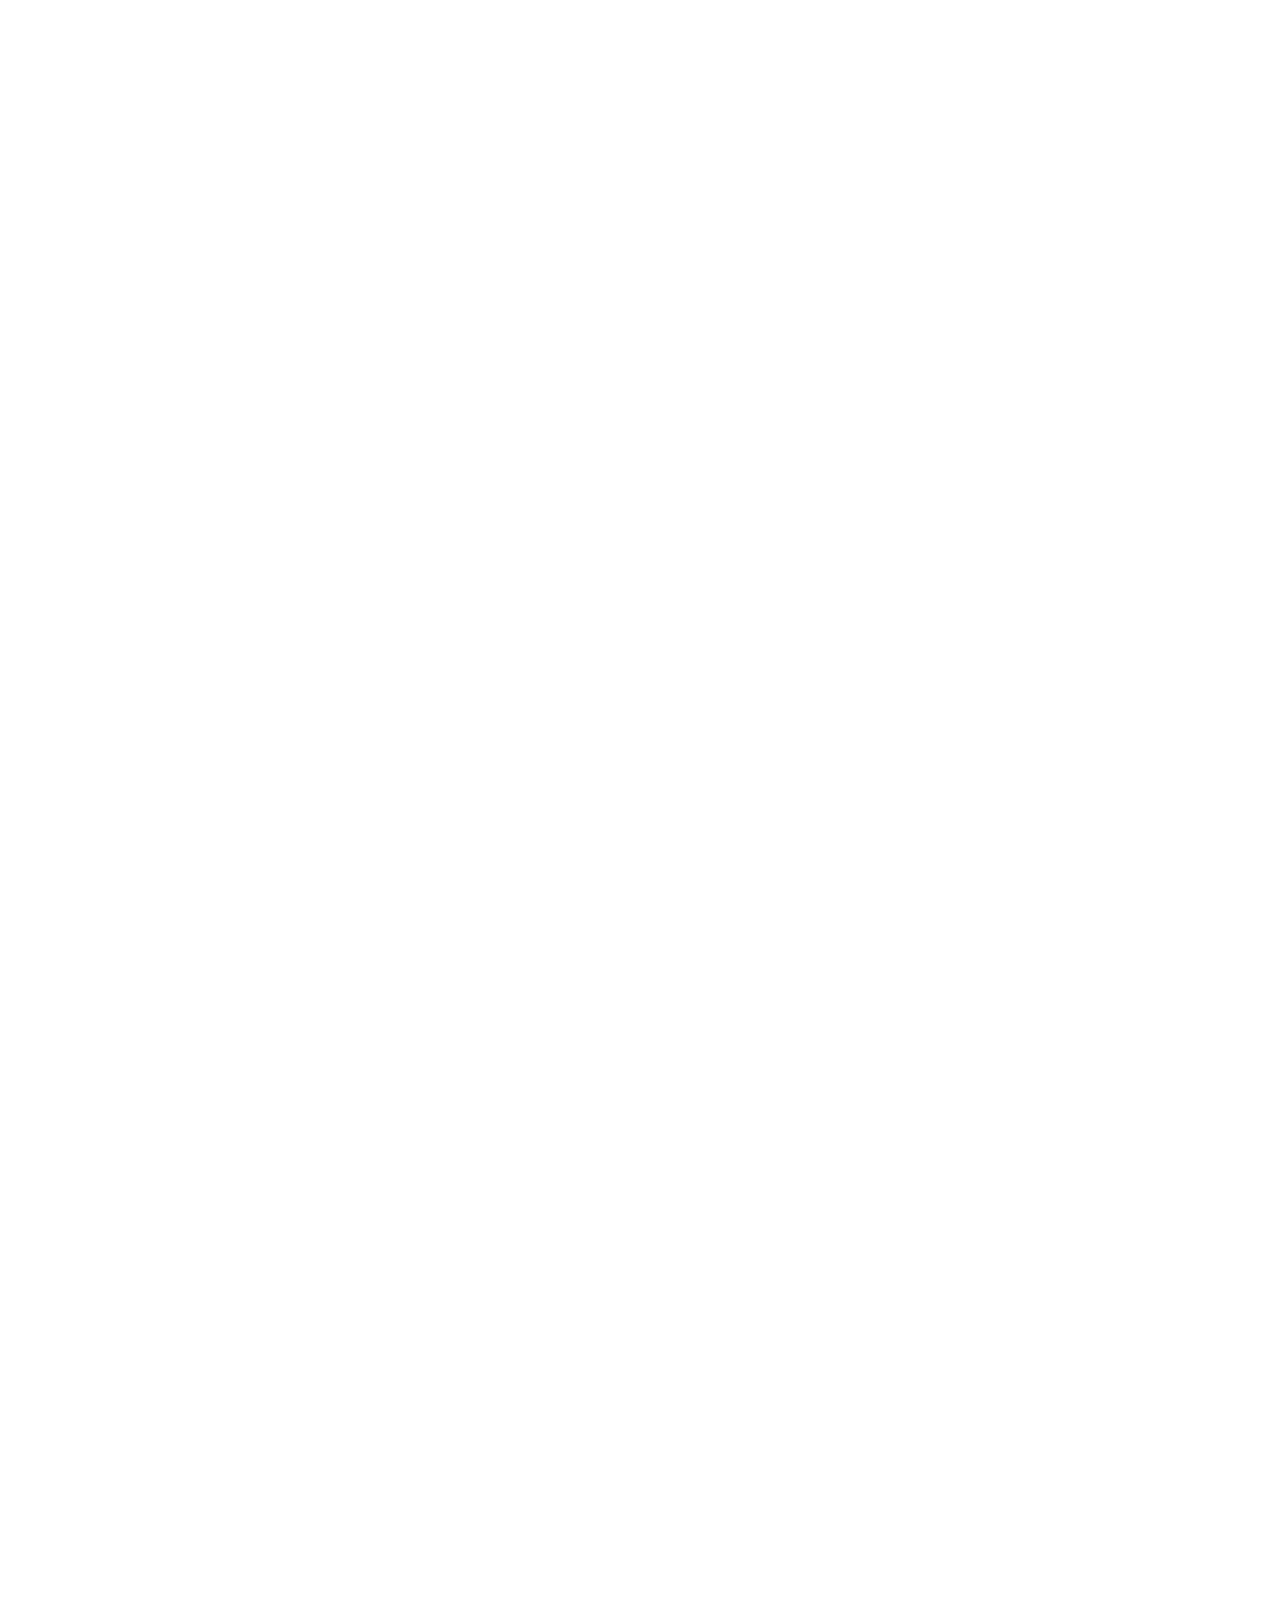
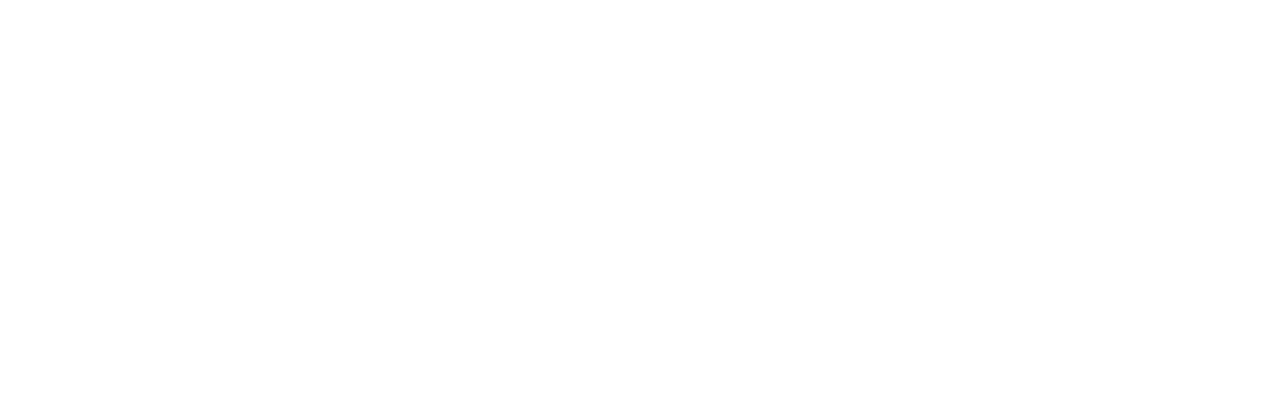
==== commit 94bcb9c7: "Changes made by Min Maung (min@maungs.com)." ====
--- a/LCNUG/index.html
+++ b/LCNUG/index.html
@@ -9,144 +9,110 @@
         <script src="cordova.js"></script>
         <script src="kendo/js/jquery.min.js"></script>
         <script src="kendo/js/kendo.mobile.min.js"></script>
-        <script src="https://maps.googleapis.com/maps/api/js?v=3.exp&sensor=true"></script>
 
-        <script src="scripts/login.js"></script>
-        <script src="scripts/location.js"></script>
-        <script src="scripts/weather.js"></script>
+        <script src="scripts/jQuery.xml2json.js"></script>
+        <script src="scripts/knockout.js"></script>
+        <script src="scripts/moment.min.js"></script>
         <script src="scripts/app.js"></script>
 
     </head>
     <body>
+         <script id="EventsTemplate" type="text/html">
+            <div class="EventItem" data-bind="click: $parents[0].SelectedEvent">
+    		    <!-- ko if: title.toUpperCase().substring(0,5) == "LCNUG" -->
+            	    <div data-bind="text: title.substring(5,title.length)"></div>
+    			<!-- /ko -->
+    		    <!-- ko if: title.toUpperCase().substring(0,5) != "LCNUG" -->
+            	    <div data-bind="text: title"></div>
+    			<!-- /ko -->
+            </div>
+        </script>
         <!--Home-->
-        <div id="tabstrip-home" 
+        <div id="tabstrip-upnext" 
              data-role="view"  
-             data-title="Home">
+             data-title="Up Next">
 
             <div class="view-content">
-                <h1>Welcome!</h1>
-                <a id="skin-change" data-role="button" data-click="app.changeSkin">Flat</a>
-                <p>
-                    Icenium&trade; enables you to build cross-platform device applications regardless of your
-                    development platform by combining the convenience of a local development toolset with the
-                    power and flexibility of the cloud.
-                </p>
-                <div class="img"></div>
+                <div class="view-scroller">
+                    <div id="UpNextInfo" style="padding-left:2px;padding-right:2px;"></div>
+                </div>
             </div>
         </div>
 
         <!--Login-->
-        <div id="tabstrip-login" 
+        <div id="tabstrip-events" 
              data-role="view"  
-             data-title="Login" 
-             data-model="app.loginService.viewModel">
+             data-title="Events">
+            <div class="view-content">
+                <center>
+                    <div  data-role="listview" id="EventsList" data-bind="template: {name: 'EventsTemplate', foreach: Events}"></div>
+                </center>
+            </div>
 
+        </div>
+        <div id="tabstrip-eventinfo" 
+             data-role="view" data-transition="slide"
+             data-layout="mnotabstrip" data-show="onEventPage">
+            <header data-role="header">
+                <div data-role="navbar" class="header">
+                   <a class="back-button"  data-align="left" data-role="backbutton" ><img src="styles/images/left.png" width="25px"/></a>
+                   Event Information
+                </div>
+            </header>
             <div class="view-content">
-                <div class="logo"></div>
-                <h3 data-bind="invisible: isLoggedIn">Enter your credentials:</h3>
-                <h1 class="welcome" data-bind="visible: isLoggedIn">
-                    Welcome, <span data-bind="text: username"></span>!
-                </h1>
-
-                <ul data-role="listview" data-style="inset" data-bind="invisible: isLoggedIn">
-                    <li>
-                        <label>
-                            Username
-                            <input type="text" data-bind="value: username"/>
-                        </label>
-                    </li>
-                    <li>
-                        <label>
-                            Password
-                            <input type="password" data-bind="value: password" />
-                        </label>
-                    </li>
-                </ul>
-
-                <div class="buttonArea">
-                    <a id="login" data-role="button" data-bind="click: onLogin, invisible: isLoggedIn" class="login-button">Login</a>
-                    <a id="logout" data-role="button" data-bind="click: onLogout, visible: isLoggedIn" class="login-button">Logout</a>
+                <div class="view-scroller">
+                    <div id="EventInfo" style="padding-left:2px;padding-right:2px; overflow: hidden; text-overflow: ellipsis;"></div>
                 </div>
             </div>
 
         </div>
 
         <!--Location-->
-        <div id="tabstrip-location" 
+        <div id="tabstrip-map" 
              data-role="view"  
-             data-title="Location" 
-             data-init="app.locationService.initLocation" 
-             data-show="app.locationService.show" 
-             data-hide="app.locationService.hide" 
-             data-model="app.locationService.viewModel" 
-             data-stretch="true">
-
-            <div id="map-search-wrap">
-                <button id="map-navigate-home" data-bind="click: onNavigateHome"></button>
-                <form onsubmit="return false;">
-                    <input id="map-address" type="search" data-bind="value: address" placeholder="Address"/>
-                    <input id="map-search" type="submit" value="" data-bind="click: onSearchAddress" />
-                </form>
-            </div>
-            <div id="map-canvas"></div>
-
-        </div>
-
-        <!--Weather-->
-        <div id="tabstrip-weather" 
-             data-role="view"  
-             data-title="Weather" 
-             data-model="app.weatherService.viewModel">
-
-            <div class="weather">
-                <h1>20-Day Forecast</h1>
-
-                <div class="separator">
-                    <div class="dark"></div>
-                    <div class="light"></div>
-                </div>
-
-                <ul class="forecast-list" 
-                    data-role="listview" 
-                    data-bind="source: weatherDataSource" 
-                    data-template="weather-forecast-template">
-                </ul>
+             data-title="Campus Map"  
+              data-zoom="true">
+            <div data-role="content">
+                    <center><img id="thatMap" src="styles/images/CampusMap.png" width="100%"/></center>
             </div>
         </div>
-
-        <!--Weather forecast template-->
-        <script type="text/x-kendo-tmpl" id="weather-forecast-template">
-            <div>
-                <div class="position-left">
-                    <span class="weather-info date">${day}</span>
-                </div>
-                <div class="position-right">
-                    <span class="weather-info temperature high">${highTemperature}<sup>&deg;</sup></span>
-                    <span class="weather-info temperature low">${lowTemperature}<sup>&deg;</sup></span>
-                </div>
-                <div class="position-center">
-                    <span class="weather-icon ${image}"></span>
-                </div>
-            </div>
-        </script>
+        <!--Weather-->
+        <div id="tabstrip-about" 
+             data-role="view"  
+             data-title="About" >
+            <div data-role="content">
+                <div style="padding: 2px;" class="view-scroller"> 
+                    <center>v1.0</center><br/>
+                        This application is created by Byteables for Lake County .NET Users' Group.<br/><br/>
+                        For more information about the users' group, please go to http://www.lcnug.org.<br/><br/>
+                        This application is intended to inform the general public of the events that are organized by the users' group.<br/><br/>
+                        Thank you for using LCNUG Application.<br/>
+                    <center><img id="CampusMap" src="styles/images/Byteables.png" width="80"/><br/><br/>
+                        <button class="gridButton" onclick="ContactLCNUG();" data-transition="slide" >Contact LCNUG</button>
+                        <button class="gridButton" onclick="ContactByteables();" data-transition="slide" >Contact Byteables</button>
+                    </center>
+                    </div>
+                </div>   
+        </div>
 
         <!--Layout-->
         <div data-role="layout" data-id="tabstrip-layout" >
 
             <!--Header-->
             <div data-role="header">
-                <div data-role="navbar">
-                    <span data-role="view-title"></span>
+                <div data-role="navbar" class="header">
+                    <span data-role="view-title" class="header-title"></span>
                 </div>
             </div>
 
             <!--Footer-->
             <div data-role="footer">
                 <div data-role="tabstrip">
-                    <a href="#tabstrip-home" data-icon="home">Home</a>
-                    <a href="#tabstrip-login" data-icon="contacts">Login</a>
-                    <a href="#tabstrip-location" data-icon="search">Location</a>
-                    <a href="#tabstrip-weather" data-icon="globe">Weather</a>
+                    <a href="#tabstrip-upnext" data-icon="featured">Up Next</a>
+                    <a href="#tabstrip-events" data-icon="mostviewed">Events</a>
+                    <a href="#tabstrip-map" data-icon="globe">Map</a>
+                    <a OnClick="LoadDirections();" data-icon="action">Drive To</a>
+                    <a href="#tabstrip-about" data-icon="info">About</a>
                 </div>
             </div>
         </div>
--- a/LCNUG/styles/main.css
+++ b/LCNUG/styles/main.css
@@ -3,289 +3,14 @@
     height:100%;
     width:100%;
 }
-
-/* COMMON STYLES*/
-.view-content h1{
-    color:#42454a;
-    font-size:1.8em;
-}
-.view-content h1.welcome{
-    text-align:center;
-}
-.view-content h3{
-    color:#42454a;
-    font-size:1.1em;
-}
-.view-content p{
-    color:#4a4e54;
-    font-size:1em;
-}
-
-/* IMAGE STYLES*/
-.img {
-    background-image:url(../styles/images/icenium.png);
-    background-repeat:no-repeat;
-    text-align:center;
-    width:320px;
-    height:193px;
-    margin:0px auto;
-}
-.logo {
-    background-image:url(../styles/images/logo.png);
-    background-repeat:no-repeat;
-    width:85px;
-    height:60px;
-    margin:40px auto;
-}
-
-/* BUTTON STYLES*/
-.buttonArea {
-    text-align: center;
-}
-.login-button {
-    width:85%;
-    max-width:300px;
-    line-height:1.6em;
-}
-
-/* MAP STYLES*/
-#map-canvas {
-    position: absolute;
-    top: 0;
-    bottom: 0;
-    left: 0;
-    right:0;
-}
-
-#map-search-wrap {
-    position: absolute;
-    z-index: 10;
-    background-color: rgba(0, 0, 0, 0.5);
-    padding:3px;
-    box-sizing:border-box;
-    -webkit-box-sizing:border-box;
-}
-
-#map-address {
-    position:absolute;
-    left:0;
-    right:0;
-    margin:3px 50px 0px 50px;
-    background-color: #fff;
-    font-style: italic;
-    color: #000;
-    padding: 7px 10px;
-    border-radius: 3px;
-    border-width: 1px;
-    border-style: solid;
-    border-color: rgb(180, 180, 180);
-    border-bottom-color: rgb(255, 255, 255);
-    box-shadow: 0 -1px 0 #3C3C3C;
-}
-
-#map-search {
-    float: right;
-    width: 40px;
-    height: 40px;
-    color:#fff;
-    border:none;
-    background:none;
-    background-image:url(../styles/images/search.png);
-    background-repeat:no-repeat;
-    background-position: center center;
-}
-#map-search:active {
-    background-image:url(../styles/images/search_active.png);
-    background-repeat:no-repeat;
-}
-
-#map-navigate-home {
-    float: left;
-    width: 40px;
-    height: 40px;
-    color:#fff;
-    border:none;
-    background:none;
-    background-image:url(../styles/images/location.png);
-    background-repeat:no-repeat;
-    background-position: center center;
-}
-#map-navigate-home:active{
-    background-image:url(../styles/images/location_active.png);
-    background-repeat:no-repeat;
-}
-
-/* WEATHER STYLES*/
-.weather h1 {
-    color:#fff;
-    font-size: 1.5em;
-    line-height:1.2em;
-    text-shadow: none;
-    padding:0.6em 1em;
-    margin: 0;
-    text-align:center;
-}
-.weather-info {
-    color:#fff;
-    font-size: 1.2em;
-    text-shadow: none;
-    line-height:1.8em;
-    display:inline-block;
-}
-.weather-info.date {
-    margin-top: 7px;
-}
-.weather-info.temperature {
-    margin-left:5px;
-}
-
-.weather-info.temperature.low{
-    color:rgba(0,0,0,0.5);
-}
-
-/* Weather Icons*/
-.weather-icon {
-    width:64px;
-    height:64px;
-    background-image:url(../styles/images/sprite-weather.png);
-    background-repeat:no-repeat;
-    float: right;
-    position: relative;
-    top: -6px;
-    left: -10px;
-}
-.weather-icon.sunny { background-position:0px 0px;}
-.weather-icon.cloudy { background-position:0px -64px;}
-.weather-icon.partly-cloudy { background-position:0px -128px;}
-.weather-icon.partly-sunny { background-position:0px -192px;}
-.weather-icon.shower { background-position:0px -256px;}
-.weather-icon.foggy { background-position:0px -320px;}
-.weather-icon.storm { background-position:0px -384px;}
-
-.position-left{
-    float:left;
-}
-.position-right {
-    float:right;
-}
-.position.center {
-    position:absolute;
-    margin:0 auto;
-    width:100%;
-}
-
-/* DEVICE SPECIFIC STYLES*/
-#skin-change{
-    position: absolute;
-    right: 10px;
-    top: 10px;
-}
-.km-ios .km-listview-wrapper .km-listinset li{
-    background-color:#fff;   
-    border-color:#ababab;
-}
-.km-ios .km-view .km-content{
-    background-image: none;
-    background: #f0f0f0;
-}
-.km-tablet .km-ios .km-navbar .km-view-title{
-    color:#000;
-    text-shadow: 0 -1px rgba(255,255,255,0.3);
-}
-.km-android .view-content h1 {
-    color:#8a8b8f;
-}
-.km-android .view-content p,
-.km-android .view-content h3{
-    color:#2e5968;
-}
-.km-android .weather-info.temperature.low{
-    color:#2e5968;
-}
-
-.km-ios .km-view .weather {
-    background: #5fb4ed; /* Old browsers */
-    background: -moz-linear-gradient(top, #5fb4ed 0%, #0076c5 74%); /* FF3.6+ */
-    background: -webkit-gradient(linear, left top, left bottom, color-stop(0%,#5fb4ed), color-stop(74%,#0076c5)); /* Chrome,Safari4+ */
-    background: -webkit-linear-gradient(top, #5fb4ed 0%,#0076c5 74%); /* Chrome10+,Safari5.1+ */
-    background: -o-linear-gradient(top, #5fb4ed 0%,#0076c5 74%); /* Opera 11.10+ */
-    background: -ms-linear-gradient(top, #5fb4ed 0%,#0076c5 74%); /* IE10+ */
-    background: linear-gradient(to bottom, #5fb4ed 0%,#0076c5 74%); /* W3C */
-}
-.km-flat .km-view .weather{
-    background:#b0b0b0;
-}
-.km-flat .km-list>li{
-    box-shadow:none;
-}
-
-.km-ios .km-list > li,
-.km-flat .km-list>li {
-    background:none;
-    border:none;
-}
-
-/* Separator Style*/
-.separator > .dark {
-    background: -moz-linear-gradient(left, rgba(0,0,0,0) 0%, rgba(0,0,0,0.2) 30%, rgba(0,0,0,0.2) 50%, rgba(0,0,0,0.2) 70%, rgba(0,0,0,0) 100%);
-    background: -webkit-gradient(linear, left top, right top, color-stop(0%,rgba(0,0,0,0)), color-stop(30%,rgba(0,0,0,0.2)), color-stop(50%,rgba(0,0,0,0.2)), color-stop(70%,rgba(0,0,0,0.2)), color-stop(100%,rgba(0,0,0,0)));
-    background: -webkit-linear-gradient(left, rgba(0,0,0,0) 0%,rgba(0,0,0,0.2) 30%,rgba(0,0,0,0.2) 50%,rgba(0,0,0,0.2) 70%,rgba(0,0,0,0) 100%);
-    background: -o-linear-gradient(left, rgba(0,0,0,0) 0%,rgba(0,0,0,0.2) 30%,rgba(0,0,0,0.2) 50%,rgba(0,0,0,0.2) 70%,rgba(0,0,0,0) 100%);
-    background: -ms-linear-gradient(left, rgba(0,0,0,0) 0%,rgba(0,0,0,0.2) 30%,rgba(0,0,0,0.2) 50%,rgba(0,0,0,0.2) 70%,rgba(0,0,0,0) 100%);
-    background: linear-gradient(to right, rgba(0,0,0,0) 0%,rgba(0,0,0,0.2) 30%,rgba(0,0,0,0.2) 50%,rgba(0,0,0,0.2) 70%,rgba(0,0,0,0) 100%);
-    height: 1px;
-    border: none;
-    width: 100%;
-    opacity:0.3;
-}
-.separator > .light {
-    background: -moz-linear-gradient(left, rgba(255,255,255,0) 0%, rgba(255,255,255,1) 50%, rgba(255,255,255,0) 100%);
-    background: -webkit-gradient(linear, left top, right top, color-stop(0%,rgba(255,255,255,0)), color-stop(50%,rgba(255,255,255,1)), color-stop(100%,rgba(255,255,255,0)));
-    background: -webkit-linear-gradient(left, rgba(255,255,255,0) 0%,rgba(255,255,255,1) 50%,rgba(255,255,255,0) 100%);
-    background: -o-linear-gradient(left, rgba(255,255,255,0) 0%,rgba(255,255,255,1) 50%,rgba(255,255,255,0) 100%);
-    background: -ms-linear-gradient(left, rgba(255,255,255,0) 0%,rgba(255,255,255,1) 50%,rgba(255,255,255,0) 100%);
-    background: linear-gradient(to right, rgba(255,255,255,0) 0%,rgba(255,255,255,1) 50%,rgba(255,255,255,0) 100%);
-    height: 1px;
-    border: none;
-    width: 100%;
-    opacity:0.3;
-}
-
-/* RETINA DISPLAY STYLES*/
-@media only screen and (-webkit-min-device-pixel-ratio: 2),(min-resolution: 192dpi) {
-    .img {
-        background-image:url(../styles/images/icenium2x.png);
-        background-repeat:no-repeat;
-        background-size:100%;
+.header {background-color:#0066CC;color: #FFFFFF;}
+.header-title {color: #FFFFFF;}
+.km-tabstrip {background-color:#0066CC;color: #FFFFFF;}
+.km-button {color: #FFFFFF;background-color:#0066CC;}
+.km-view .km-tabstrip {height:50px;}
+.km-view .km-tabstrip .km-button .km-text{font-size:7pt; color:#FFFFFF;}
+.km-view .km-tabstrip .km-button .km-icon{color:#FFFFFF; margin-top:-12px;}
+.EventItem{background-color:#0066CC;color: #FFFFFF;margin-top:5px;margin-bottom:5px;margin-left:2px;margin-right:2px;padding:2px; 
+    height:40px;text-align:left;
     }
-    .logo {
-        background-image:url(../styles/images/logo2x.png);
-        background-repeat:no-repeat;
-        background-size:100%;
-    }
-    #map-search {
-        background-image:url(../styles/images/search2x.png);
-        background-repeat:no-repeat;
-        background-size:100%;
-    }
-    #map-search:active {
-        background-image:url(../styles/images/search_active2x.png);
-        background-repeat:no-repeat;
-        background-size:100%;
-    }
-    #map-navigate-home {
-        background-image:url(../styles/images/location2x.png);
-        background-repeat:no-repeat;
-        background-size:100%;
-    }
-    #map-navigate-home:active {
-        background-image:url(../styles/images/location_active2x.png);
-        background-repeat:no-repeat;
-        background-size:100%;
-    }
-    .weather-icon {
-        background-image:url(../styles/images/sprite-weather2x.png);
-        background-repeat:no-repeat;
-        background-size:100%;
-    }
-}+.gridButton {color:#FFF; border: none;  width:45%; height:40px; text-align:center; display:inline; background-color:#0066CC; padding:10px; margin-left:3.5%; margin-bottom:10px; border-radius:5px;}